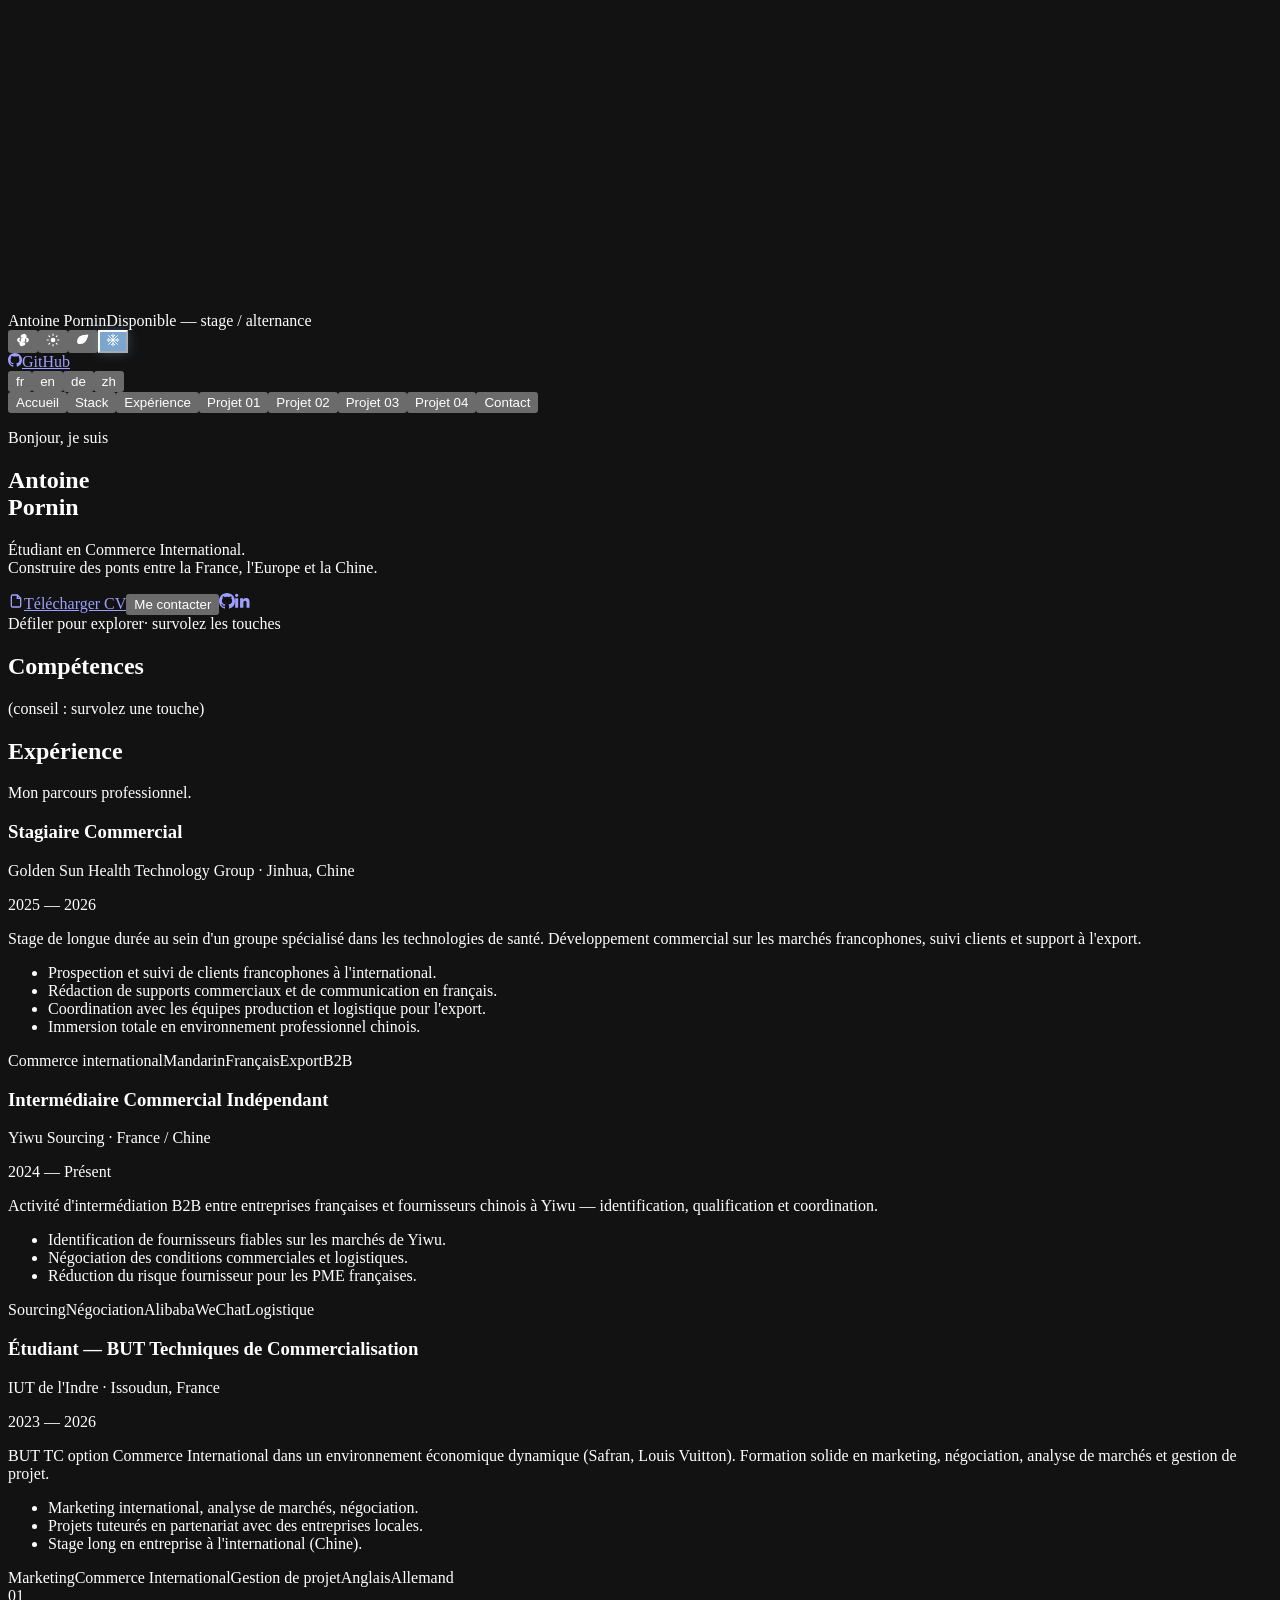
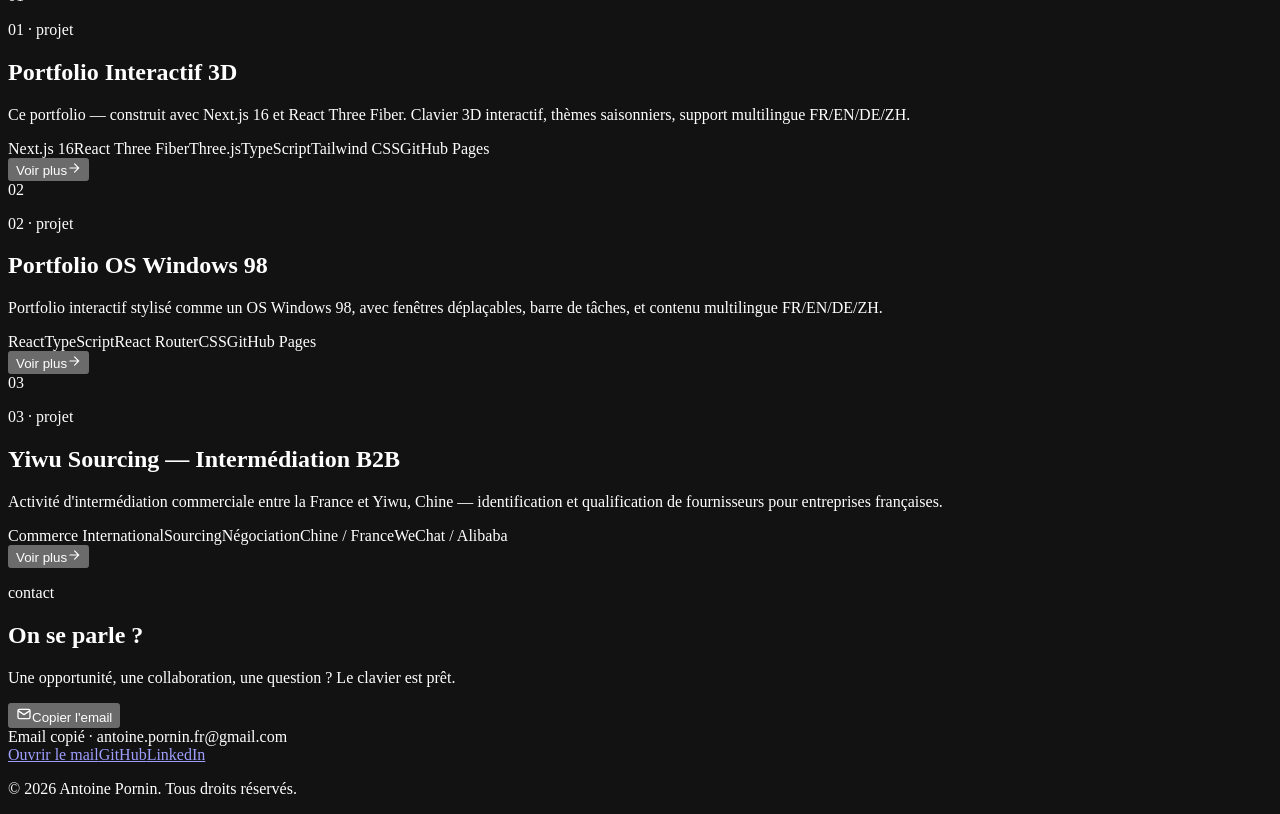
==== index.html @ 3515ebab "deploy: d0228affe2a3b1dc9f2aff6d81b57f43ca228875" ====
<!DOCTYPE html><html lang="es" class="geist_a71539c9-module__T19VSG__variable geist_mono_8d43a2aa-module__8Li5zG__variable h-full antialiased"><head><meta charSet="utf-8"/><meta name="viewport" content="width=device-width, initial-scale=1"/><link rel="preload" href="/portfolio-v3/_next/static/media/797e433ab948586e-s.p.0.q-h669a_dqa.woff2" as="font" crossorigin="" type="font/woff2"/><link rel="preload" href="/portfolio-v3/_next/static/media/caa3a2e1cccd8315-s.p.16t1db8_9y2o~.woff2" as="font" crossorigin="" type="font/woff2"/><link rel="stylesheet" href="/portfolio-v3/_next/static/chunks/0.nl_8.y5q._-.css" data-precedence="next"/><link rel="preload" as="script" fetchPriority="low" href="/portfolio-v3/_next/static/chunks/0ht900cau6_ur.js"/><script src="/portfolio-v3/_next/static/chunks/0-19uxoz8jz1o.js" async=""></script><script src="/portfolio-v3/_next/static/chunks/0n~dq4kpx9xxx.js" async=""></script><script src="/portfolio-v3/_next/static/chunks/turbopack-0~5epou~uvaua.js" async=""></script><script src="/portfolio-v3/_next/static/chunks/0hljuz_raab6l.js" async=""></script><script src="/portfolio-v3/_next/static/chunks/05gg3cnw0j-03.js" async=""></script><script src="/portfolio-v3/_next/static/chunks/17gcv40~qy_9o.js" async=""></script><meta name="next-size-adjust" content=""/><meta name="theme-color" content="#060e1c"/><meta name="color-scheme" content="dark"/><title>Txema Albero — Software Engineer &amp; Tech Lead</title><meta name="description" content="Portfolio inmersivo de Txema Albero — Software Engineer / Tech Lead. Experiencias web 3D con Next.js y React Three Fiber."/><meta name="author" content="Txema Albero"/><meta property="og:title" content="Txema Albero — Software Engineer &amp; Tech Lead"/><meta property="og:description" content="Portfolio inmersivo con escena 3D interactiva. Next.js, React Three Fiber, GLSL."/><meta property="og:locale" content="es_ES"/><meta property="og:type" content="website"/><meta name="twitter:card" content="summary_large_image"/><meta name="twitter:title" content="Txema Albero — Software Engineer &amp; Tech Lead"/><meta name="twitter:description" content="Portfolio inmersivo con escena 3D interactiva. Next.js, React Three Fiber, GLSL."/><link rel="icon" href="/portfolio-v3/favicon.ico?favicon.0x3dzn~oxb6tn.ico" sizes="256x256" type="image/x-icon"/><script>(function(){try{var s=localStorage.getItem("portfolio-season");var ok=["spring","summer","autumn","winter"];if(s&&ok.indexOf(s)>-1){document.documentElement.dataset.season=s;}else{document.documentElement.dataset.season="winter";}}catch(e){document.documentElement.dataset.season="winter";}})();</script><script>(function(){try{var l=localStorage.getItem("portfolio-lang");var ok=["fr","en","de","zh"];if(l&&ok.indexOf(l)>-1){document.documentElement.lang=l;}}catch(e){}})();</script><script src="/portfolio-v3/_next/static/chunks/03~yq9q893hmn.js" noModule=""></script></head><body class="min-h-full flex flex-col"><div hidden=""><!--$--><!--/$--></div><div aria-hidden="true" class="frozen-bg pointer-events-none fixed inset-0 z-0 overflow-hidden"><div class="frozen-aurora absolute inset-0"></div><div class="frozen-aurora frozen-aurora--alt absolute inset-0"></div><canvas class="absolute inset-0"></canvas><div class="frozen-vignette absolute inset-0"></div><div class="frozen-grain absolute inset-0"></div></div><div class="fixed top-0 inset-x-0 z-[60] h-[2px] bg-ice-700/30 pointer-events-none"><div class="h-full origin-left bg-gradient-to-r from-ice-300 via-ice-100 to-ice-400" style="transform:scaleX(0)"></div></div><div class="relative"><div class="fixed inset-0 z-0"><div style="position:relative;width:100%;height:100%;overflow:hidden;pointer-events:auto"><div style="width:100%;height:100%"><canvas style="display:block"></canvas></div></div></div><header class="fixed top-0 inset-x-0 z-50 px-6 sm:px-10 md:px-14 py-5 flex items-center justify-between pointer-events-none"><div class="flex items-center gap-3 pointer-events-auto"><span data-cursor="hover" class="text-sm font-semibold tracking-tight text-ice-100">Antoine Pornin</span><span class="status-pill hidden sm:inline-flex">Disponible — stage / alternance</span></div><div class="flex items-center gap-2 pointer-events-auto"><div class="inline-flex items-center gap-1 p-1 rounded-full bg-ink-2/60 backdrop-blur-sm border border-ink-3 " role="group" aria-label="Saison"><button type="button" data-cursor="hover" aria-label="Printemps" aria-pressed="false" title="Printemps" class="group relative w-7 h-7 rounded-full flex items-center justify-center transition-all duration-300 text-ice-300 hover:text-ice-50"><svg viewBox="0 0 24 24" width="14" height="14" fill="currentColor" aria-hidden="true"><path d="M12 8a4 4 0 100 8 4 4 0 000-8zm0-6a4 4 0 00-3.6 5.74A5.98 5.98 0 0112 8a5.98 5.98 0 013.6 1.74A4 4 0 0012 2zm10 10a4 4 0 00-5.74-3.6A5.98 5.98 0 0118 12a5.98 5.98 0 01-1.74 3.6A4 4 0 0022 12zm-10 10a4 4 0 003.6-5.74A5.98 5.98 0 0112 16a5.98 5.98 0 01-3.6-1.74A4 4 0 0012 22zM2 12a4 4 0 005.74 3.6A5.98 5.98 0 016 12a5.98 5.98 0 011.74-3.6A4 4 0 002 12z"></path></svg></button><button type="button" data-cursor="hover" aria-label="Été" aria-pressed="false" title="Été" class="group relative w-7 h-7 rounded-full flex items-center justify-center transition-all duration-300 text-ice-300 hover:text-ice-50"><svg viewBox="0 0 24 24" width="14" height="14" fill="none" stroke="currentColor" stroke-width="2" stroke-linecap="round" aria-hidden="true"><circle cx="12" cy="12" r="4" fill="currentColor" stroke="none"></circle><path d="M12 2v2M12 20v2M4.9 4.9l1.4 1.4M17.7 17.7l1.4 1.4M2 12h2M20 12h2M4.9 19.1l1.4-1.4M17.7 6.3l1.4-1.4"></path></svg></button><button type="button" data-cursor="hover" aria-label="Automne" aria-pressed="false" title="Automne" class="group relative w-7 h-7 rounded-full flex items-center justify-center transition-all duration-300 text-ice-300 hover:text-ice-50"><svg viewBox="0 0 24 24" width="14" height="14" fill="currentColor" aria-hidden="true"><path d="M21 3S9 3 5 7s-4 12 0 12c4 0 8-2 11-5s5-11 5-11zM8 17l6-6" stroke="currentColor" stroke-width="0"></path><path d="M21 3C13 3 7 5 4.5 8.5 2 12 3 19 5 19c1 0 1.5-.4 2-1l4.5-4.5 1.4 1.4L8.4 19.4C10.7 19 13 18 15 16c3-3 6-11 6-13z"></path></svg></button><button type="button" data-cursor="hover" aria-label="Hiver" aria-pressed="true" title="Hiver" class="group relative w-7 h-7 rounded-full flex items-center justify-center transition-all duration-300 text-background scale-110" style="background:#7aa6d0;box-shadow:0 0 12px #7aa6d055"><svg viewBox="0 0 24 24" width="14" height="14" fill="none" stroke="currentColor" stroke-width="1.6" stroke-linecap="round" aria-hidden="true"><path d="M12 2v20M2 12h20M4.5 4.5l15 15M19.5 4.5l-15 15"></path><path d="M9 4l3 2 3-2M9 20l3-2 3 2M4 9l2 3-2 3M20 9l-2 3 2 3"></path></svg></button></div><a href="https://github.com/notsostoney/portfolio-v3" target="_blank" rel="noopener noreferrer" data-cursor="hover" class="frost-btn !py-1.5 !px-3 !text-xs"><svg viewBox="0 0 16 16" width="14" height="14" fill="currentColor" aria-hidden="true"><path d="M8 0C3.58 0 0 3.58 0 8a8 8 0 005.47 7.59c.4.07.55-.17.55-.38 0-.19-.01-.82-.01-1.49-2.01.37-2.53-.49-2.69-.94-.09-.23-.48-.94-.82-1.13-.28-.15-.68-.52-.01-.53.63-.01 1.08.58 1.23.82.72 1.21 1.87.87 2.33.66.07-.52.28-.87.51-1.07-1.78-.2-3.64-.89-3.64-3.95 0-.87.31-1.59.82-2.15-.08-.2-.36-1.02.08-2.12 0 0 .67-.21 2.2.82.64-.18 1.32-.27 2-.27.68 0 1.36.09 2 .27 1.53-1.04 2.2-.82 2.2-.82.44 1.1.16 1.92.08 2.12.51.56.82 1.27.82 2.15 0 3.07-1.87 3.75-3.65 3.95.29.25.54.73.54 1.48 0 1.07-.01 1.93-.01 2.2 0 .21.15.46.55.38A8.013 8.013 0 0016 8c0-4.42-3.58-8-8-8z"></path></svg><span>GitHub</span></a><div class="inline-flex items-center p-1 rounded-full bg-ink-2/60 backdrop-blur-sm border border-ink-3 " role="group" aria-label="Langue"><button type="button" data-cursor="hover" aria-pressed="true" class="px-2.5 h-6 rounded-full text-[11px] font-semibold tracking-wider uppercase transition-all duration-200 bg-ice-100 text-background">fr</button><button type="button" data-cursor="hover" aria-pressed="false" class="px-2.5 h-6 rounded-full text-[11px] font-semibold tracking-wider uppercase transition-all duration-200 text-ice-300 hover:text-ice-50">en</button><button type="button" data-cursor="hover" aria-pressed="false" class="px-2.5 h-6 rounded-full text-[11px] font-semibold tracking-wider uppercase transition-all duration-200 text-ice-300 hover:text-ice-50">de</button><button type="button" data-cursor="hover" aria-pressed="false" class="px-2.5 h-6 rounded-full text-[11px] font-semibold tracking-wider uppercase transition-all duration-200 text-ice-300 hover:text-ice-50">zh</button></div></div></header><nav aria-label="Sections" class="hidden md:flex fixed right-6 top-1/2 -translate-y-1/2 z-40 flex-col gap-3 pointer-events-auto"><button type="button" data-cursor="hover" class="group relative flex items-center gap-3" aria-label="Accueil" aria-current="true"><span class="text-[10px] uppercase tracking-[0.25em] text-ice-200 transition-all duration-300 opacity-100 -translate-x-1">Accueil</span><span class="block rounded-full transition-all duration-300 w-2.5 h-2.5 bg-ice-100 shadow-[0_0_12px_rgba(234,242,251,0.6)]"></span></button><button type="button" data-cursor="hover" class="group relative flex items-center gap-3" aria-label="Stack"><span class="text-[10px] uppercase tracking-[0.25em] text-ice-200 transition-all duration-300 opacity-0 translate-x-2 group-hover:opacity-80 group-hover:translate-x-0">Stack</span><span class="block rounded-full transition-all duration-300 w-1.5 h-1.5 bg-ice-500/60 group-hover:bg-ice-200"></span></button><button type="button" data-cursor="hover" class="group relative flex items-center gap-3" aria-label="Expérience"><span class="text-[10px] uppercase tracking-[0.25em] text-ice-200 transition-all duration-300 opacity-0 translate-x-2 group-hover:opacity-80 group-hover:translate-x-0">Expérience</span><span class="block rounded-full transition-all duration-300 w-1.5 h-1.5 bg-ice-500/60 group-hover:bg-ice-200"></span></button><button type="button" data-cursor="hover" class="group relative flex items-center gap-3" aria-label="Projet 01"><span class="text-[10px] uppercase tracking-[0.25em] text-ice-200 transition-all duration-300 opacity-0 translate-x-2 group-hover:opacity-80 group-hover:translate-x-0">Projet 01</span><span class="block rounded-full transition-all duration-300 w-1.5 h-1.5 bg-ice-500/60 group-hover:bg-ice-200"></span></button><button type="button" data-cursor="hover" class="group relative flex items-center gap-3" aria-label="Projet 02"><span class="text-[10px] uppercase tracking-[0.25em] text-ice-200 transition-all duration-300 opacity-0 translate-x-2 group-hover:opacity-80 group-hover:translate-x-0">Projet 02</span><span class="block rounded-full transition-all duration-300 w-1.5 h-1.5 bg-ice-500/60 group-hover:bg-ice-200"></span></button><button type="button" data-cursor="hover" class="group relative flex items-center gap-3" aria-label="Projet 03"><span class="text-[10px] uppercase tracking-[0.25em] text-ice-200 transition-all duration-300 opacity-0 translate-x-2 group-hover:opacity-80 group-hover:translate-x-0">Projet 03</span><span class="block rounded-full transition-all duration-300 w-1.5 h-1.5 bg-ice-500/60 group-hover:bg-ice-200"></span></button><button type="button" data-cursor="hover" class="group relative flex items-center gap-3" aria-label="Projet 04"><span class="text-[10px] uppercase tracking-[0.25em] text-ice-200 transition-all duration-300 opacity-0 translate-x-2 group-hover:opacity-80 group-hover:translate-x-0">Projet 04</span><span class="block rounded-full transition-all duration-300 w-1.5 h-1.5 bg-ice-500/60 group-hover:bg-ice-200"></span></button><button type="button" data-cursor="hover" class="group relative flex items-center gap-3" aria-label="Contact"><span class="text-[10px] uppercase tracking-[0.25em] text-ice-200 transition-all duration-300 opacity-0 translate-x-2 group-hover:opacity-80 group-hover:translate-x-0">Contact</span><span class="block rounded-full transition-all duration-300 w-1.5 h-1.5 bg-ice-500/60 group-hover:bg-ice-200"></span></button></nav><main class="relative z-10 pointer-events-none"><section data-kb-section="hero" class="min-h-screen flex flex-col justify-center p-6 sm:p-10 md:p-14"><div class="mt-20"><p class="text-[11px] uppercase tracking-[0.3em] text-ice-300 mb-5 fade-in-up" style="--d:0ms">Bonjour, je suis</p><h1 class="text-6xl sm:text-7xl md:text-8xl lg:text-[8.5rem] font-bold tracking-[-0.03em] text-ice-50 leading-[0.92] whitespace-nowrap"><span class="hero-word "><span style="animation-delay:120ms">Antoine</span></span><br/><span class="hero-word text-ice-400"><span style="animation-delay:260ms">Pornin</span></span></h1><p class="mt-8 text-base sm:text-lg md:text-xl text-ice-200 max-w-xl leading-relaxed fade-in-up" style="--d:520ms">Étudiant en Commerce International.<br/>Construire des ponts entre la France, l&#x27;Europe et la Chine.</p><div class="mt-10 flex flex-wrap items-center gap-3 pointer-events-auto fade-in-up" style="--d:700ms"><a href="/portfolio-v3/cv/Antoine_Pornin_CV_FR.pdf" target="_blank" rel="noopener noreferrer" data-cursor="hover" data-magnetic="true" class="frost-btn frost-btn--primary"><svg viewBox="0 0 24 24" width="16" height="16" fill="none" stroke="currentColor" stroke-width="2" aria-hidden="true"><path d="M14 3H7a2 2 0 00-2 2v14a2 2 0 002 2h10a2 2 0 002-2V8z"></path><path d="M14 3v5h5"></path></svg>Télécharger CV</a><button type="button" data-cursor="hover" data-magnetic="true" class="frost-btn">Me contacter</button><a href="https://github.com/notsostoney" target="_blank" rel="noopener noreferrer" data-cursor="hover" data-magnetic="true" class="frost-icon" aria-label="GitHub"><svg viewBox="0 0 16 16" width="16" height="16" fill="currentColor" aria-hidden="true"><path d="M8 0C3.58 0 0 3.58 0 8a8 8 0 005.47 7.59c.4.07.55-.17.55-.38 0-.19-.01-.82-.01-1.49-2.01.37-2.53-.49-2.69-.94-.09-.23-.48-.94-.82-1.13-.28-.15-.68-.52-.01-.53.63-.01 1.08.58 1.23.82.72 1.21 1.87.87 2.33.66.07-.52.28-.87.51-1.07-1.78-.2-3.64-.89-3.64-3.95 0-.87.31-1.59.82-2.15-.08-.2-.36-1.02.08-2.12 0 0 .67-.21 2.2.82.64-.18 1.32-.27 2-.27.68 0 1.36.09 2 .27 1.53-1.04 2.2-.82 2.2-.82.44 1.1.16 1.92.08 2.12.51.56.82 1.27.82 2.15 0 3.07-1.87 3.75-3.65 3.95.29.25.54.73.54 1.48 0 1.07-.01 1.93-.01 2.2 0 .21.15.46.55.38A8.013 8.013 0 0016 8c0-4.42-3.58-8-8-8z"></path></svg></a><a href="https://www.linkedin.com/in/antoine-pornin/" target="_blank" rel="noopener noreferrer" data-cursor="hover" data-magnetic="true" class="frost-icon" aria-label="LinkedIn"><svg viewBox="0 0 24 24" width="16" height="16" fill="currentColor" aria-hidden="true"><path d="M4.98 3.5C4.98 4.88 3.87 6 2.5 6S0 4.88 0 3.5 1.12 1 2.5 1s2.48 1.12 2.48 2.5zM.22 8h4.56v14H.22V8zm7.4 0h4.37v1.92h.06c.61-1.15 2.1-2.36 4.32-2.36 4.62 0 5.47 3.04 5.47 6.99V22h-4.56v-6.59c0-1.57-.03-3.6-2.19-3.6-2.19 0-2.53 1.71-2.53 3.48V22H7.62V8z"></path></svg></a></div></div><div class="mt-auto flex items-center gap-3 fade-in-up" style="--d:900ms"><span class="scroll-indicator"><span>Défiler pour explorer</span><span class="scroll-indicator__rail"></span></span><span class="text-[11px] uppercase tracking-[0.25em] text-ice-400 hidden sm:inline">· survolez les touches</span></div></section><section data-kb-section="stack" class="relative min-h-[200vh] p-6 sm:p-10 md:p-14"><div class="relative h-[150vh]"><div class="sticky top-24 sm:top-28 text-center"><div class="reveal" style="--reveal-delay:0ms;--reveal-duration:700ms;--reveal-from:translate3d(0, 24px, 0)"><h2 class="text-5xl sm:text-7xl md:text-8xl font-bold tracking-[-0.03em] text-ice-50 leading-[0.95]">Compétences</h2></div><div class="reveal" style="--reveal-delay:120ms;--reveal-duration:700ms;--reveal-from:translate3d(0, 24px, 0)"><p class="mt-3 text-sm sm:text-base text-ice-400">(conseil : survolez une touche)</p></div></div></div></section><section data-kb-section="experience" class="relative p-6 sm:p-10 md:p-14 pb-24"><div class="sticky top-24 sm:top-28 text-center mb-12 sm:mb-16 z-0"><div class="reveal" style="--reveal-delay:0ms;--reveal-duration:700ms;--reveal-from:translate3d(0, 24px, 0)"><h2 class="text-5xl sm:text-7xl md:text-8xl font-bold tracking-[-0.03em] text-ice-50 leading-[0.95]">Expérience</h2></div><div class="reveal" style="--reveal-delay:120ms;--reveal-duration:700ms;--reveal-from:translate3d(0, 24px, 0)"><p class="mt-3 text-sm sm:text-base text-ice-300">Mon parcours professionnel.</p></div></div><div class="relative z-10 max-w-3xl mx-auto space-y-6"><article class="reveal relative rounded-2xl bg-ink-1/75 backdrop-blur-md border border-ink-3 p-6 sm:p-8 md:p-10 pointer-events-auto shadow-[0_8px_40px_-20px_rgba(0,0,0,0.6)]" style="--reveal-delay:0ms;--reveal-duration:700ms;--reveal-from:translate3d(0, 24px, 0)"><header class="flex flex-wrap items-start justify-between gap-3 mb-5"><div><h3 class="text-2xl sm:text-3xl font-bold text-ice-50 tracking-tight">Stagiaire Commercial</h3><p class="text-ice-400 font-medium mt-1">Golden Sun Health Technology Group<span class="text-ice-500/80 font-normal"> · <!-- -->Jinhua, Chine</span></p></div><span class="font-mono text-xs text-ice-100 px-3 py-1 rounded-full border border-ice-700/70 bg-ink-2/60 whitespace-nowrap">2025 — 2026</span></header><p class="text-ice-200 leading-relaxed mb-5">Stage de longue durée au sein d&#x27;un groupe spécialisé dans les technologies de santé. Développement commercial sur les marchés francophones, suivi clients et support à l&#x27;export.</p><ul class="space-y-2.5 mb-6"><li class="flex gap-3 text-ice-100 leading-relaxed"><span class="mt-[0.65em] flex-none w-1.5 h-1.5 rounded-full bg-ice-400"></span><span>Prospection et suivi de clients francophones à l&#x27;international.</span></li><li class="flex gap-3 text-ice-100 leading-relaxed"><span class="mt-[0.65em] flex-none w-1.5 h-1.5 rounded-full bg-ice-400"></span><span>Rédaction de supports commerciaux et de communication en français.</span></li><li class="flex gap-3 text-ice-100 leading-relaxed"><span class="mt-[0.65em] flex-none w-1.5 h-1.5 rounded-full bg-ice-400"></span><span>Coordination avec les équipes production et logistique pour l&#x27;export.</span></li><li class="flex gap-3 text-ice-100 leading-relaxed"><span class="mt-[0.65em] flex-none w-1.5 h-1.5 rounded-full bg-ice-400"></span><span>Immersion totale en environnement professionnel chinois.</span></li></ul><div class="flex flex-wrap gap-1.5"><span data-cursor="hover" class="frost-chip">Commerce international</span><span data-cursor="hover" class="frost-chip">Mandarin</span><span data-cursor="hover" class="frost-chip">Français</span><span data-cursor="hover" class="frost-chip">Export</span><span data-cursor="hover" class="frost-chip">B2B</span></div></article><article class="reveal relative rounded-2xl bg-ink-1/75 backdrop-blur-md border border-ink-3 p-6 sm:p-8 md:p-10 pointer-events-auto shadow-[0_8px_40px_-20px_rgba(0,0,0,0.6)]" style="--reveal-delay:120ms;--reveal-duration:700ms;--reveal-from:translate3d(0, 24px, 0)"><header class="flex flex-wrap items-start justify-between gap-3 mb-5"><div><h3 class="text-2xl sm:text-3xl font-bold text-ice-50 tracking-tight">Intermédiaire Commercial Indépendant</h3><p class="text-ice-400 font-medium mt-1">Yiwu Sourcing<span class="text-ice-500/80 font-normal"> · <!-- -->France / Chine</span></p></div><span class="font-mono text-xs text-ice-100 px-3 py-1 rounded-full border border-ice-700/70 bg-ink-2/60 whitespace-nowrap">2024 — Présent</span></header><p class="text-ice-200 leading-relaxed mb-5">Activité d&#x27;intermédiation B2B entre entreprises françaises et fournisseurs chinois à Yiwu — identification, qualification et coordination.</p><ul class="space-y-2.5 mb-6"><li class="flex gap-3 text-ice-100 leading-relaxed"><span class="mt-[0.65em] flex-none w-1.5 h-1.5 rounded-full bg-ice-400"></span><span>Identification de fournisseurs fiables sur les marchés de Yiwu.</span></li><li class="flex gap-3 text-ice-100 leading-relaxed"><span class="mt-[0.65em] flex-none w-1.5 h-1.5 rounded-full bg-ice-400"></span><span>Négociation des conditions commerciales et logistiques.</span></li><li class="flex gap-3 text-ice-100 leading-relaxed"><span class="mt-[0.65em] flex-none w-1.5 h-1.5 rounded-full bg-ice-400"></span><span>Réduction du risque fournisseur pour les PME françaises.</span></li></ul><div class="flex flex-wrap gap-1.5"><span data-cursor="hover" class="frost-chip">Sourcing</span><span data-cursor="hover" class="frost-chip">Négociation</span><span data-cursor="hover" class="frost-chip">Alibaba</span><span data-cursor="hover" class="frost-chip">WeChat</span><span data-cursor="hover" class="frost-chip">Logistique</span></div></article><article class="reveal relative rounded-2xl bg-ink-1/75 backdrop-blur-md border border-ink-3 p-6 sm:p-8 md:p-10 pointer-events-auto shadow-[0_8px_40px_-20px_rgba(0,0,0,0.6)]" style="--reveal-delay:240ms;--reveal-duration:700ms;--reveal-from:translate3d(0, 24px, 0)"><header class="flex flex-wrap items-start justify-between gap-3 mb-5"><div><h3 class="text-2xl sm:text-3xl font-bold text-ice-50 tracking-tight">Étudiant — BUT Techniques de Commercialisation</h3><p class="text-ice-400 font-medium mt-1">IUT de l&#x27;Indre<span class="text-ice-500/80 font-normal"> · <!-- -->Issoudun, France</span></p></div><span class="font-mono text-xs text-ice-100 px-3 py-1 rounded-full border border-ice-700/70 bg-ink-2/60 whitespace-nowrap">2023 — 2026</span></header><p class="text-ice-200 leading-relaxed mb-5">BUT TC option Commerce International dans un environnement économique dynamique (Safran, Louis Vuitton). Formation solide en marketing, négociation, analyse de marchés et gestion de projet.</p><ul class="space-y-2.5 mb-6"><li class="flex gap-3 text-ice-100 leading-relaxed"><span class="mt-[0.65em] flex-none w-1.5 h-1.5 rounded-full bg-ice-400"></span><span>Marketing international, analyse de marchés, négociation.</span></li><li class="flex gap-3 text-ice-100 leading-relaxed"><span class="mt-[0.65em] flex-none w-1.5 h-1.5 rounded-full bg-ice-400"></span><span>Projets tuteurés en partenariat avec des entreprises locales.</span></li><li class="flex gap-3 text-ice-100 leading-relaxed"><span class="mt-[0.65em] flex-none w-1.5 h-1.5 rounded-full bg-ice-400"></span><span>Stage long en entreprise à l&#x27;international (Chine).</span></li></ul><div class="flex flex-wrap gap-1.5"><span data-cursor="hover" class="frost-chip">Marketing</span><span data-cursor="hover" class="frost-chip">Commerce International</span><span data-cursor="hover" class="frost-chip">Gestion de projet</span><span data-cursor="hover" class="frost-chip">Anglais</span><span data-cursor="hover" class="frost-chip">Allemand</span></div></article></div></section><section data-kb-section="project1" data-kb-highlights="nextdotjs,react,typescript,tailwindcss" class="relative min-h-screen flex items-center p-6 sm:p-10 md:p-14 overflow-hidden"><span aria-hidden="true" class="watermark top-1/2 -translate-y-1/2 right-[-2vw]">01</span><div class="max-w-xl relative"><div class="reveal" style="--reveal-delay:0ms;--reveal-duration:700ms;--reveal-from:translate3d(0, 24px, 0)"><p class="font-mono text-sm text-ice-400 mb-3">01<!-- --> · <!-- -->projet</p></div><div class="reveal" style="--reveal-delay:80ms;--reveal-duration:700ms;--reveal-from:translate3d(0, 24px, 0)"><h2 class="text-3xl sm:text-5xl font-semibold tracking-tight text-ice-50 leading-[1.05] mb-4">Portfolio Interactif 3D</h2></div><div class="reveal" style="--reveal-delay:180ms;--reveal-duration:700ms;--reveal-from:translate3d(0, 24px, 0)"><p class="text-base sm:text-lg text-ice-200 leading-relaxed mb-6">Ce portfolio — construit avec Next.js 16 et React Three Fiber. Clavier 3D interactif, thèmes saisonniers, support multilingue FR/EN/DE/ZH.</p></div><div class="reveal" style="--reveal-delay:260ms;--reveal-duration:700ms;--reveal-from:translate3d(0, 24px, 0)"><div class="flex flex-wrap gap-1.5 pointer-events-auto mb-5"><span data-cursor="hover" class="frost-chip">Next.js 16</span><span data-cursor="hover" class="frost-chip">React Three Fiber</span><span data-cursor="hover" class="frost-chip">Three.js</span><span data-cursor="hover" class="frost-chip">TypeScript</span><span data-cursor="hover" class="frost-chip">Tailwind CSS</span><span data-cursor="hover" class="frost-chip">GitHub Pages</span></div></div><div class="reveal" style="--reveal-delay:320ms;--reveal-duration:700ms;--reveal-from:translate3d(0, 24px, 0)"><div class="flex pointer-events-auto"><button type="button" data-cursor="hover" data-magnetic="true" class="frost-btn">Voir plus<svg viewBox="0 0 24 24" width="14" height="14" fill="none" stroke="currentColor" stroke-width="2" stroke-linecap="round" aria-hidden="true"><path d="M5 12h14M13 5l7 7-7 7"></path></svg></button></div></div></div></section><section data-kb-section="project2" data-kb-highlights="react,typescript,javascript,css" class="relative min-h-screen flex items-center p-6 sm:p-10 md:p-14 overflow-hidden"><span aria-hidden="true" class="watermark top-1/2 -translate-y-1/2 left-[-2vw]">02</span><div class="max-w-xl ml-auto text-right relative md:mr-16 lg:mr-24"><div class="reveal" style="--reveal-delay:0ms;--reveal-duration:700ms;--reveal-from:translate3d(0, 24px, 0)"><p class="font-mono text-sm text-ice-400 mb-3">02<!-- --> · <!-- -->projet</p></div><div class="reveal" style="--reveal-delay:80ms;--reveal-duration:700ms;--reveal-from:translate3d(0, 24px, 0)"><h2 class="text-3xl sm:text-5xl font-semibold tracking-tight text-ice-50 leading-[1.05] mb-4">Portfolio OS Windows 98</h2></div><div class="reveal" style="--reveal-delay:180ms;--reveal-duration:700ms;--reveal-from:translate3d(0, 24px, 0)"><p class="text-base sm:text-lg text-ice-200 leading-relaxed mb-6">Portfolio interactif stylisé comme un OS Windows 98, avec fenêtres déplaçables, barre de tâches, et contenu multilingue FR/EN/DE/ZH.</p></div><div class="reveal" style="--reveal-delay:260ms;--reveal-duration:700ms;--reveal-from:translate3d(0, 24px, 0)"><div class="flex flex-wrap gap-1.5 justify-end pointer-events-auto mb-5"><span data-cursor="hover" class="frost-chip">React</span><span data-cursor="hover" class="frost-chip">TypeScript</span><span data-cursor="hover" class="frost-chip">React Router</span><span data-cursor="hover" class="frost-chip">CSS</span><span data-cursor="hover" class="frost-chip">GitHub Pages</span></div></div><div class="reveal" style="--reveal-delay:320ms;--reveal-duration:700ms;--reveal-from:translate3d(0, 24px, 0)"><div class="flex justify-end pointer-events-auto"><button type="button" data-cursor="hover" data-magnetic="true" class="frost-btn">Voir plus<svg viewBox="0 0 24 24" width="14" height="14" fill="none" stroke="currentColor" stroke-width="2" stroke-linecap="round" aria-hidden="true"><path d="M5 12h14M13 5l7 7-7 7"></path></svg></button></div></div></div></section><section data-kb-section="project3" data-kb-highlights="" class="relative min-h-screen flex items-center p-6 sm:p-10 md:p-14 overflow-hidden"><span aria-hidden="true" class="watermark top-1/2 -translate-y-1/2 right-[-2vw]">03</span><div class="max-w-xl relative"><div class="reveal" style="--reveal-delay:0ms;--reveal-duration:700ms;--reveal-from:translate3d(0, 24px, 0)"><p class="font-mono text-sm text-ice-400 mb-3">03<!-- --> · <!-- -->projet</p></div><div class="reveal" style="--reveal-delay:80ms;--reveal-duration:700ms;--reveal-from:translate3d(0, 24px, 0)"><h2 class="text-3xl sm:text-5xl font-semibold tracking-tight text-ice-50 leading-[1.05] mb-4">Yiwu Sourcing — Intermédiation B2B</h2></div><div class="reveal" style="--reveal-delay:180ms;--reveal-duration:700ms;--reveal-from:translate3d(0, 24px, 0)"><p class="text-base sm:text-lg text-ice-200 leading-relaxed mb-6">Activité d&#x27;intermédiation commerciale entre la France et Yiwu, Chine — identification et qualification de fournisseurs pour entreprises françaises.</p></div><div class="reveal" style="--reveal-delay:260ms;--reveal-duration:700ms;--reveal-from:translate3d(0, 24px, 0)"><div class="flex flex-wrap gap-1.5 pointer-events-auto mb-5"><span data-cursor="hover" class="frost-chip">Commerce International</span><span data-cursor="hover" class="frost-chip">Sourcing</span><span data-cursor="hover" class="frost-chip">Négociation</span><span data-cursor="hover" class="frost-chip">Chine / France</span><span data-cursor="hover" class="frost-chip">WeChat / Alibaba</span></div></div><div class="reveal" style="--reveal-delay:320ms;--reveal-duration:700ms;--reveal-from:translate3d(0, 24px, 0)"><div class="flex pointer-events-auto"><button type="button" data-cursor="hover" data-magnetic="true" class="frost-btn">Voir plus<svg viewBox="0 0 24 24" width="14" height="14" fill="none" stroke="currentColor" stroke-width="2" stroke-linecap="round" aria-hidden="true"><path d="M5 12h14M13 5l7 7-7 7"></path></svg></button></div></div></div></section><section data-kb-section="contact" class="relative min-h-screen flex flex-col justify-center p-6 sm:p-10 md:p-14 overflow-hidden"><div class="max-w-xl relative"><div class="reveal" style="--reveal-delay:0ms;--reveal-duration:700ms;--reveal-from:translate3d(0, 24px, 0)"><p class="font-mono text-sm text-ice-400 mb-3">contact</p></div><div class="reveal" style="--reveal-delay:80ms;--reveal-duration:700ms;--reveal-from:translate3d(0, 24px, 0)"><h2 class="text-4xl sm:text-6xl font-semibold tracking-tight text-ice-50 mb-6">On se parle ?</h2></div><div class="reveal" style="--reveal-delay:160ms;--reveal-duration:700ms;--reveal-from:translate3d(0, 24px, 0)"><p class="text-ice-200 mb-10">Une opportunité, une collaboration, une question ? Le clavier est prêt.</p></div><div class="reveal" style="--reveal-delay:240ms;--reveal-duration:700ms;--reveal-from:translate3d(0, 24px, 0)"><div class="flex flex-wrap gap-3 pointer-events-auto"><button type="button" data-cursor="hover" class="frost-btn frost-btn--primary" aria-label="Copier l&#x27;email antoine.pornin.fr@gmail.com"><svg viewBox="0 0 24 24" width="16" height="16" fill="none" stroke="currentColor" stroke-width="2" aria-hidden="true"><rect x="3" y="5" width="18" height="14" rx="2"></rect><path d="M3 7l9 6 9-6"></path></svg>Copier l&#x27;email</button><div class="toast" data-show="false" role="status" aria-live="polite">Email copié<!-- --> · <!-- -->antoine.pornin.fr@gmail.com</div><a href="mailto:antoine.pornin.fr@gmail.com" data-cursor="hover" class="frost-btn">Ouvrir le mail</a><a href="https://github.com/notsostoney" target="_blank" rel="noopener noreferrer" data-cursor="hover" class="frost-btn">GitHub</a><a href="https://www.linkedin.com/in/antoine-pornin/" target="_blank" rel="noopener noreferrer" data-cursor="hover" class="frost-btn">LinkedIn</a></div></div></div><div class="reveal" style="--reveal-delay:320ms;--reveal-duration:700ms;--reveal-from:translate3d(0, 24px, 0)"><p class="mt-14 text-[11px] uppercase tracking-[0.25em] text-ice-400">© 2026 Antoine Pornin. Tous droits réservés.</p></div></section></main><div class="project-modal " aria-hidden="true"><div class="project-modal__dialog" role="dialog" aria-modal="true" aria-labelledby="project-modal-title" tabindex="-1" data-lenis-prevent="true"></div></div></div><!--$--><!--/$--><div class="cursor-halo" aria-hidden="true"></div><script src="/portfolio-v3/_next/static/chunks/0ht900cau6_ur.js" id="_R_" async=""></script><script>(self.__next_f=self.__next_f||[]).push([0])</script><script>self.__next_f.push([1,"1:\"$Sreact.fragment\"\n2:I[13031,[\"/portfolio-v3/_next/static/chunks/0hljuz_raab6l.js\",\"/portfolio-v3/_next/static/chunks/05gg3cnw0j-03.js\"],\"SEASON_BOOT_SCRIPT\"]\n3:I[19133,[\"/portfolio-v3/_next/static/chunks/0hljuz_raab6l.js\",\"/portfolio-v3/_next/static/chunks/05gg3cnw0j-03.js\"],\"LANG_BOOT_SCRIPT\"]\n4:I[19133,[\"/portfolio-v3/_next/static/chunks/0hljuz_raab6l.js\",\"/portfolio-v3/_next/static/chunks/05gg3cnw0j-03.js\"],\"default\"]\n5:I[13031,[\"/portfolio-v3/_next/static/chunks/0hljuz_raab6l.js\",\"/portfolio-v3/_next/static/chunks/05gg3cnw0j-03.js\"],\"default\"]\n6:I[83779,[\"/portfolio-v3/_next/static/chunks/0hljuz_raab6l.js\",\"/portfolio-v3/_next/static/chunks/05gg3cnw0j-03.js\"],\"default\"]\n7:I[52004,[\"/portfolio-v3/_next/static/chunks/0hljuz_raab6l.js\",\"/portfolio-v3/_next/static/chunks/05gg3cnw0j-03.js\"],\"default\"]\n8:I[39756,[\"/portfolio-v3/_next/static/chunks/0hljuz_raab6l.js\",\"/portfolio-v3/_next/static/chunks/05gg3cnw0j-03.js\"],\"default\"]\n9:I[37457,[\"/portfolio-v3/_next/static/chunks/0hljuz_raab6l.js\",\"/portfolio-v3/_next/static/chunks/05gg3cnw0j-03.js\"],\"default\"]\na:I[44805,[\"/portfolio-v3/_next/static/chunks/0hljuz_raab6l.js\",\"/portfolio-v3/_next/static/chunks/05gg3cnw0j-03.js\"],\"default\"]\nb:I[74925,[\"/portfolio-v3/_next/static/chunks/0hljuz_raab6l.js\",\"/portfolio-v3/_next/static/chunks/05gg3cnw0j-03.js\"],\"default\"]\nc:I[47257,[\"/portfolio-v3/_next/static/chunks/0hljuz_raab6l.js\",\"/portfolio-v3/_next/static/chunks/05gg3cnw0j-03.js\"],\"ClientPageRoot\"]\nd:I[31713,[\"/portfolio-v3/_next/static/chunks/0hljuz_raab6l.js\",\"/portfolio-v3/_next/static/chunks/05gg3cnw0j-03.js\",\"/portfolio-v3/_next/static/chunks/17gcv40~qy_9o.js\"],\"default\"]\n10:I[97367,[\"/portfolio-v3/_next/static/chunks/0hljuz_raab6l.js\",\"/portfolio-v3/_next/static/chunks/05gg3cnw0j-03.js\"],\"OutletBoundary\"]\n11:\"$Sreact.suspense\"\n13:I[97367,[\"/portfolio-v3/_next/static/chunks/0hljuz_raab6l.js\",\"/portfolio-v3/_next/static/chunks/05gg3cnw0j-03.js\"],\"ViewportBoundary\"]\n15:I[97367,[\"/portfolio-v3/_next/static/chunks/0hljuz_raab6l.js\",\"/portfolio-v3/_next/static/chunks/05gg3cnw0j-03.js\"],\"MetadataBoundary\"]\n17:I[68027,[\"/portfolio-v3/_next/static/chunks/0hljuz_raab6l.js\",\"/portfolio-v3/_next/static/chunks/05gg3cnw0j-03.js\"],\"default\",1]\n:HL[\"/portfolio-v3/_next/static/chunks/0.nl_8.y5q._-.css\",\"style\"]\n:HL[\"/portfolio-v3/_next/static/media/797e433ab948586e-s.p.0.q-h669a_dqa.woff2\",\"font\",{\"crossOrigin\":\"\",\"type\":\"font/woff2\"}]\n:HL[\"/portfolio-v3/_next/static/media/caa3a2e1cccd8315-s.p.16t1db8_9y2o~.woff2\",\"font\",{\"crossOrigin\":\"\",\"type\":\"font/woff2\"}]\n"])</script><script>self.__next_f.push([1,"0:{\"P\":null,\"c\":[\"\",\"\"],\"q\":\"\",\"i\":false,\"f\":[[[\"\",{\"children\":[\"__PAGE__\",{}]},\"$undefined\",\"$undefined\",16],[[\"$\",\"$1\",\"c\",{\"children\":[[[\"$\",\"link\",\"0\",{\"rel\":\"stylesheet\",\"href\":\"/portfolio-v3/_next/static/chunks/0.nl_8.y5q._-.css\",\"precedence\":\"next\",\"crossOrigin\":\"$undefined\",\"nonce\":\"$undefined\"}],[\"$\",\"script\",\"script-0\",{\"src\":\"/portfolio-v3/_next/static/chunks/0hljuz_raab6l.js\",\"async\":true,\"nonce\":\"$undefined\"}],[\"$\",\"script\",\"script-1\",{\"src\":\"/portfolio-v3/_next/static/chunks/05gg3cnw0j-03.js\",\"async\":true,\"nonce\":\"$undefined\"}]],[\"$\",\"html\",null,{\"lang\":\"es\",\"className\":\"geist_a71539c9-module__T19VSG__variable geist_mono_8d43a2aa-module__8Li5zG__variable h-full antialiased\",\"suppressHydrationWarning\":true,\"children\":[[\"$\",\"head\",null,{\"children\":[[\"$\",\"script\",null,{\"dangerouslySetInnerHTML\":{\"__html\":\"$2\"}}],[\"$\",\"script\",null,{\"dangerouslySetInnerHTML\":{\"__html\":\"$3\"}}]]}],[\"$\",\"body\",null,{\"className\":\"min-h-full flex flex-col\",\"suppressHydrationWarning\":true,\"children\":[\"$\",\"$L4\",null,{\"children\":[\"$\",\"$L5\",null,{\"children\":[[\"$\",\"$L6\",null,{}],[\"$\",\"$L7\",null,{}],[\"$\",\"$L8\",null,{\"parallelRouterKey\":\"children\",\"error\":\"$undefined\",\"errorStyles\":\"$undefined\",\"errorScripts\":\"$undefined\",\"template\":[\"$\",\"$L9\",null,{}],\"templateStyles\":\"$undefined\",\"templateScripts\":\"$undefined\",\"notFound\":[[[\"$\",\"title\",null,{\"children\":\"404: This page could not be found.\"}],[\"$\",\"div\",null,{\"style\":{\"fontFamily\":\"system-ui,\\\"Segoe UI\\\",Roboto,Helvetica,Arial,sans-serif,\\\"Apple Color Emoji\\\",\\\"Segoe UI Emoji\\\"\",\"height\":\"100vh\",\"textAlign\":\"center\",\"display\":\"flex\",\"flexDirection\":\"column\",\"alignItems\":\"center\",\"justifyContent\":\"center\"},\"children\":[\"$\",\"div\",null,{\"children\":[[\"$\",\"style\",null,{\"dangerouslySetInnerHTML\":{\"__html\":\"body{color:#000;background:#fff;margin:0}.next-error-h1{border-right:1px solid rgba(0,0,0,.3)}@media (prefers-color-scheme:dark){body{color:#fff;background:#000}.next-error-h1{border-right:1px solid rgba(255,255,255,.3)}}\"}}],[\"$\",\"h1\",null,{\"className\":\"next-error-h1\",\"style\":{\"display\":\"inline-block\",\"margin\":\"0 20px 0 0\",\"padding\":\"0 23px 0 0\",\"fontSize\":24,\"fontWeight\":500,\"verticalAlign\":\"top\",\"lineHeight\":\"49px\"},\"children\":404}],[\"$\",\"div\",null,{\"style\":{\"display\":\"inline-block\"},\"children\":[\"$\",\"h2\",null,{\"style\":{\"fontSize\":14,\"fontWeight\":400,\"lineHeight\":\"49px\",\"margin\":0},\"children\":\"This page could not be found.\"}]}]]}]}]],[]],\"forbidden\":\"$undefined\",\"unauthorized\":\"$undefined\"}],[\"$\",\"$La\",null,{}],[\"$\",\"$Lb\",null,{}]]}]}]}]]}]]}],{\"children\":[[\"$\",\"$1\",\"c\",{\"children\":[[\"$\",\"$Lc\",null,{\"Component\":\"$d\",\"serverProvidedParams\":{\"searchParams\":{},\"params\":{},\"promises\":[\"$@e\",\"$@f\"]}}],[[\"$\",\"script\",\"script-0\",{\"src\":\"/portfolio-v3/_next/static/chunks/17gcv40~qy_9o.js\",\"async\":true,\"nonce\":\"$undefined\"}]],[\"$\",\"$L10\",null,{\"children\":[\"$\",\"$11\",null,{\"name\":\"Next.MetadataOutlet\",\"children\":\"$@12\"}]}]]}],{},null,false,null]},null,false,null],[\"$\",\"$1\",\"h\",{\"children\":[null,[\"$\",\"$L13\",null,{\"children\":\"$L14\"}],[\"$\",\"div\",null,{\"hidden\":true,\"children\":[\"$\",\"$L15\",null,{\"children\":[\"$\",\"$11\",null,{\"name\":\"Next.Metadata\",\"children\":\"$L16\"}]}]}],[\"$\",\"meta\",null,{\"name\":\"next-size-adjust\",\"content\":\"\"}]]}],false]],\"m\":\"$undefined\",\"G\":[\"$17\",[[\"$\",\"link\",\"0\",{\"rel\":\"stylesheet\",\"href\":\"/portfolio-v3/_next/static/chunks/0.nl_8.y5q._-.css\",\"precedence\":\"next\",\"crossOrigin\":\"$undefined\",\"nonce\":\"$undefined\"}]]],\"S\":true,\"h\":null,\"s\":\"$undefined\",\"l\":\"$undefined\",\"p\":\"$undefined\",\"d\":\"$undefined\",\"b\":\"bAXK-jQZ03OKhwlivxd8H\"}\n"])</script><script>self.__next_f.push([1,"e:{}\nf:\"$0:f:0:1:1:children:0:props:children:0:props:serverProvidedParams:params\"\n"])</script><script>self.__next_f.push([1,"14:[[\"$\",\"meta\",\"0\",{\"charSet\":\"utf-8\"}],[\"$\",\"meta\",\"1\",{\"name\":\"viewport\",\"content\":\"width=device-width, initial-scale=1\"}],[\"$\",\"meta\",\"2\",{\"name\":\"theme-color\",\"content\":\"#060e1c\"}],[\"$\",\"meta\",\"3\",{\"name\":\"color-scheme\",\"content\":\"dark\"}]]\n"])</script><script>self.__next_f.push([1,"18:I[27201,[\"/portfolio-v3/_next/static/chunks/0hljuz_raab6l.js\",\"/portfolio-v3/_next/static/chunks/05gg3cnw0j-03.js\"],\"IconMark\"]\n12:null\n16:[[\"$\",\"title\",\"0\",{\"children\":\"Txema Albero — Software Engineer \u0026 Tech Lead\"}],[\"$\",\"meta\",\"1\",{\"name\":\"description\",\"content\":\"Portfolio inmersivo de Txema Albero — Software Engineer / Tech Lead. Experiencias web 3D con Next.js y React Three Fiber.\"}],[\"$\",\"meta\",\"2\",{\"name\":\"author\",\"content\":\"Txema Albero\"}],[\"$\",\"meta\",\"3\",{\"property\":\"og:title\",\"content\":\"Txema Albero — Software Engineer \u0026 Tech Lead\"}],[\"$\",\"meta\",\"4\",{\"property\":\"og:description\",\"content\":\"Portfolio inmersivo con escena 3D interactiva. Next.js, React Three Fiber, GLSL.\"}],[\"$\",\"meta\",\"5\",{\"property\":\"og:locale\",\"content\":\"es_ES\"}],[\"$\",\"meta\",\"6\",{\"property\":\"og:type\",\"content\":\"website\"}],[\"$\",\"meta\",\"7\",{\"name\":\"twitter:card\",\"content\":\"summary_large_image\"}],[\"$\",\"meta\",\"8\",{\"name\":\"twitter:title\",\"content\":\"Txema Albero — Software Engineer \u0026 Tech Lead\"}],[\"$\",\"meta\",\"9\",{\"name\":\"twitter:description\",\"content\":\"Portfolio inmersivo con escena 3D interactiva. Next.js, React Three Fiber, GLSL.\"}],[\"$\",\"link\",\"10\",{\"rel\":\"icon\",\"href\":\"/portfolio-v3/favicon.ico?favicon.0x3dzn~oxb6tn.ico\",\"sizes\":\"256x256\",\"type\":\"image/x-icon\"}],[\"$\",\"$L18\",\"11\",{}]]\n"])</script></body></html>
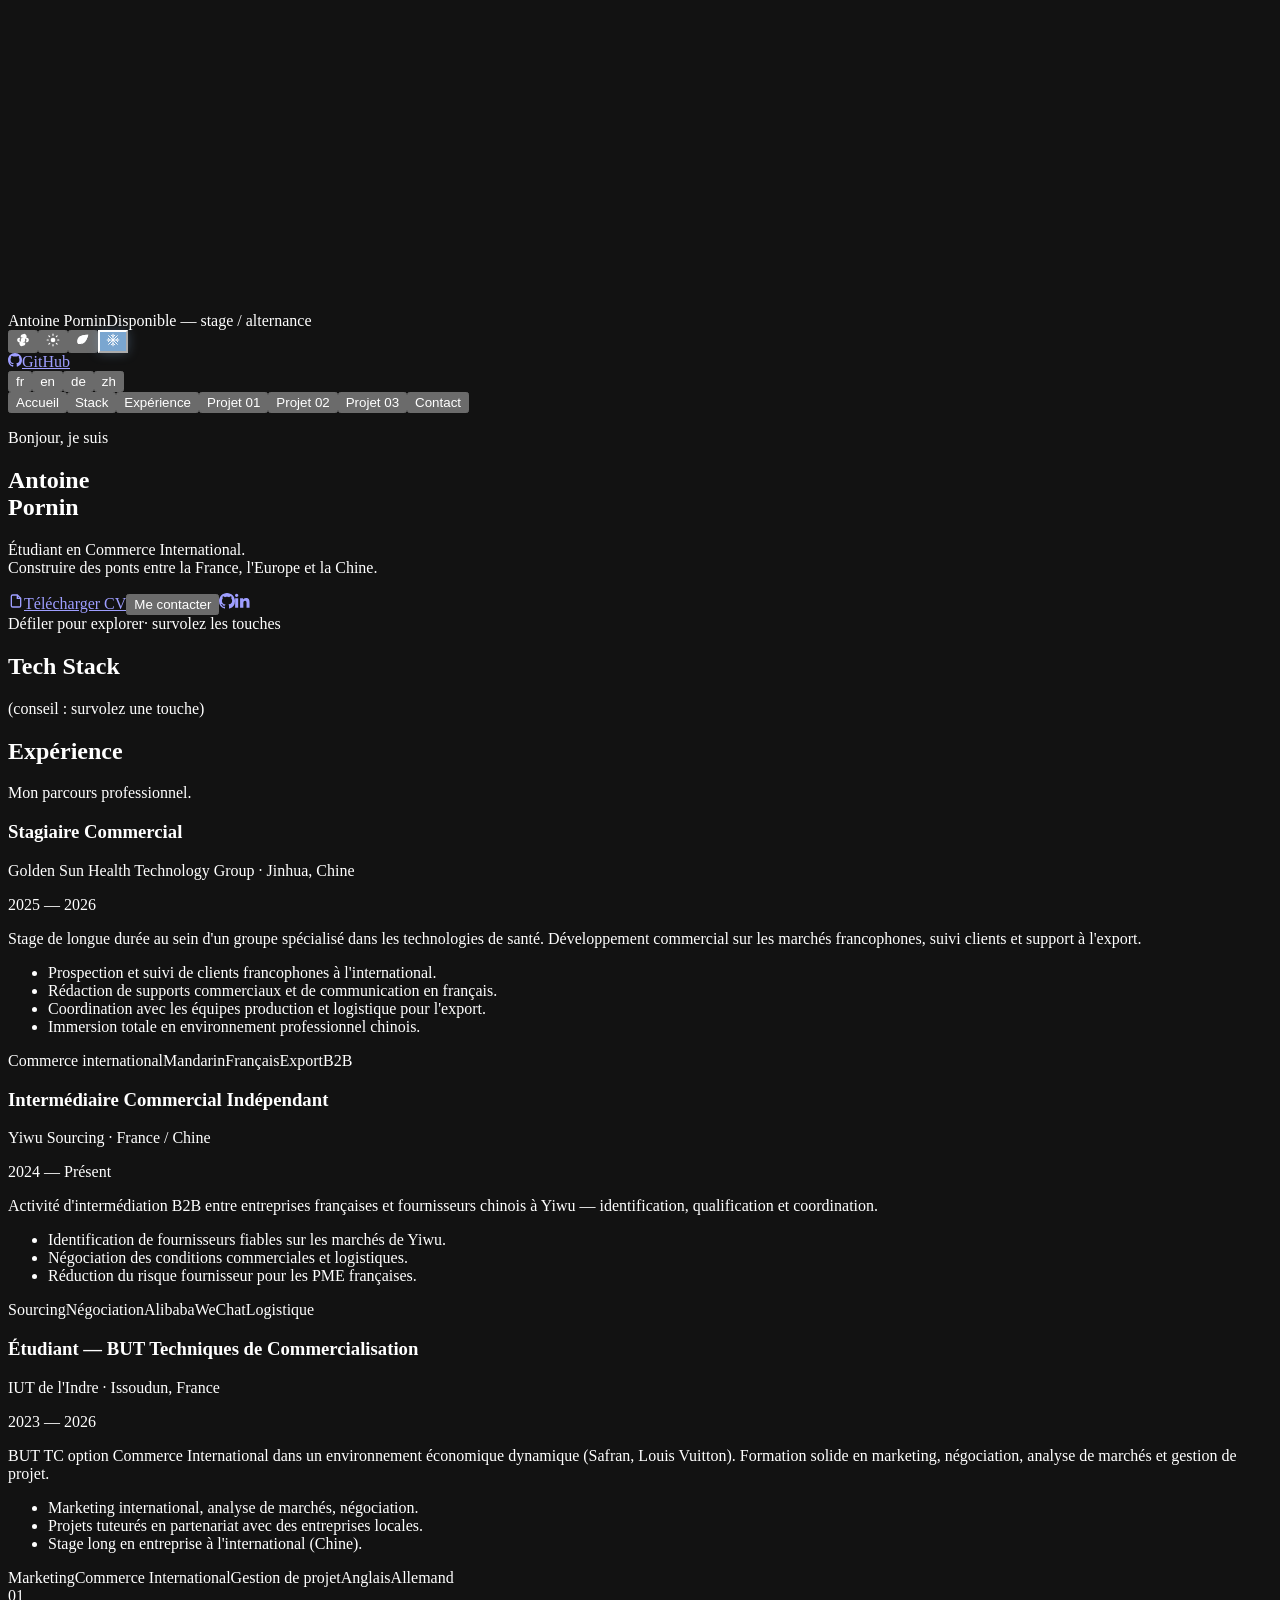
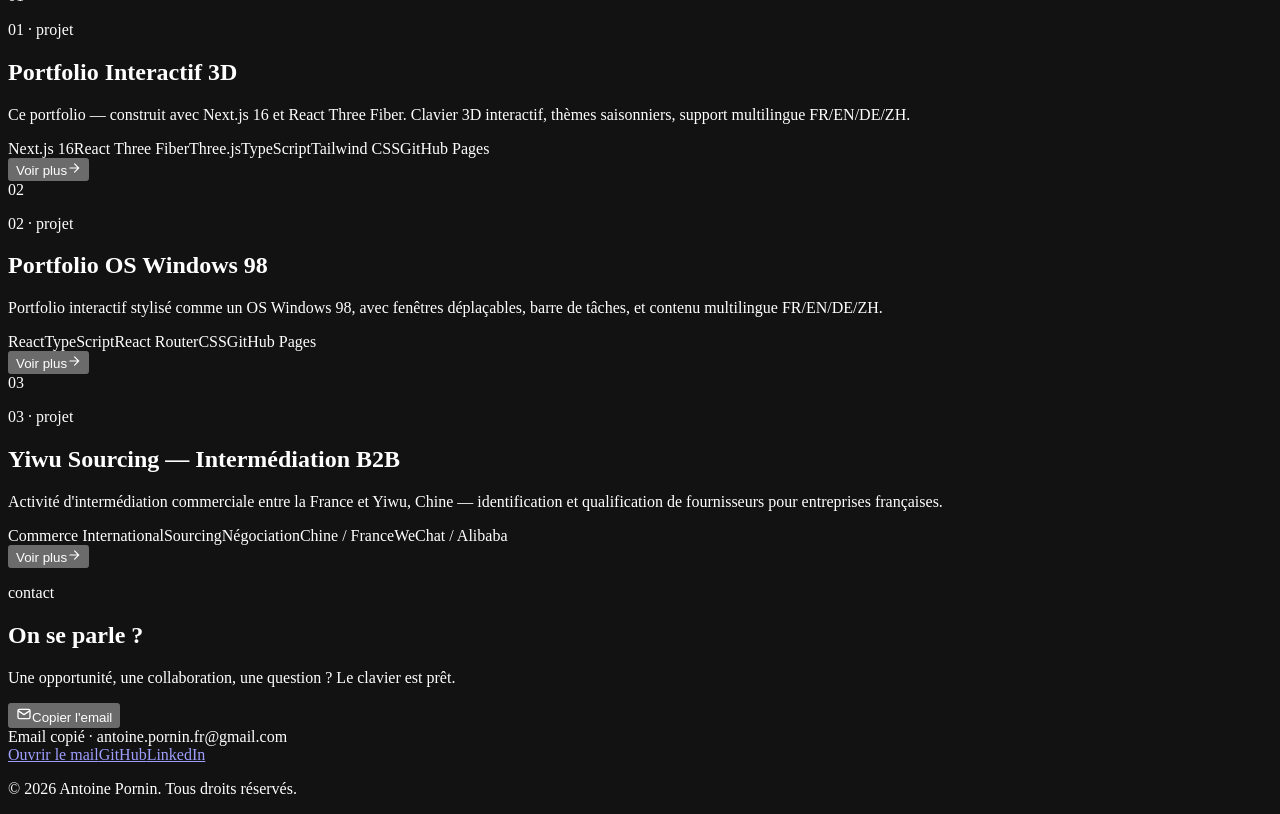
==== commit f5e2b524: "deploy: bd59001cdcb268ead18436b3f6e0a9d1df8a0ba1" ====
--- a/index.html
+++ b/index.html
@@ -1 +1 @@
-<!DOCTYPE html><html lang="es" class="geist_a71539c9-module__T19VSG__variable geist_mono_8d43a2aa-module__8Li5zG__variable h-full antialiased"><head><meta charSet="utf-8"/><meta name="viewport" content="width=device-width, initial-scale=1"/><link rel="preload" href="/portfolio-v3/_next/static/media/797e433ab948586e-s.p.0.q-h669a_dqa.woff2" as="font" crossorigin="" type="font/woff2"/><link rel="preload" href="/portfolio-v3/_next/static/media/caa3a2e1cccd8315-s.p.16t1db8_9y2o~.woff2" as="font" crossorigin="" type="font/woff2"/><link rel="stylesheet" href="/portfolio-v3/_next/static/chunks/0.nl_8.y5q._-.css" data-precedence="next"/><link rel="preload" as="script" fetchPriority="low" href="/portfolio-v3/_next/static/chunks/0ht900cau6_ur.js"/><script src="/portfolio-v3/_next/static/chunks/0-19uxoz8jz1o.js" async=""></script><script src="/portfolio-v3/_next/static/chunks/0n~dq4kpx9xxx.js" async=""></script><script src="/portfolio-v3/_next/static/chunks/turbopack-0~5epou~uvaua.js" async=""></script><script src="/portfolio-v3/_next/static/chunks/0hljuz_raab6l.js" async=""></script><script src="/portfolio-v3/_next/static/chunks/05gg3cnw0j-03.js" async=""></script><script src="/portfolio-v3/_next/static/chunks/17gcv40~qy_9o.js" async=""></script><meta name="next-size-adjust" content=""/><meta name="theme-color" content="#060e1c"/><meta name="color-scheme" content="dark"/><title>Txema Albero — Software Engineer &amp; Tech Lead</title><meta name="description" content="Portfolio inmersivo de Txema Albero — Software Engineer / Tech Lead. Experiencias web 3D con Next.js y React Three Fiber."/><meta name="author" content="Txema Albero"/><meta property="og:title" content="Txema Albero — Software Engineer &amp; Tech Lead"/><meta property="og:description" content="Portfolio inmersivo con escena 3D interactiva. Next.js, React Three Fiber, GLSL."/><meta property="og:locale" content="es_ES"/><meta property="og:type" content="website"/><meta name="twitter:card" content="summary_large_image"/><meta name="twitter:title" content="Txema Albero — Software Engineer &amp; Tech Lead"/><meta name="twitter:description" content="Portfolio inmersivo con escena 3D interactiva. Next.js, React Three Fiber, GLSL."/><link rel="icon" href="/portfolio-v3/favicon.ico?favicon.0x3dzn~oxb6tn.ico" sizes="256x256" type="image/x-icon"/><script>(function(){try{var s=localStorage.getItem("portfolio-season");var ok=["spring","summer","autumn","winter"];if(s&&ok.indexOf(s)>-1){document.documentElement.dataset.season=s;}else{document.documentElement.dataset.season="winter";}}catch(e){document.documentElement.dataset.season="winter";}})();</script><script>(function(){try{var l=localStorage.getItem("portfolio-lang");var ok=["fr","en","de","zh"];if(l&&ok.indexOf(l)>-1){document.documentElement.lang=l;}}catch(e){}})();</script><script src="/portfolio-v3/_next/static/chunks/03~yq9q893hmn.js" noModule=""></script></head><body class="min-h-full flex flex-col"><div hidden=""><!--$--><!--/$--></div><div aria-hidden="true" class="frozen-bg pointer-events-none fixed inset-0 z-0 overflow-hidden"><div class="frozen-aurora absolute inset-0"></div><div class="frozen-aurora frozen-aurora--alt absolute inset-0"></div><canvas class="absolute inset-0"></canvas><div class="frozen-vignette absolute inset-0"></div><div class="frozen-grain absolute inset-0"></div></div><div class="fixed top-0 inset-x-0 z-[60] h-[2px] bg-ice-700/30 pointer-events-none"><div class="h-full origin-left bg-gradient-to-r from-ice-300 via-ice-100 to-ice-400" style="transform:scaleX(0)"></div></div><div class="relative"><div class="fixed inset-0 z-0"><div style="position:relative;width:100%;height:100%;overflow:hidden;pointer-events:auto"><div style="width:100%;height:100%"><canvas style="display:block"></canvas></div></div></div><header class="fixed top-0 inset-x-0 z-50 px-6 sm:px-10 md:px-14 py-5 flex items-center justify-between pointer-events-none"><div class="flex items-center gap-3 pointer-events-auto"><span data-cursor="hover" class="text-sm font-semibold tracking-tight text-ice-100">Antoine Pornin</span><span class="status-pill hidden sm:inline-flex">Disponible — stage / alternance</span></div><div class="flex items-center gap-2 pointer-events-auto"><div class="inline-flex items-center gap-1 p-1 rounded-full bg-ink-2/60 backdrop-blur-sm border border-ink-3 " role="group" aria-label="Saison"><button type="button" data-cursor="hover" aria-label="Printemps" aria-pressed="false" title="Printemps" class="group relative w-7 h-7 rounded-full flex items-center justify-center transition-all duration-300 text-ice-300 hover:text-ice-50"><svg viewBox="0 0 24 24" width="14" height="14" fill="currentColor" aria-hidden="true"><path d="M12 8a4 4 0 100 8 4 4 0 000-8zm0-6a4 4 0 00-3.6 5.74A5.98 5.98 0 0112 8a5.98 5.98 0 013.6 1.74A4 4 0 0012 2zm10 10a4 4 0 00-5.74-3.6A5.98 5.98 0 0118 12a5.98 5.98 0 01-1.74 3.6A4 4 0 0022 12zm-10 10a4 4 0 003.6-5.74A5.98 5.98 0 0112 16a5.98 5.98 0 01-3.6-1.74A4 4 0 0012 22zM2 12a4 4 0 005.74 3.6A5.98 5.98 0 016 12a5.98 5.98 0 011.74-3.6A4 4 0 002 12z"></path></svg></button><button type="button" data-cursor="hover" aria-label="Été" aria-pressed="false" title="Été" class="group relative w-7 h-7 rounded-full flex items-center justify-center transition-all duration-300 text-ice-300 hover:text-ice-50"><svg viewBox="0 0 24 24" width="14" height="14" fill="none" stroke="currentColor" stroke-width="2" stroke-linecap="round" aria-hidden="true"><circle cx="12" cy="12" r="4" fill="currentColor" stroke="none"></circle><path d="M12 2v2M12 20v2M4.9 4.9l1.4 1.4M17.7 17.7l1.4 1.4M2 12h2M20 12h2M4.9 19.1l1.4-1.4M17.7 6.3l1.4-1.4"></path></svg></button><button type="button" data-cursor="hover" aria-label="Automne" aria-pressed="false" title="Automne" class="group relative w-7 h-7 rounded-full flex items-center justify-center transition-all duration-300 text-ice-300 hover:text-ice-50"><svg viewBox="0 0 24 24" width="14" height="14" fill="currentColor" aria-hidden="true"><path d="M21 3S9 3 5 7s-4 12 0 12c4 0 8-2 11-5s5-11 5-11zM8 17l6-6" stroke="currentColor" stroke-width="0"></path><path d="M21 3C13 3 7 5 4.5 8.5 2 12 3 19 5 19c1 0 1.5-.4 2-1l4.5-4.5 1.4 1.4L8.4 19.4C10.7 19 13 18 15 16c3-3 6-11 6-13z"></path></svg></button><button type="button" data-cursor="hover" aria-label="Hiver" aria-pressed="true" title="Hiver" class="group relative w-7 h-7 rounded-full flex items-center justify-center transition-all duration-300 text-background scale-110" style="background:#7aa6d0;box-shadow:0 0 12px #7aa6d055"><svg viewBox="0 0 24 24" width="14" height="14" fill="none" stroke="currentColor" stroke-width="1.6" stroke-linecap="round" aria-hidden="true"><path d="M12 2v20M2 12h20M4.5 4.5l15 15M19.5 4.5l-15 15"></path><path d="M9 4l3 2 3-2M9 20l3-2 3 2M4 9l2 3-2 3M20 9l-2 3 2 3"></path></svg></button></div><a href="https://github.com/notsostoney/portfolio-v3" target="_blank" rel="noopener noreferrer" data-cursor="hover" class="frost-btn !py-1.5 !px-3 !text-xs"><svg viewBox="0 0 16 16" width="14" height="14" fill="currentColor" aria-hidden="true"><path d="M8 0C3.58 0 0 3.58 0 8a8 8 0 005.47 7.59c.4.07.55-.17.55-.38 0-.19-.01-.82-.01-1.49-2.01.37-2.53-.49-2.69-.94-.09-.23-.48-.94-.82-1.13-.28-.15-.68-.52-.01-.53.63-.01 1.08.58 1.23.82.72 1.21 1.87.87 2.33.66.07-.52.28-.87.51-1.07-1.78-.2-3.64-.89-3.64-3.95 0-.87.31-1.59.82-2.15-.08-.2-.36-1.02.08-2.12 0 0 .67-.21 2.2.82.64-.18 1.32-.27 2-.27.68 0 1.36.09 2 .27 1.53-1.04 2.2-.82 2.2-.82.44 1.1.16 1.92.08 2.12.51.56.82 1.27.82 2.15 0 3.07-1.87 3.75-3.65 3.95.29.25.54.73.54 1.48 0 1.07-.01 1.93-.01 2.2 0 .21.15.46.55.38A8.013 8.013 0 0016 8c0-4.42-3.58-8-8-8z"></path></svg><span>GitHub</span></a><div class="inline-flex items-center p-1 rounded-full bg-ink-2/60 backdrop-blur-sm border border-ink-3 " role="group" aria-label="Langue"><button type="button" data-cursor="hover" aria-pressed="true" class="px-2.5 h-6 rounded-full text-[11px] font-semibold tracking-wider uppercase transition-all duration-200 bg-ice-100 text-background">fr</button><button type="button" data-cursor="hover" aria-pressed="false" class="px-2.5 h-6 rounded-full text-[11px] font-semibold tracking-wider uppercase transition-all duration-200 text-ice-300 hover:text-ice-50">en</button><button type="button" data-cursor="hover" aria-pressed="false" class="px-2.5 h-6 rounded-full text-[11px] font-semibold tracking-wider uppercase transition-all duration-200 text-ice-300 hover:text-ice-50">de</button><button type="button" data-cursor="hover" aria-pressed="false" class="px-2.5 h-6 rounded-full text-[11px] font-semibold tracking-wider uppercase transition-all duration-200 text-ice-300 hover:text-ice-50">zh</button></div></div></header><nav aria-label="Sections" class="hidden md:flex fixed right-6 top-1/2 -translate-y-1/2 z-40 flex-col gap-3 pointer-events-auto"><button type="button" data-cursor="hover" class="group relative flex items-center gap-3" aria-label="Accueil" aria-current="true"><span class="text-[10px] uppercase tracking-[0.25em] text-ice-200 transition-all duration-300 opacity-100 -translate-x-1">Accueil</span><span class="block rounded-full transition-all duration-300 w-2.5 h-2.5 bg-ice-100 shadow-[0_0_12px_rgba(234,242,251,0.6)]"></span></button><button type="button" data-cursor="hover" class="group relative flex items-center gap-3" aria-label="Stack"><span class="text-[10px] uppercase tracking-[0.25em] text-ice-200 transition-all duration-300 opacity-0 translate-x-2 group-hover:opacity-80 group-hover:translate-x-0">Stack</span><span class="block rounded-full transition-all duration-300 w-1.5 h-1.5 bg-ice-500/60 group-hover:bg-ice-200"></span></button><button type="button" data-cursor="hover" class="group relative flex items-center gap-3" aria-label="Expérience"><span class="text-[10px] uppercase tracking-[0.25em] text-ice-200 transition-all duration-300 opacity-0 translate-x-2 group-hover:opacity-80 group-hover:translate-x-0">Expérience</span><span class="block rounded-full transition-all duration-300 w-1.5 h-1.5 bg-ice-500/60 group-hover:bg-ice-200"></span></button><button type="button" data-cursor="hover" class="group relative flex items-center gap-3" aria-label="Projet 01"><span class="text-[10px] uppercase tracking-[0.25em] text-ice-200 transition-all duration-300 opacity-0 translate-x-2 group-hover:opacity-80 group-hover:translate-x-0">Projet 01</span><span class="block rounded-full transition-all duration-300 w-1.5 h-1.5 bg-ice-500/60 group-hover:bg-ice-200"></span></button><button type="button" data-cursor="hover" class="group relative flex items-center gap-3" aria-label="Projet 02"><span class="text-[10px] uppercase tracking-[0.25em] text-ice-200 transition-all duration-300 opacity-0 translate-x-2 group-hover:opacity-80 group-hover:translate-x-0">Projet 02</span><span class="block rounded-full transition-all duration-300 w-1.5 h-1.5 bg-ice-500/60 group-hover:bg-ice-200"></span></button><button type="button" data-cursor="hover" class="group relative flex items-center gap-3" aria-label="Projet 03"><span class="text-[10px] uppercase tracking-[0.25em] text-ice-200 transition-all duration-300 opacity-0 translate-x-2 group-hover:opacity-80 group-hover:translate-x-0">Projet 03</span><span class="block rounded-full transition-all duration-300 w-1.5 h-1.5 bg-ice-500/60 group-hover:bg-ice-200"></span></button><button type="button" data-cursor="hover" class="group relative flex items-center gap-3" aria-label="Projet 04"><span class="text-[10px] uppercase tracking-[0.25em] text-ice-200 transition-all duration-300 opacity-0 translate-x-2 group-hover:opacity-80 group-hover:translate-x-0">Projet 04</span><span class="block rounded-full transition-all duration-300 w-1.5 h-1.5 bg-ice-500/60 group-hover:bg-ice-200"></span></button><button type="button" data-cursor="hover" class="group relative flex items-center gap-3" aria-label="Contact"><span class="text-[10px] uppercase tracking-[0.25em] text-ice-200 transition-all duration-300 opacity-0 translate-x-2 group-hover:opacity-80 group-hover:translate-x-0">Contact</span><span class="block rounded-full transition-all duration-300 w-1.5 h-1.5 bg-ice-500/60 group-hover:bg-ice-200"></span></button></nav><main class="relative z-10 pointer-events-none"><section data-kb-section="hero" class="min-h-screen flex flex-col justify-center p-6 sm:p-10 md:p-14"><div class="mt-20"><p class="text-[11px] uppercase tracking-[0.3em] text-ice-300 mb-5 fade-in-up" style="--d:0ms">Bonjour, je suis</p><h1 class="text-6xl sm:text-7xl md:text-8xl lg:text-[8.5rem] font-bold tracking-[-0.03em] text-ice-50 leading-[0.92] whitespace-nowrap"><span class="hero-word "><span style="animation-delay:120ms">Antoine</span></span><br/><span class="hero-word text-ice-400"><span style="animation-delay:260ms">Pornin</span></span></h1><p class="mt-8 text-base sm:text-lg md:text-xl text-ice-200 max-w-xl leading-relaxed fade-in-up" style="--d:520ms">Étudiant en Commerce International.<br/>Construire des ponts entre la France, l&#x27;Europe et la Chine.</p><div class="mt-10 flex flex-wrap items-center gap-3 pointer-events-auto fade-in-up" style="--d:700ms"><a href="/portfolio-v3/cv/Antoine_Pornin_CV_FR.pdf" target="_blank" rel="noopener noreferrer" data-cursor="hover" data-magnetic="true" class="frost-btn frost-btn--primary"><svg viewBox="0 0 24 24" width="16" height="16" fill="none" stroke="currentColor" stroke-width="2" aria-hidden="true"><path d="M14 3H7a2 2 0 00-2 2v14a2 2 0 002 2h10a2 2 0 002-2V8z"></path><path d="M14 3v5h5"></path></svg>Télécharger CV</a><button type="button" data-cursor="hover" data-magnetic="true" class="frost-btn">Me contacter</button><a href="https://github.com/notsostoney" target="_blank" rel="noopener noreferrer" data-cursor="hover" data-magnetic="true" class="frost-icon" aria-label="GitHub"><svg viewBox="0 0 16 16" width="16" height="16" fill="currentColor" aria-hidden="true"><path d="M8 0C3.58 0 0 3.58 0 8a8 8 0 005.47 7.59c.4.07.55-.17.55-.38 0-.19-.01-.82-.01-1.49-2.01.37-2.53-.49-2.69-.94-.09-.23-.48-.94-.82-1.13-.28-.15-.68-.52-.01-.53.63-.01 1.08.58 1.23.82.72 1.21 1.87.87 2.33.66.07-.52.28-.87.51-1.07-1.78-.2-3.64-.89-3.64-3.95 0-.87.31-1.59.82-2.15-.08-.2-.36-1.02.08-2.12 0 0 .67-.21 2.2.82.64-.18 1.32-.27 2-.27.68 0 1.36.09 2 .27 1.53-1.04 2.2-.82 2.2-.82.44 1.1.16 1.92.08 2.12.51.56.82 1.27.82 2.15 0 3.07-1.87 3.75-3.65 3.95.29.25.54.73.54 1.48 0 1.07-.01 1.93-.01 2.2 0 .21.15.46.55.38A8.013 8.013 0 0016 8c0-4.42-3.58-8-8-8z"></path></svg></a><a href="https://www.linkedin.com/in/antoine-pornin/" target="_blank" rel="noopener noreferrer" data-cursor="hover" data-magnetic="true" class="frost-icon" aria-label="LinkedIn"><svg viewBox="0 0 24 24" width="16" height="16" fill="currentColor" aria-hidden="true"><path d="M4.98 3.5C4.98 4.88 3.87 6 2.5 6S0 4.88 0 3.5 1.12 1 2.5 1s2.48 1.12 2.48 2.5zM.22 8h4.56v14H.22V8zm7.4 0h4.37v1.92h.06c.61-1.15 2.1-2.36 4.32-2.36 4.62 0 5.47 3.04 5.47 6.99V22h-4.56v-6.59c0-1.57-.03-3.6-2.19-3.6-2.19 0-2.53 1.71-2.53 3.48V22H7.62V8z"></path></svg></a></div></div><div class="mt-auto flex items-center gap-3 fade-in-up" style="--d:900ms"><span class="scroll-indicator"><span>Défiler pour explorer</span><span class="scroll-indicator__rail"></span></span><span class="text-[11px] uppercase tracking-[0.25em] text-ice-400 hidden sm:inline">· survolez les touches</span></div></section><section data-kb-section="stack" class="relative min-h-[200vh] p-6 sm:p-10 md:p-14"><div class="relative h-[150vh]"><div class="sticky top-24 sm:top-28 text-center"><div class="reveal" style="--reveal-delay:0ms;--reveal-duration:700ms;--reveal-from:translate3d(0, 24px, 0)"><h2 class="text-5xl sm:text-7xl md:text-8xl font-bold tracking-[-0.03em] text-ice-50 leading-[0.95]">Compétences</h2></div><div class="reveal" style="--reveal-delay:120ms;--reveal-duration:700ms;--reveal-from:translate3d(0, 24px, 0)"><p class="mt-3 text-sm sm:text-base text-ice-400">(conseil : survolez une touche)</p></div></div></div></section><section data-kb-section="experience" class="relative p-6 sm:p-10 md:p-14 pb-24"><div class="sticky top-24 sm:top-28 text-center mb-12 sm:mb-16 z-0"><div class="reveal" style="--reveal-delay:0ms;--reveal-duration:700ms;--reveal-from:translate3d(0, 24px, 0)"><h2 class="text-5xl sm:text-7xl md:text-8xl font-bold tracking-[-0.03em] text-ice-50 leading-[0.95]">Expérience</h2></div><div class="reveal" style="--reveal-delay:120ms;--reveal-duration:700ms;--reveal-from:translate3d(0, 24px, 0)"><p class="mt-3 text-sm sm:text-base text-ice-300">Mon parcours professionnel.</p></div></div><div class="relative z-10 max-w-3xl mx-auto space-y-6"><article class="reveal relative rounded-2xl bg-ink-1/75 backdrop-blur-md border border-ink-3 p-6 sm:p-8 md:p-10 pointer-events-auto shadow-[0_8px_40px_-20px_rgba(0,0,0,0.6)]" style="--reveal-delay:0ms;--reveal-duration:700ms;--reveal-from:translate3d(0, 24px, 0)"><header class="flex flex-wrap items-start justify-between gap-3 mb-5"><div><h3 class="text-2xl sm:text-3xl font-bold text-ice-50 tracking-tight">Stagiaire Commercial</h3><p class="text-ice-400 font-medium mt-1">Golden Sun Health Technology Group<span class="text-ice-500/80 font-normal"> · <!-- -->Jinhua, Chine</span></p></div><span class="font-mono text-xs text-ice-100 px-3 py-1 rounded-full border border-ice-700/70 bg-ink-2/60 whitespace-nowrap">2025 — 2026</span></header><p class="text-ice-200 leading-relaxed mb-5">Stage de longue durée au sein d&#x27;un groupe spécialisé dans les technologies de santé. Développement commercial sur les marchés francophones, suivi clients et support à l&#x27;export.</p><ul class="space-y-2.5 mb-6"><li class="flex gap-3 text-ice-100 leading-relaxed"><span class="mt-[0.65em] flex-none w-1.5 h-1.5 rounded-full bg-ice-400"></span><span>Prospection et suivi de clients francophones à l&#x27;international.</span></li><li class="flex gap-3 text-ice-100 leading-relaxed"><span class="mt-[0.65em] flex-none w-1.5 h-1.5 rounded-full bg-ice-400"></span><span>Rédaction de supports commerciaux et de communication en français.</span></li><li class="flex gap-3 text-ice-100 leading-relaxed"><span class="mt-[0.65em] flex-none w-1.5 h-1.5 rounded-full bg-ice-400"></span><span>Coordination avec les équipes production et logistique pour l&#x27;export.</span></li><li class="flex gap-3 text-ice-100 leading-relaxed"><span class="mt-[0.65em] flex-none w-1.5 h-1.5 rounded-full bg-ice-400"></span><span>Immersion totale en environnement professionnel chinois.</span></li></ul><div class="flex flex-wrap gap-1.5"><span data-cursor="hover" class="frost-chip">Commerce international</span><span data-cursor="hover" class="frost-chip">Mandarin</span><span data-cursor="hover" class="frost-chip">Français</span><span data-cursor="hover" class="frost-chip">Export</span><span data-cursor="hover" class="frost-chip">B2B</span></div></article><article class="reveal relative rounded-2xl bg-ink-1/75 backdrop-blur-md border border-ink-3 p-6 sm:p-8 md:p-10 pointer-events-auto shadow-[0_8px_40px_-20px_rgba(0,0,0,0.6)]" style="--reveal-delay:120ms;--reveal-duration:700ms;--reveal-from:translate3d(0, 24px, 0)"><header class="flex flex-wrap items-start justify-between gap-3 mb-5"><div><h3 class="text-2xl sm:text-3xl font-bold text-ice-50 tracking-tight">Intermédiaire Commercial Indépendant</h3><p class="text-ice-400 font-medium mt-1">Yiwu Sourcing<span class="text-ice-500/80 font-normal"> · <!-- -->France / Chine</span></p></div><span class="font-mono text-xs text-ice-100 px-3 py-1 rounded-full border border-ice-700/70 bg-ink-2/60 whitespace-nowrap">2024 — Présent</span></header><p class="text-ice-200 leading-relaxed mb-5">Activité d&#x27;intermédiation B2B entre entreprises françaises et fournisseurs chinois à Yiwu — identification, qualification et coordination.</p><ul class="space-y-2.5 mb-6"><li class="flex gap-3 text-ice-100 leading-relaxed"><span class="mt-[0.65em] flex-none w-1.5 h-1.5 rounded-full bg-ice-400"></span><span>Identification de fournisseurs fiables sur les marchés de Yiwu.</span></li><li class="flex gap-3 text-ice-100 leading-relaxed"><span class="mt-[0.65em] flex-none w-1.5 h-1.5 rounded-full bg-ice-400"></span><span>Négociation des conditions commerciales et logistiques.</span></li><li class="flex gap-3 text-ice-100 leading-relaxed"><span class="mt-[0.65em] flex-none w-1.5 h-1.5 rounded-full bg-ice-400"></span><span>Réduction du risque fournisseur pour les PME françaises.</span></li></ul><div class="flex flex-wrap gap-1.5"><span data-cursor="hover" class="frost-chip">Sourcing</span><span data-cursor="hover" class="frost-chip">Négociation</span><span data-cursor="hover" class="frost-chip">Alibaba</span><span data-cursor="hover" class="frost-chip">WeChat</span><span data-cursor="hover" class="frost-chip">Logistique</span></div></article><article class="reveal relative rounded-2xl bg-ink-1/75 backdrop-blur-md border border-ink-3 p-6 sm:p-8 md:p-10 pointer-events-auto shadow-[0_8px_40px_-20px_rgba(0,0,0,0.6)]" style="--reveal-delay:240ms;--reveal-duration:700ms;--reveal-from:translate3d(0, 24px, 0)"><header class="flex flex-wrap items-start justify-between gap-3 mb-5"><div><h3 class="text-2xl sm:text-3xl font-bold text-ice-50 tracking-tight">Étudiant — BUT Techniques de Commercialisation</h3><p class="text-ice-400 font-medium mt-1">IUT de l&#x27;Indre<span class="text-ice-500/80 font-normal"> · <!-- -->Issoudun, France</span></p></div><span class="font-mono text-xs text-ice-100 px-3 py-1 rounded-full border border-ice-700/70 bg-ink-2/60 whitespace-nowrap">2023 — 2026</span></header><p class="text-ice-200 leading-relaxed mb-5">BUT TC option Commerce International dans un environnement économique dynamique (Safran, Louis Vuitton). Formation solide en marketing, négociation, analyse de marchés et gestion de projet.</p><ul class="space-y-2.5 mb-6"><li class="flex gap-3 text-ice-100 leading-relaxed"><span class="mt-[0.65em] flex-none w-1.5 h-1.5 rounded-full bg-ice-400"></span><span>Marketing international, analyse de marchés, négociation.</span></li><li class="flex gap-3 text-ice-100 leading-relaxed"><span class="mt-[0.65em] flex-none w-1.5 h-1.5 rounded-full bg-ice-400"></span><span>Projets tuteurés en partenariat avec des entreprises locales.</span></li><li class="flex gap-3 text-ice-100 leading-relaxed"><span class="mt-[0.65em] flex-none w-1.5 h-1.5 rounded-full bg-ice-400"></span><span>Stage long en entreprise à l&#x27;international (Chine).</span></li></ul><div class="flex flex-wrap gap-1.5"><span data-cursor="hover" class="frost-chip">Marketing</span><span data-cursor="hover" class="frost-chip">Commerce International</span><span data-cursor="hover" class="frost-chip">Gestion de projet</span><span data-cursor="hover" class="frost-chip">Anglais</span><span data-cursor="hover" class="frost-chip">Allemand</span></div></article></div></section><section data-kb-section="project1" data-kb-highlights="nextdotjs,react,typescript,tailwindcss" class="relative min-h-screen flex items-center p-6 sm:p-10 md:p-14 overflow-hidden"><span aria-hidden="true" class="watermark top-1/2 -translate-y-1/2 right-[-2vw]">01</span><div class="max-w-xl relative"><div class="reveal" style="--reveal-delay:0ms;--reveal-duration:700ms;--reveal-from:translate3d(0, 24px, 0)"><p class="font-mono text-sm text-ice-400 mb-3">01<!-- --> · <!-- -->projet</p></div><div class="reveal" style="--reveal-delay:80ms;--reveal-duration:700ms;--reveal-from:translate3d(0, 24px, 0)"><h2 class="text-3xl sm:text-5xl font-semibold tracking-tight text-ice-50 leading-[1.05] mb-4">Portfolio Interactif 3D</h2></div><div class="reveal" style="--reveal-delay:180ms;--reveal-duration:700ms;--reveal-from:translate3d(0, 24px, 0)"><p class="text-base sm:text-lg text-ice-200 leading-relaxed mb-6">Ce portfolio — construit avec Next.js 16 et React Three Fiber. Clavier 3D interactif, thèmes saisonniers, support multilingue FR/EN/DE/ZH.</p></div><div class="reveal" style="--reveal-delay:260ms;--reveal-duration:700ms;--reveal-from:translate3d(0, 24px, 0)"><div class="flex flex-wrap gap-1.5 pointer-events-auto mb-5"><span data-cursor="hover" class="frost-chip">Next.js 16</span><span data-cursor="hover" class="frost-chip">React Three Fiber</span><span data-cursor="hover" class="frost-chip">Three.js</span><span data-cursor="hover" class="frost-chip">TypeScript</span><span data-cursor="hover" class="frost-chip">Tailwind CSS</span><span data-cursor="hover" class="frost-chip">GitHub Pages</span></div></div><div class="reveal" style="--reveal-delay:320ms;--reveal-duration:700ms;--reveal-from:translate3d(0, 24px, 0)"><div class="flex pointer-events-auto"><button type="button" data-cursor="hover" data-magnetic="true" class="frost-btn">Voir plus<svg viewBox="0 0 24 24" width="14" height="14" fill="none" stroke="currentColor" stroke-width="2" stroke-linecap="round" aria-hidden="true"><path d="M5 12h14M13 5l7 7-7 7"></path></svg></button></div></div></div></section><section data-kb-section="project2" data-kb-highlights="react,typescript,javascript,css" class="relative min-h-screen flex items-center p-6 sm:p-10 md:p-14 overflow-hidden"><span aria-hidden="true" class="watermark top-1/2 -translate-y-1/2 left-[-2vw]">02</span><div class="max-w-xl ml-auto text-right relative md:mr-16 lg:mr-24"><div class="reveal" style="--reveal-delay:0ms;--reveal-duration:700ms;--reveal-from:translate3d(0, 24px, 0)"><p class="font-mono text-sm text-ice-400 mb-3">02<!-- --> · <!-- -->projet</p></div><div class="reveal" style="--reveal-delay:80ms;--reveal-duration:700ms;--reveal-from:translate3d(0, 24px, 0)"><h2 class="text-3xl sm:text-5xl font-semibold tracking-tight text-ice-50 leading-[1.05] mb-4">Portfolio OS Windows 98</h2></div><div class="reveal" style="--reveal-delay:180ms;--reveal-duration:700ms;--reveal-from:translate3d(0, 24px, 0)"><p class="text-base sm:text-lg text-ice-200 leading-relaxed mb-6">Portfolio interactif stylisé comme un OS Windows 98, avec fenêtres déplaçables, barre de tâches, et contenu multilingue FR/EN/DE/ZH.</p></div><div class="reveal" style="--reveal-delay:260ms;--reveal-duration:700ms;--reveal-from:translate3d(0, 24px, 0)"><div class="flex flex-wrap gap-1.5 justify-end pointer-events-auto mb-5"><span data-cursor="hover" class="frost-chip">React</span><span data-cursor="hover" class="frost-chip">TypeScript</span><span data-cursor="hover" class="frost-chip">React Router</span><span data-cursor="hover" class="frost-chip">CSS</span><span data-cursor="hover" class="frost-chip">GitHub Pages</span></div></div><div class="reveal" style="--reveal-delay:320ms;--reveal-duration:700ms;--reveal-from:translate3d(0, 24px, 0)"><div class="flex justify-end pointer-events-auto"><button type="button" data-cursor="hover" data-magnetic="true" class="frost-btn">Voir plus<svg viewBox="0 0 24 24" width="14" height="14" fill="none" stroke="currentColor" stroke-width="2" stroke-linecap="round" aria-hidden="true"><path d="M5 12h14M13 5l7 7-7 7"></path></svg></button></div></div></div></section><section data-kb-section="project3" data-kb-highlights="" class="relative min-h-screen flex items-center p-6 sm:p-10 md:p-14 overflow-hidden"><span aria-hidden="true" class="watermark top-1/2 -translate-y-1/2 right-[-2vw]">03</span><div class="max-w-xl relative"><div class="reveal" style="--reveal-delay:0ms;--reveal-duration:700ms;--reveal-from:translate3d(0, 24px, 0)"><p class="font-mono text-sm text-ice-400 mb-3">03<!-- --> · <!-- -->projet</p></div><div class="reveal" style="--reveal-delay:80ms;--reveal-duration:700ms;--reveal-from:translate3d(0, 24px, 0)"><h2 class="text-3xl sm:text-5xl font-semibold tracking-tight text-ice-50 leading-[1.05] mb-4">Yiwu Sourcing — Intermédiation B2B</h2></div><div class="reveal" style="--reveal-delay:180ms;--reveal-duration:700ms;--reveal-from:translate3d(0, 24px, 0)"><p class="text-base sm:text-lg text-ice-200 leading-relaxed mb-6">Activité d&#x27;intermédiation commerciale entre la France et Yiwu, Chine — identification et qualification de fournisseurs pour entreprises françaises.</p></div><div class="reveal" style="--reveal-delay:260ms;--reveal-duration:700ms;--reveal-from:translate3d(0, 24px, 0)"><div class="flex flex-wrap gap-1.5 pointer-events-auto mb-5"><span data-cursor="hover" class="frost-chip">Commerce International</span><span data-cursor="hover" class="frost-chip">Sourcing</span><span data-cursor="hover" class="frost-chip">Négociation</span><span data-cursor="hover" class="frost-chip">Chine / France</span><span data-cursor="hover" class="frost-chip">WeChat / Alibaba</span></div></div><div class="reveal" style="--reveal-delay:320ms;--reveal-duration:700ms;--reveal-from:translate3d(0, 24px, 0)"><div class="flex pointer-events-auto"><button type="button" data-cursor="hover" data-magnetic="true" class="frost-btn">Voir plus<svg viewBox="0 0 24 24" width="14" height="14" fill="none" stroke="currentColor" stroke-width="2" stroke-linecap="round" aria-hidden="true"><path d="M5 12h14M13 5l7 7-7 7"></path></svg></button></div></div></div></section><section data-kb-section="contact" class="relative min-h-screen flex flex-col justify-center p-6 sm:p-10 md:p-14 overflow-hidden"><div class="max-w-xl relative"><div class="reveal" style="--reveal-delay:0ms;--reveal-duration:700ms;--reveal-from:translate3d(0, 24px, 0)"><p class="font-mono text-sm text-ice-400 mb-3">contact</p></div><div class="reveal" style="--reveal-delay:80ms;--reveal-duration:700ms;--reveal-from:translate3d(0, 24px, 0)"><h2 class="text-4xl sm:text-6xl font-semibold tracking-tight text-ice-50 mb-6">On se parle ?</h2></div><div class="reveal" style="--reveal-delay:160ms;--reveal-duration:700ms;--reveal-from:translate3d(0, 24px, 0)"><p class="text-ice-200 mb-10">Une opportunité, une collaboration, une question ? Le clavier est prêt.</p></div><div class="reveal" style="--reveal-delay:240ms;--reveal-duration:700ms;--reveal-from:translate3d(0, 24px, 0)"><div class="flex flex-wrap gap-3 pointer-events-auto"><button type="button" data-cursor="hover" class="frost-btn frost-btn--primary" aria-label="Copier l&#x27;email antoine.pornin.fr@gmail.com"><svg viewBox="0 0 24 24" width="16" height="16" fill="none" stroke="currentColor" stroke-width="2" aria-hidden="true"><rect x="3" y="5" width="18" height="14" rx="2"></rect><path d="M3 7l9 6 9-6"></path></svg>Copier l&#x27;email</button><div class="toast" data-show="false" role="status" aria-live="polite">Email copié<!-- --> · <!-- -->antoine.pornin.fr@gmail.com</div><a href="mailto:antoine.pornin.fr@gmail.com" data-cursor="hover" class="frost-btn">Ouvrir le mail</a><a href="https://github.com/notsostoney" target="_blank" rel="noopener noreferrer" data-cursor="hover" class="frost-btn">GitHub</a><a href="https://www.linkedin.com/in/antoine-pornin/" target="_blank" rel="noopener noreferrer" data-cursor="hover" class="frost-btn">LinkedIn</a></div></div></div><div class="reveal" style="--reveal-delay:320ms;--reveal-duration:700ms;--reveal-from:translate3d(0, 24px, 0)"><p class="mt-14 text-[11px] uppercase tracking-[0.25em] text-ice-400">© 2026 Antoine Pornin. Tous droits réservés.</p></div></section></main><div class="project-modal " aria-hidden="true"><div class="project-modal__dialog" role="dialog" aria-modal="true" aria-labelledby="project-modal-title" tabindex="-1" data-lenis-prevent="true"></div></div></div><!--$--><!--/$--><div class="cursor-halo" aria-hidden="true"></div><script src="/portfolio-v3/_next/static/chunks/0ht900cau6_ur.js" id="_R_" async=""></script><script>(self.__next_f=self.__next_f||[]).push([0])</script><script>self.__next_f.push([1,"1:\"$Sreact.fragment\"\n2:I[13031,[\"/portfolio-v3/_next/static/chunks/0hljuz_raab6l.js\",\"/portfolio-v3/_next/static/chunks/05gg3cnw0j-03.js\"],\"SEASON_BOOT_SCRIPT\"]\n3:I[19133,[\"/portfolio-v3/_next/static/chunks/0hljuz_raab6l.js\",\"/portfolio-v3/_next/static/chunks/05gg3cnw0j-03.js\"],\"LANG_BOOT_SCRIPT\"]\n4:I[19133,[\"/portfolio-v3/_next/static/chunks/0hljuz_raab6l.js\",\"/portfolio-v3/_next/static/chunks/05gg3cnw0j-03.js\"],\"default\"]\n5:I[13031,[\"/portfolio-v3/_next/static/chunks/0hljuz_raab6l.js\",\"/portfolio-v3/_next/static/chunks/05gg3cnw0j-03.js\"],\"default\"]\n6:I[83779,[\"/portfolio-v3/_next/static/chunks/0hljuz_raab6l.js\",\"/portfolio-v3/_next/static/chunks/05gg3cnw0j-03.js\"],\"default\"]\n7:I[52004,[\"/portfolio-v3/_next/static/chunks/0hljuz_raab6l.js\",\"/portfolio-v3/_next/static/chunks/05gg3cnw0j-03.js\"],\"default\"]\n8:I[39756,[\"/portfolio-v3/_next/static/chunks/0hljuz_raab6l.js\",\"/portfolio-v3/_next/static/chunks/05gg3cnw0j-03.js\"],\"default\"]\n9:I[37457,[\"/portfolio-v3/_next/static/chunks/0hljuz_raab6l.js\",\"/portfolio-v3/_next/static/chunks/05gg3cnw0j-03.js\"],\"default\"]\na:I[44805,[\"/portfolio-v3/_next/static/chunks/0hljuz_raab6l.js\",\"/portfolio-v3/_next/static/chunks/05gg3cnw0j-03.js\"],\"default\"]\nb:I[74925,[\"/portfolio-v3/_next/static/chunks/0hljuz_raab6l.js\",\"/portfolio-v3/_next/static/chunks/05gg3cnw0j-03.js\"],\"default\"]\nc:I[47257,[\"/portfolio-v3/_next/static/chunks/0hljuz_raab6l.js\",\"/portfolio-v3/_next/static/chunks/05gg3cnw0j-03.js\"],\"ClientPageRoot\"]\nd:I[31713,[\"/portfolio-v3/_next/static/chunks/0hljuz_raab6l.js\",\"/portfolio-v3/_next/static/chunks/05gg3cnw0j-03.js\",\"/portfolio-v3/_next/static/chunks/17gcv40~qy_9o.js\"],\"default\"]\n10:I[97367,[\"/portfolio-v3/_next/static/chunks/0hljuz_raab6l.js\",\"/portfolio-v3/_next/static/chunks/05gg3cnw0j-03.js\"],\"OutletBoundary\"]\n11:\"$Sreact.suspense\"\n13:I[97367,[\"/portfolio-v3/_next/static/chunks/0hljuz_raab6l.js\",\"/portfolio-v3/_next/static/chunks/05gg3cnw0j-03.js\"],\"ViewportBoundary\"]\n15:I[97367,[\"/portfolio-v3/_next/static/chunks/0hljuz_raab6l.js\",\"/portfolio-v3/_next/static/chunks/05gg3cnw0j-03.js\"],\"MetadataBoundary\"]\n17:I[68027,[\"/portfolio-v3/_next/static/chunks/0hljuz_raab6l.js\",\"/portfolio-v3/_next/static/chunks/05gg3cnw0j-03.js\"],\"default\",1]\n:HL[\"/portfolio-v3/_next/static/chunks/0.nl_8.y5q._-.css\",\"style\"]\n:HL[\"/portfolio-v3/_next/static/media/797e433ab948586e-s.p.0.q-h669a_dqa.woff2\",\"font\",{\"crossOrigin\":\"\",\"type\":\"font/woff2\"}]\n:HL[\"/portfolio-v3/_next/static/media/caa3a2e1cccd8315-s.p.16t1db8_9y2o~.woff2\",\"font\",{\"crossOrigin\":\"\",\"type\":\"font/woff2\"}]\n"])</script><script>self.__next_f.push([1,"0:{\"P\":null,\"c\":[\"\",\"\"],\"q\":\"\",\"i\":false,\"f\":[[[\"\",{\"children\":[\"__PAGE__\",{}]},\"$undefined\",\"$undefined\",16],[[\"$\",\"$1\",\"c\",{\"children\":[[[\"$\",\"link\",\"0\",{\"rel\":\"stylesheet\",\"href\":\"/portfolio-v3/_next/static/chunks/0.nl_8.y5q._-.css\",\"precedence\":\"next\",\"crossOrigin\":\"$undefined\",\"nonce\":\"$undefined\"}],[\"$\",\"script\",\"script-0\",{\"src\":\"/portfolio-v3/_next/static/chunks/0hljuz_raab6l.js\",\"async\":true,\"nonce\":\"$undefined\"}],[\"$\",\"script\",\"script-1\",{\"src\":\"/portfolio-v3/_next/static/chunks/05gg3cnw0j-03.js\",\"async\":true,\"nonce\":\"$undefined\"}]],[\"$\",\"html\",null,{\"lang\":\"es\",\"className\":\"geist_a71539c9-module__T19VSG__variable geist_mono_8d43a2aa-module__8Li5zG__variable h-full antialiased\",\"suppressHydrationWarning\":true,\"children\":[[\"$\",\"head\",null,{\"children\":[[\"$\",\"script\",null,{\"dangerouslySetInnerHTML\":{\"__html\":\"$2\"}}],[\"$\",\"script\",null,{\"dangerouslySetInnerHTML\":{\"__html\":\"$3\"}}]]}],[\"$\",\"body\",null,{\"className\":\"min-h-full flex flex-col\",\"suppressHydrationWarning\":true,\"children\":[\"$\",\"$L4\",null,{\"children\":[\"$\",\"$L5\",null,{\"children\":[[\"$\",\"$L6\",null,{}],[\"$\",\"$L7\",null,{}],[\"$\",\"$L8\",null,{\"parallelRouterKey\":\"children\",\"error\":\"$undefined\",\"errorStyles\":\"$undefined\",\"errorScripts\":\"$undefined\",\"template\":[\"$\",\"$L9\",null,{}],\"templateStyles\":\"$undefined\",\"templateScripts\":\"$undefined\",\"notFound\":[[[\"$\",\"title\",null,{\"children\":\"404: This page could not be found.\"}],[\"$\",\"div\",null,{\"style\":{\"fontFamily\":\"system-ui,\\\"Segoe UI\\\",Roboto,Helvetica,Arial,sans-serif,\\\"Apple Color Emoji\\\",\\\"Segoe UI Emoji\\\"\",\"height\":\"100vh\",\"textAlign\":\"center\",\"display\":\"flex\",\"flexDirection\":\"column\",\"alignItems\":\"center\",\"justifyContent\":\"center\"},\"children\":[\"$\",\"div\",null,{\"children\":[[\"$\",\"style\",null,{\"dangerouslySetInnerHTML\":{\"__html\":\"body{color:#000;background:#fff;margin:0}.next-error-h1{border-right:1px solid rgba(0,0,0,.3)}@media (prefers-color-scheme:dark){body{color:#fff;background:#000}.next-error-h1{border-right:1px solid rgba(255,255,255,.3)}}\"}}],[\"$\",\"h1\",null,{\"className\":\"next-error-h1\",\"style\":{\"display\":\"inline-block\",\"margin\":\"0 20px 0 0\",\"padding\":\"0 23px 0 0\",\"fontSize\":24,\"fontWeight\":500,\"verticalAlign\":\"top\",\"lineHeight\":\"49px\"},\"children\":404}],[\"$\",\"div\",null,{\"style\":{\"display\":\"inline-block\"},\"children\":[\"$\",\"h2\",null,{\"style\":{\"fontSize\":14,\"fontWeight\":400,\"lineHeight\":\"49px\",\"margin\":0},\"children\":\"This page could not be found.\"}]}]]}]}]],[]],\"forbidden\":\"$undefined\",\"unauthorized\":\"$undefined\"}],[\"$\",\"$La\",null,{}],[\"$\",\"$Lb\",null,{}]]}]}]}]]}]]}],{\"children\":[[\"$\",\"$1\",\"c\",{\"children\":[[\"$\",\"$Lc\",null,{\"Component\":\"$d\",\"serverProvidedParams\":{\"searchParams\":{},\"params\":{},\"promises\":[\"$@e\",\"$@f\"]}}],[[\"$\",\"script\",\"script-0\",{\"src\":\"/portfolio-v3/_next/static/chunks/17gcv40~qy_9o.js\",\"async\":true,\"nonce\":\"$undefined\"}]],[\"$\",\"$L10\",null,{\"children\":[\"$\",\"$11\",null,{\"name\":\"Next.MetadataOutlet\",\"children\":\"$@12\"}]}]]}],{},null,false,null]},null,false,null],[\"$\",\"$1\",\"h\",{\"children\":[null,[\"$\",\"$L13\",null,{\"children\":\"$L14\"}],[\"$\",\"div\",null,{\"hidden\":true,\"children\":[\"$\",\"$L15\",null,{\"children\":[\"$\",\"$11\",null,{\"name\":\"Next.Metadata\",\"children\":\"$L16\"}]}]}],[\"$\",\"meta\",null,{\"name\":\"next-size-adjust\",\"content\":\"\"}]]}],false]],\"m\":\"$undefined\",\"G\":[\"$17\",[[\"$\",\"link\",\"0\",{\"rel\":\"stylesheet\",\"href\":\"/portfolio-v3/_next/static/chunks/0.nl_8.y5q._-.css\",\"precedence\":\"next\",\"crossOrigin\":\"$undefined\",\"nonce\":\"$undefined\"}]]],\"S\":true,\"h\":null,\"s\":\"$undefined\",\"l\":\"$undefined\",\"p\":\"$undefined\",\"d\":\"$undefined\",\"b\":\"bAXK-jQZ03OKhwlivxd8H\"}\n"])</script><script>self.__next_f.push([1,"e:{}\nf:\"$0:f:0:1:1:children:0:props:children:0:props:serverProvidedParams:params\"\n"])</script><script>self.__next_f.push([1,"14:[[\"$\",\"meta\",\"0\",{\"charSet\":\"utf-8\"}],[\"$\",\"meta\",\"1\",{\"name\":\"viewport\",\"content\":\"width=device-width, initial-scale=1\"}],[\"$\",\"meta\",\"2\",{\"name\":\"theme-color\",\"content\":\"#060e1c\"}],[\"$\",\"meta\",\"3\",{\"name\":\"color-scheme\",\"content\":\"dark\"}]]\n"])</script><script>self.__next_f.push([1,"18:I[27201,[\"/portfolio-v3/_next/static/chunks/0hljuz_raab6l.js\",\"/portfolio-v3/_next/static/chunks/05gg3cnw0j-03.js\"],\"IconMark\"]\n12:null\n16:[[\"$\",\"title\",\"0\",{\"children\":\"Txema Albero — Software Engineer \u0026 Tech Lead\"}],[\"$\",\"meta\",\"1\",{\"name\":\"description\",\"content\":\"Portfolio inmersivo de Txema Albero — Software Engineer / Tech Lead. Experiencias web 3D con Next.js y React Three Fiber.\"}],[\"$\",\"meta\",\"2\",{\"name\":\"author\",\"content\":\"Txema Albero\"}],[\"$\",\"meta\",\"3\",{\"property\":\"og:title\",\"content\":\"Txema Albero — Software Engineer \u0026 Tech Lead\"}],[\"$\",\"meta\",\"4\",{\"property\":\"og:description\",\"content\":\"Portfolio inmersivo con escena 3D interactiva. Next.js, React Three Fiber, GLSL.\"}],[\"$\",\"meta\",\"5\",{\"property\":\"og:locale\",\"content\":\"es_ES\"}],[\"$\",\"meta\",\"6\",{\"property\":\"og:type\",\"content\":\"website\"}],[\"$\",\"meta\",\"7\",{\"name\":\"twitter:card\",\"content\":\"summary_large_image\"}],[\"$\",\"meta\",\"8\",{\"name\":\"twitter:title\",\"content\":\"Txema Albero — Software Engineer \u0026 Tech Lead\"}],[\"$\",\"meta\",\"9\",{\"name\":\"twitter:description\",\"content\":\"Portfolio inmersivo con escena 3D interactiva. Next.js, React Three Fiber, GLSL.\"}],[\"$\",\"link\",\"10\",{\"rel\":\"icon\",\"href\":\"/portfolio-v3/favicon.ico?favicon.0x3dzn~oxb6tn.ico\",\"sizes\":\"256x256\",\"type\":\"image/x-icon\"}],[\"$\",\"$L18\",\"11\",{}]]\n"])</script></body></html>+<!DOCTYPE html><html lang="fr" class="geist_a71539c9-module__T19VSG__variable geist_mono_8d43a2aa-module__8Li5zG__variable h-full antialiased"><head><meta charSet="utf-8"/><meta name="viewport" content="width=device-width, initial-scale=1"/><link rel="preload" href="/portfolio-v3/_next/static/media/797e433ab948586e-s.p.0.q-h669a_dqa.woff2" as="font" crossorigin="" type="font/woff2"/><link rel="preload" href="/portfolio-v3/_next/static/media/caa3a2e1cccd8315-s.p.16t1db8_9y2o~.woff2" as="font" crossorigin="" type="font/woff2"/><link rel="stylesheet" href="/portfolio-v3/_next/static/chunks/0qb_nkm4ti136.css" data-precedence="next"/><link rel="preload" as="script" fetchPriority="low" href="/portfolio-v3/_next/static/chunks/0ht900cau6_ur.js"/><script src="/portfolio-v3/_next/static/chunks/0-19uxoz8jz1o.js" async=""></script><script src="/portfolio-v3/_next/static/chunks/0n~dq4kpx9xxx.js" async=""></script><script src="/portfolio-v3/_next/static/chunks/turbopack-0~5epou~uvaua.js" async=""></script><script src="/portfolio-v3/_next/static/chunks/04~g1efj6gtzf.js" async=""></script><script src="/portfolio-v3/_next/static/chunks/05gg3cnw0j-03.js" async=""></script><script src="/portfolio-v3/_next/static/chunks/0~1zmzkq0jw2f.js" async=""></script><meta name="next-size-adjust" content=""/><meta name="theme-color" content="#060e1c"/><meta name="color-scheme" content="dark"/><title>Antoine Pornin — Commerce International</title><meta name="description" content="Portfolio interactif 3D d&#x27;Antoine Pornin — Étudiant en Commerce International. Ponts entre la France, l&#x27;Europe et la Chine."/><meta name="author" content="Antoine Pornin"/><meta property="og:title" content="Antoine Pornin — Commerce International"/><meta property="og:description" content="Portfolio interactif 3D avec scène React Three Fiber. Expériences FR/EN/DE/ZH."/><meta property="og:locale" content="fr_FR"/><meta property="og:type" content="website"/><meta name="twitter:card" content="summary_large_image"/><meta name="twitter:title" content="Antoine Pornin — Commerce International"/><meta name="twitter:description" content="Portfolio interactif 3D avec scène React Three Fiber. Expériences FR/EN/DE/ZH."/><link rel="icon" href="/portfolio-v3/favicon.ico?favicon.0x3dzn~oxb6tn.ico" sizes="256x256" type="image/x-icon"/><script>(function(){try{var s=localStorage.getItem("portfolio-season");var ok=["spring","summer","autumn","winter"];if(s&&ok.indexOf(s)>-1){document.documentElement.dataset.season=s;}else{document.documentElement.dataset.season="winter";}}catch(e){document.documentElement.dataset.season="winter";}})();</script><script>(function(){try{var l=localStorage.getItem("portfolio-lang");var ok=["fr","en","de","zh"];if(l&&ok.indexOf(l)>-1){document.documentElement.lang=l;}}catch(e){}})();</script><script src="/portfolio-v3/_next/static/chunks/03~yq9q893hmn.js" noModule=""></script></head><body class="min-h-full flex flex-col"><div hidden=""><!--$--><!--/$--></div><div aria-hidden="true" class="frozen-bg pointer-events-none fixed inset-0 z-0 overflow-hidden"><div class="frozen-aurora absolute inset-0"></div><div class="frozen-aurora frozen-aurora--alt absolute inset-0"></div><canvas class="absolute inset-0"></canvas><div class="frozen-vignette absolute inset-0"></div><div class="frozen-grain absolute inset-0"></div></div><div class="fixed top-0 inset-x-0 z-[60] h-[2px] bg-ice-700/30 pointer-events-none"><div class="h-full origin-left bg-gradient-to-r from-ice-300 via-ice-100 to-ice-400" style="transform:scaleX(0)"></div></div><div class="relative"><div class="fixed inset-0 z-0"><div style="position:relative;width:100%;height:100%;overflow:hidden;pointer-events:auto"><div style="width:100%;height:100%"><canvas style="display:block"></canvas></div></div></div><header class="fixed top-0 inset-x-0 z-50 px-6 sm:px-10 md:px-14 py-5 flex items-center justify-between pointer-events-none"><div class="flex items-center gap-3 pointer-events-auto"><span data-cursor="hover" class="text-sm font-semibold tracking-tight text-ice-100">Antoine Pornin</span><span class="status-pill hidden sm:inline-flex">Disponible — stage / alternance</span></div><div class="flex items-center gap-2 pointer-events-auto"><div class="inline-flex items-center gap-1 p-1 rounded-full bg-ink-2/60 backdrop-blur-sm border border-ink-3 " role="group" aria-label="Saison"><button type="button" data-cursor="hover" aria-label="Printemps" aria-pressed="false" title="Printemps" class="group relative w-7 h-7 rounded-full flex items-center justify-center transition-all duration-300 text-ice-300 hover:text-ice-50"><svg viewBox="0 0 24 24" width="14" height="14" fill="currentColor" aria-hidden="true"><path d="M12 8a4 4 0 100 8 4 4 0 000-8zm0-6a4 4 0 00-3.6 5.74A5.98 5.98 0 0112 8a5.98 5.98 0 013.6 1.74A4 4 0 0012 2zm10 10a4 4 0 00-5.74-3.6A5.98 5.98 0 0118 12a5.98 5.98 0 01-1.74 3.6A4 4 0 0022 12zm-10 10a4 4 0 003.6-5.74A5.98 5.98 0 0112 16a5.98 5.98 0 01-3.6-1.74A4 4 0 0012 22zM2 12a4 4 0 005.74 3.6A5.98 5.98 0 016 12a5.98 5.98 0 011.74-3.6A4 4 0 002 12z"></path></svg></button><button type="button" data-cursor="hover" aria-label="Été" aria-pressed="false" title="Été" class="group relative w-7 h-7 rounded-full flex items-center justify-center transition-all duration-300 text-ice-300 hover:text-ice-50"><svg viewBox="0 0 24 24" width="14" height="14" fill="none" stroke="currentColor" stroke-width="2" stroke-linecap="round" aria-hidden="true"><circle cx="12" cy="12" r="4" fill="currentColor" stroke="none"></circle><path d="M12 2v2M12 20v2M4.9 4.9l1.4 1.4M17.7 17.7l1.4 1.4M2 12h2M20 12h2M4.9 19.1l1.4-1.4M17.7 6.3l1.4-1.4"></path></svg></button><button type="button" data-cursor="hover" aria-label="Automne" aria-pressed="false" title="Automne" class="group relative w-7 h-7 rounded-full flex items-center justify-center transition-all duration-300 text-ice-300 hover:text-ice-50"><svg viewBox="0 0 24 24" width="14" height="14" fill="currentColor" aria-hidden="true"><path d="M21 3S9 3 5 7s-4 12 0 12c4 0 8-2 11-5s5-11 5-11zM8 17l6-6" stroke="currentColor" stroke-width="0"></path><path d="M21 3C13 3 7 5 4.5 8.5 2 12 3 19 5 19c1 0 1.5-.4 2-1l4.5-4.5 1.4 1.4L8.4 19.4C10.7 19 13 18 15 16c3-3 6-11 6-13z"></path></svg></button><button type="button" data-cursor="hover" aria-label="Hiver" aria-pressed="true" title="Hiver" class="group relative w-7 h-7 rounded-full flex items-center justify-center transition-all duration-300 text-background scale-110" style="background:#7aa6d0;box-shadow:0 0 12px #7aa6d055"><svg viewBox="0 0 24 24" width="14" height="14" fill="none" stroke="currentColor" stroke-width="1.6" stroke-linecap="round" aria-hidden="true"><path d="M12 2v20M2 12h20M4.5 4.5l15 15M19.5 4.5l-15 15"></path><path d="M9 4l3 2 3-2M9 20l3-2 3 2M4 9l2 3-2 3M20 9l-2 3 2 3"></path></svg></button></div><a href="https://github.com/notsostoney/portfolio-v3" target="_blank" rel="noopener noreferrer" data-cursor="hover" class="frost-btn !py-1.5 !px-3 !text-xs"><svg viewBox="0 0 16 16" width="14" height="14" fill="currentColor" aria-hidden="true"><path d="M8 0C3.58 0 0 3.58 0 8a8 8 0 005.47 7.59c.4.07.55-.17.55-.38 0-.19-.01-.82-.01-1.49-2.01.37-2.53-.49-2.69-.94-.09-.23-.48-.94-.82-1.13-.28-.15-.68-.52-.01-.53.63-.01 1.08.58 1.23.82.72 1.21 1.87.87 2.33.66.07-.52.28-.87.51-1.07-1.78-.2-3.64-.89-3.64-3.95 0-.87.31-1.59.82-2.15-.08-.2-.36-1.02.08-2.12 0 0 .67-.21 2.2.82.64-.18 1.32-.27 2-.27.68 0 1.36.09 2 .27 1.53-1.04 2.2-.82 2.2-.82.44 1.1.16 1.92.08 2.12.51.56.82 1.27.82 2.15 0 3.07-1.87 3.75-3.65 3.95.29.25.54.73.54 1.48 0 1.07-.01 1.93-.01 2.2 0 .21.15.46.55.38A8.013 8.013 0 0016 8c0-4.42-3.58-8-8-8z"></path></svg><span>GitHub</span></a><div class="inline-flex items-center p-1 rounded-full bg-ink-2/60 backdrop-blur-sm border border-ink-3 " role="group" aria-label="Langue"><button type="button" data-cursor="hover" aria-pressed="true" class="px-2.5 h-6 rounded-full text-[11px] font-semibold tracking-wider uppercase transition-all duration-200 bg-ice-100 text-background">fr</button><button type="button" data-cursor="hover" aria-pressed="false" class="px-2.5 h-6 rounded-full text-[11px] font-semibold tracking-wider uppercase transition-all duration-200 text-ice-300 hover:text-ice-50">en</button><button type="button" data-cursor="hover" aria-pressed="false" class="px-2.5 h-6 rounded-full text-[11px] font-semibold tracking-wider uppercase transition-all duration-200 text-ice-300 hover:text-ice-50">de</button><button type="button" data-cursor="hover" aria-pressed="false" class="px-2.5 h-6 rounded-full text-[11px] font-semibold tracking-wider uppercase transition-all duration-200 text-ice-300 hover:text-ice-50">zh</button></div></div></header><nav aria-label="Sections" class="hidden md:flex fixed right-6 top-1/2 -translate-y-1/2 z-40 flex-col gap-3 pointer-events-auto"><button type="button" data-cursor="hover" class="group relative flex items-center gap-3" aria-label="Accueil" aria-current="true"><span class="text-[10px] uppercase tracking-[0.25em] text-ice-200 transition-all duration-300 opacity-100 -translate-x-1">Accueil</span><span class="block rounded-full transition-all duration-300 w-2.5 h-2.5 bg-ice-100 shadow-[0_0_12px_rgba(234,242,251,0.6)]"></span></button><button type="button" data-cursor="hover" class="group relative flex items-center gap-3" aria-label="Stack"><span class="text-[10px] uppercase tracking-[0.25em] text-ice-200 transition-all duration-300 opacity-0 translate-x-2 group-hover:opacity-80 group-hover:translate-x-0">Stack</span><span class="block rounded-full transition-all duration-300 w-1.5 h-1.5 bg-ice-500/60 group-hover:bg-ice-200"></span></button><button type="button" data-cursor="hover" class="group relative flex items-center gap-3" aria-label="Expérience"><span class="text-[10px] uppercase tracking-[0.25em] text-ice-200 transition-all duration-300 opacity-0 translate-x-2 group-hover:opacity-80 group-hover:translate-x-0">Expérience</span><span class="block rounded-full transition-all duration-300 w-1.5 h-1.5 bg-ice-500/60 group-hover:bg-ice-200"></span></button><button type="button" data-cursor="hover" class="group relative flex items-center gap-3" aria-label="Projet 01"><span class="text-[10px] uppercase tracking-[0.25em] text-ice-200 transition-all duration-300 opacity-0 translate-x-2 group-hover:opacity-80 group-hover:translate-x-0">Projet 01</span><span class="block rounded-full transition-all duration-300 w-1.5 h-1.5 bg-ice-500/60 group-hover:bg-ice-200"></span></button><button type="button" data-cursor="hover" class="group relative flex items-center gap-3" aria-label="Projet 02"><span class="text-[10px] uppercase tracking-[0.25em] text-ice-200 transition-all duration-300 opacity-0 translate-x-2 group-hover:opacity-80 group-hover:translate-x-0">Projet 02</span><span class="block rounded-full transition-all duration-300 w-1.5 h-1.5 bg-ice-500/60 group-hover:bg-ice-200"></span></button><button type="button" data-cursor="hover" class="group relative flex items-center gap-3" aria-label="Projet 03"><span class="text-[10px] uppercase tracking-[0.25em] text-ice-200 transition-all duration-300 opacity-0 translate-x-2 group-hover:opacity-80 group-hover:translate-x-0">Projet 03</span><span class="block rounded-full transition-all duration-300 w-1.5 h-1.5 bg-ice-500/60 group-hover:bg-ice-200"></span></button><button type="button" data-cursor="hover" class="group relative flex items-center gap-3" aria-label="Contact"><span class="text-[10px] uppercase tracking-[0.25em] text-ice-200 transition-all duration-300 opacity-0 translate-x-2 group-hover:opacity-80 group-hover:translate-x-0">Contact</span><span class="block rounded-full transition-all duration-300 w-1.5 h-1.5 bg-ice-500/60 group-hover:bg-ice-200"></span></button></nav><main class="relative z-10 pointer-events-none"><section data-kb-section="hero" class="min-h-screen flex flex-col justify-center p-6 sm:p-10 md:p-14"><div class="mt-20"><p class="text-[11px] uppercase tracking-[0.3em] text-ice-300 mb-5 fade-in-up" style="--d:0ms">Bonjour, je suis</p><h1 class="text-6xl sm:text-7xl md:text-8xl lg:text-[8.5rem] font-bold tracking-[-0.03em] text-ice-50 leading-[0.92] whitespace-nowrap"><span class="hero-word "><span style="animation-delay:120ms">Antoine</span></span><br/><span class="hero-word text-ice-400"><span style="animation-delay:260ms">Pornin</span></span></h1><p class="mt-8 text-base sm:text-lg md:text-xl text-ice-200 max-w-xl leading-relaxed fade-in-up" style="--d:520ms">Étudiant en Commerce International.<br/>Construire des ponts entre la France, l&#x27;Europe et la Chine.</p><div class="mt-10 flex flex-wrap items-center gap-3 pointer-events-auto fade-in-up" style="--d:700ms"><a href="/portfolio-v3/cv/Antoine_Pornin_CV_FR.pdf" target="_blank" rel="noopener noreferrer" data-cursor="hover" data-magnetic="true" class="frost-btn frost-btn--primary"><svg viewBox="0 0 24 24" width="16" height="16" fill="none" stroke="currentColor" stroke-width="2" aria-hidden="true"><path d="M14 3H7a2 2 0 00-2 2v14a2 2 0 002 2h10a2 2 0 002-2V8z"></path><path d="M14 3v5h5"></path></svg>Télécharger CV</a><button type="button" data-cursor="hover" data-magnetic="true" class="frost-btn">Me contacter</button><a href="https://github.com/notsostoney" target="_blank" rel="noopener noreferrer" data-cursor="hover" data-magnetic="true" class="frost-icon" aria-label="GitHub"><svg viewBox="0 0 16 16" width="16" height="16" fill="currentColor" aria-hidden="true"><path d="M8 0C3.58 0 0 3.58 0 8a8 8 0 005.47 7.59c.4.07.55-.17.55-.38 0-.19-.01-.82-.01-1.49-2.01.37-2.53-.49-2.69-.94-.09-.23-.48-.94-.82-1.13-.28-.15-.68-.52-.01-.53.63-.01 1.08.58 1.23.82.72 1.21 1.87.87 2.33.66.07-.52.28-.87.51-1.07-1.78-.2-3.64-.89-3.64-3.95 0-.87.31-1.59.82-2.15-.08-.2-.36-1.02.08-2.12 0 0 .67-.21 2.2.82.64-.18 1.32-.27 2-.27.68 0 1.36.09 2 .27 1.53-1.04 2.2-.82 2.2-.82.44 1.1.16 1.92.08 2.12.51.56.82 1.27.82 2.15 0 3.07-1.87 3.75-3.65 3.95.29.25.54.73.54 1.48 0 1.07-.01 1.93-.01 2.2 0 .21.15.46.55.38A8.013 8.013 0 0016 8c0-4.42-3.58-8-8-8z"></path></svg></a><a href="https://www.linkedin.com/in/antoine-pornin/" target="_blank" rel="noopener noreferrer" data-cursor="hover" data-magnetic="true" class="frost-icon" aria-label="LinkedIn"><svg viewBox="0 0 24 24" width="16" height="16" fill="currentColor" aria-hidden="true"><path d="M4.98 3.5C4.98 4.88 3.87 6 2.5 6S0 4.88 0 3.5 1.12 1 2.5 1s2.48 1.12 2.48 2.5zM.22 8h4.56v14H.22V8zm7.4 0h4.37v1.92h.06c.61-1.15 2.1-2.36 4.32-2.36 4.62 0 5.47 3.04 5.47 6.99V22h-4.56v-6.59c0-1.57-.03-3.6-2.19-3.6-2.19 0-2.53 1.71-2.53 3.48V22H7.62V8z"></path></svg></a></div></div><div class="mt-auto flex items-center gap-3 fade-in-up" style="--d:900ms"><span class="scroll-indicator"><span>Défiler pour explorer</span><span class="scroll-indicator__rail"></span></span><span class="text-[11px] uppercase tracking-[0.25em] text-ice-400 hidden sm:inline">· survolez les touches</span></div></section><section data-kb-section="stack" class="relative min-h-[200vh] p-6 sm:p-10 md:p-14"><div class="relative h-[150vh]"><div class="sticky top-20 sm:top-20 text-center"><div class="reveal" style="--reveal-delay:0ms;--reveal-duration:700ms;--reveal-from:translate3d(0, 24px, 0)"><h2 class="text-5xl sm:text-7xl md:text-8xl font-bold tracking-[-0.03em] text-ice-50 leading-[0.95]">Tech Stack</h2></div><div class="reveal" style="--reveal-delay:120ms;--reveal-duration:700ms;--reveal-from:translate3d(0, 24px, 0)"><p class="mt-3 text-sm sm:text-base text-ice-400">(conseil : survolez une touche)</p></div></div></div></section><section data-kb-section="experience" class="relative p-6 sm:p-10 md:p-14 pb-24"><div class="sticky top-24 sm:top-28 text-center mb-12 sm:mb-16 z-0"><div class="reveal" style="--reveal-delay:0ms;--reveal-duration:700ms;--reveal-from:translate3d(0, 24px, 0)"><h2 class="text-5xl sm:text-7xl md:text-8xl font-bold tracking-[-0.03em] text-ice-50 leading-[0.95]">Expérience</h2></div><div class="reveal" style="--reveal-delay:120ms;--reveal-duration:700ms;--reveal-from:translate3d(0, 24px, 0)"><p class="mt-3 text-sm sm:text-base text-ice-300">Mon parcours professionnel.</p></div></div><div class="relative z-10 max-w-3xl mx-auto space-y-6"><article class="reveal relative rounded-2xl bg-ink-1/75 backdrop-blur-md border border-ink-3 p-6 sm:p-8 md:p-10 pointer-events-auto shadow-[0_8px_40px_-20px_rgba(0,0,0,0.6)]" style="--reveal-delay:0ms;--reveal-duration:700ms;--reveal-from:translate3d(0, 24px, 0)"><header class="flex flex-wrap items-start justify-between gap-3 mb-5"><div><h3 class="text-2xl sm:text-3xl font-bold text-ice-50 tracking-tight">Stagiaire Commercial</h3><p class="text-ice-400 font-medium mt-1">Golden Sun Health Technology Group<span class="text-ice-500/80 font-normal"> · <!-- -->Jinhua, Chine</span></p></div><span class="font-mono text-xs text-ice-100 px-3 py-1 rounded-full border border-ice-700/70 bg-ink-2/60 whitespace-nowrap">2025 — 2026</span></header><p class="text-ice-200 leading-relaxed mb-5">Stage de longue durée au sein d&#x27;un groupe spécialisé dans les technologies de santé. Développement commercial sur les marchés francophones, suivi clients et support à l&#x27;export.</p><ul class="space-y-2.5 mb-6"><li class="flex gap-3 text-ice-100 leading-relaxed"><span class="mt-[0.65em] flex-none w-1.5 h-1.5 rounded-full bg-ice-400"></span><span>Prospection et suivi de clients francophones à l&#x27;international.</span></li><li class="flex gap-3 text-ice-100 leading-relaxed"><span class="mt-[0.65em] flex-none w-1.5 h-1.5 rounded-full bg-ice-400"></span><span>Rédaction de supports commerciaux et de communication en français.</span></li><li class="flex gap-3 text-ice-100 leading-relaxed"><span class="mt-[0.65em] flex-none w-1.5 h-1.5 rounded-full bg-ice-400"></span><span>Coordination avec les équipes production et logistique pour l&#x27;export.</span></li><li class="flex gap-3 text-ice-100 leading-relaxed"><span class="mt-[0.65em] flex-none w-1.5 h-1.5 rounded-full bg-ice-400"></span><span>Immersion totale en environnement professionnel chinois.</span></li></ul><div class="flex flex-wrap gap-1.5"><span data-cursor="hover" class="frost-chip">Commerce international</span><span data-cursor="hover" class="frost-chip">Mandarin</span><span data-cursor="hover" class="frost-chip">Français</span><span data-cursor="hover" class="frost-chip">Export</span><span data-cursor="hover" class="frost-chip">B2B</span></div></article><article class="reveal relative rounded-2xl bg-ink-1/75 backdrop-blur-md border border-ink-3 p-6 sm:p-8 md:p-10 pointer-events-auto shadow-[0_8px_40px_-20px_rgba(0,0,0,0.6)]" style="--reveal-delay:120ms;--reveal-duration:700ms;--reveal-from:translate3d(0, 24px, 0)"><header class="flex flex-wrap items-start justify-between gap-3 mb-5"><div><h3 class="text-2xl sm:text-3xl font-bold text-ice-50 tracking-tight">Intermédiaire Commercial Indépendant</h3><p class="text-ice-400 font-medium mt-1">Yiwu Sourcing<span class="text-ice-500/80 font-normal"> · <!-- -->France / Chine</span></p></div><span class="font-mono text-xs text-ice-100 px-3 py-1 rounded-full border border-ice-700/70 bg-ink-2/60 whitespace-nowrap">2024 — Présent</span></header><p class="text-ice-200 leading-relaxed mb-5">Activité d&#x27;intermédiation B2B entre entreprises françaises et fournisseurs chinois à Yiwu — identification, qualification et coordination.</p><ul class="space-y-2.5 mb-6"><li class="flex gap-3 text-ice-100 leading-relaxed"><span class="mt-[0.65em] flex-none w-1.5 h-1.5 rounded-full bg-ice-400"></span><span>Identification de fournisseurs fiables sur les marchés de Yiwu.</span></li><li class="flex gap-3 text-ice-100 leading-relaxed"><span class="mt-[0.65em] flex-none w-1.5 h-1.5 rounded-full bg-ice-400"></span><span>Négociation des conditions commerciales et logistiques.</span></li><li class="flex gap-3 text-ice-100 leading-relaxed"><span class="mt-[0.65em] flex-none w-1.5 h-1.5 rounded-full bg-ice-400"></span><span>Réduction du risque fournisseur pour les PME françaises.</span></li></ul><div class="flex flex-wrap gap-1.5"><span data-cursor="hover" class="frost-chip">Sourcing</span><span data-cursor="hover" class="frost-chip">Négociation</span><span data-cursor="hover" class="frost-chip">Alibaba</span><span data-cursor="hover" class="frost-chip">WeChat</span><span data-cursor="hover" class="frost-chip">Logistique</span></div></article><article class="reveal relative rounded-2xl bg-ink-1/75 backdrop-blur-md border border-ink-3 p-6 sm:p-8 md:p-10 pointer-events-auto shadow-[0_8px_40px_-20px_rgba(0,0,0,0.6)]" style="--reveal-delay:240ms;--reveal-duration:700ms;--reveal-from:translate3d(0, 24px, 0)"><header class="flex flex-wrap items-start justify-between gap-3 mb-5"><div><h3 class="text-2xl sm:text-3xl font-bold text-ice-50 tracking-tight">Étudiant — BUT Techniques de Commercialisation</h3><p class="text-ice-400 font-medium mt-1">IUT de l&#x27;Indre<span class="text-ice-500/80 font-normal"> · <!-- -->Issoudun, France</span></p></div><span class="font-mono text-xs text-ice-100 px-3 py-1 rounded-full border border-ice-700/70 bg-ink-2/60 whitespace-nowrap">2023 — 2026</span></header><p class="text-ice-200 leading-relaxed mb-5">BUT TC option Commerce International dans un environnement économique dynamique (Safran, Louis Vuitton). Formation solide en marketing, négociation, analyse de marchés et gestion de projet.</p><ul class="space-y-2.5 mb-6"><li class="flex gap-3 text-ice-100 leading-relaxed"><span class="mt-[0.65em] flex-none w-1.5 h-1.5 rounded-full bg-ice-400"></span><span>Marketing international, analyse de marchés, négociation.</span></li><li class="flex gap-3 text-ice-100 leading-relaxed"><span class="mt-[0.65em] flex-none w-1.5 h-1.5 rounded-full bg-ice-400"></span><span>Projets tuteurés en partenariat avec des entreprises locales.</span></li><li class="flex gap-3 text-ice-100 leading-relaxed"><span class="mt-[0.65em] flex-none w-1.5 h-1.5 rounded-full bg-ice-400"></span><span>Stage long en entreprise à l&#x27;international (Chine).</span></li></ul><div class="flex flex-wrap gap-1.5"><span data-cursor="hover" class="frost-chip">Marketing</span><span data-cursor="hover" class="frost-chip">Commerce International</span><span data-cursor="hover" class="frost-chip">Gestion de projet</span><span data-cursor="hover" class="frost-chip">Anglais</span><span data-cursor="hover" class="frost-chip">Allemand</span></div></article></div></section><section data-kb-section="project1" data-kb-highlights="nextdotjs,react,typescript,tailwindcss" class="relative min-h-screen flex items-center p-6 sm:p-10 md:p-14 overflow-hidden"><span aria-hidden="true" class="watermark top-1/2 -translate-y-1/2 right-[-2vw]">01</span><div class="max-w-xl relative"><div class="reveal" style="--reveal-delay:0ms;--reveal-duration:700ms;--reveal-from:translate3d(0, 24px, 0)"><p class="font-mono text-sm text-ice-400 mb-3">01<!-- --> · <!-- -->projet</p></div><div class="reveal" style="--reveal-delay:80ms;--reveal-duration:700ms;--reveal-from:translate3d(0, 24px, 0)"><h2 class="text-3xl sm:text-5xl font-semibold tracking-tight text-ice-50 leading-[1.05] mb-4">Portfolio Interactif 3D</h2></div><div class="reveal" style="--reveal-delay:180ms;--reveal-duration:700ms;--reveal-from:translate3d(0, 24px, 0)"><p class="text-base sm:text-lg text-ice-200 leading-relaxed mb-6">Ce portfolio — construit avec Next.js 16 et React Three Fiber. Clavier 3D interactif, thèmes saisonniers, support multilingue FR/EN/DE/ZH.</p></div><div class="reveal" style="--reveal-delay:260ms;--reveal-duration:700ms;--reveal-from:translate3d(0, 24px, 0)"><div class="flex flex-wrap gap-1.5 pointer-events-auto mb-5"><span data-cursor="hover" class="frost-chip">Next.js 16</span><span data-cursor="hover" class="frost-chip">React Three Fiber</span><span data-cursor="hover" class="frost-chip">Three.js</span><span data-cursor="hover" class="frost-chip">TypeScript</span><span data-cursor="hover" class="frost-chip">Tailwind CSS</span><span data-cursor="hover" class="frost-chip">GitHub Pages</span></div></div><div class="reveal" style="--reveal-delay:320ms;--reveal-duration:700ms;--reveal-from:translate3d(0, 24px, 0)"><div class="flex pointer-events-auto"><button type="button" data-cursor="hover" data-magnetic="true" class="frost-btn">Voir plus<svg viewBox="0 0 24 24" width="14" height="14" fill="none" stroke="currentColor" stroke-width="2" stroke-linecap="round" aria-hidden="true"><path d="M5 12h14M13 5l7 7-7 7"></path></svg></button></div></div></div></section><section data-kb-section="project2" data-kb-highlights="react,typescript,javascript,css" class="relative min-h-screen flex items-center p-6 sm:p-10 md:p-14 overflow-hidden"><span aria-hidden="true" class="watermark top-1/2 -translate-y-1/2 left-[-2vw]">02</span><div class="max-w-xl ml-auto text-right relative md:mr-16 lg:mr-24"><div class="reveal" style="--reveal-delay:0ms;--reveal-duration:700ms;--reveal-from:translate3d(0, 24px, 0)"><p class="font-mono text-sm text-ice-400 mb-3">02<!-- --> · <!-- -->projet</p></div><div class="reveal" style="--reveal-delay:80ms;--reveal-duration:700ms;--reveal-from:translate3d(0, 24px, 0)"><h2 class="text-3xl sm:text-5xl font-semibold tracking-tight text-ice-50 leading-[1.05] mb-4">Portfolio OS Windows 98</h2></div><div class="reveal" style="--reveal-delay:180ms;--reveal-duration:700ms;--reveal-from:translate3d(0, 24px, 0)"><p class="text-base sm:text-lg text-ice-200 leading-relaxed mb-6">Portfolio interactif stylisé comme un OS Windows 98, avec fenêtres déplaçables, barre de tâches, et contenu multilingue FR/EN/DE/ZH.</p></div><div class="reveal" style="--reveal-delay:260ms;--reveal-duration:700ms;--reveal-from:translate3d(0, 24px, 0)"><div class="flex flex-wrap gap-1.5 justify-end pointer-events-auto mb-5"><span data-cursor="hover" class="frost-chip">React</span><span data-cursor="hover" class="frost-chip">TypeScript</span><span data-cursor="hover" class="frost-chip">React Router</span><span data-cursor="hover" class="frost-chip">CSS</span><span data-cursor="hover" class="frost-chip">GitHub Pages</span></div></div><div class="reveal" style="--reveal-delay:320ms;--reveal-duration:700ms;--reveal-from:translate3d(0, 24px, 0)"><div class="flex justify-end pointer-events-auto"><button type="button" data-cursor="hover" data-magnetic="true" class="frost-btn">Voir plus<svg viewBox="0 0 24 24" width="14" height="14" fill="none" stroke="currentColor" stroke-width="2" stroke-linecap="round" aria-hidden="true"><path d="M5 12h14M13 5l7 7-7 7"></path></svg></button></div></div></div></section><section data-kb-section="project3" data-kb-highlights="" class="relative min-h-screen flex items-center p-6 sm:p-10 md:p-14 overflow-hidden"><span aria-hidden="true" class="watermark top-1/2 -translate-y-1/2 right-[-2vw]">03</span><div class="max-w-xl relative"><div class="reveal" style="--reveal-delay:0ms;--reveal-duration:700ms;--reveal-from:translate3d(0, 24px, 0)"><p class="font-mono text-sm text-ice-400 mb-3">03<!-- --> · <!-- -->projet</p></div><div class="reveal" style="--reveal-delay:80ms;--reveal-duration:700ms;--reveal-from:translate3d(0, 24px, 0)"><h2 class="text-3xl sm:text-5xl font-semibold tracking-tight text-ice-50 leading-[1.05] mb-4">Yiwu Sourcing — Intermédiation B2B</h2></div><div class="reveal" style="--reveal-delay:180ms;--reveal-duration:700ms;--reveal-from:translate3d(0, 24px, 0)"><p class="text-base sm:text-lg text-ice-200 leading-relaxed mb-6">Activité d&#x27;intermédiation commerciale entre la France et Yiwu, Chine — identification et qualification de fournisseurs pour entreprises françaises.</p></div><div class="reveal" style="--reveal-delay:260ms;--reveal-duration:700ms;--reveal-from:translate3d(0, 24px, 0)"><div class="flex flex-wrap gap-1.5 pointer-events-auto mb-5"><span data-cursor="hover" class="frost-chip">Commerce International</span><span data-cursor="hover" class="frost-chip">Sourcing</span><span data-cursor="hover" class="frost-chip">Négociation</span><span data-cursor="hover" class="frost-chip">Chine / France</span><span data-cursor="hover" class="frost-chip">WeChat / Alibaba</span></div></div><div class="reveal" style="--reveal-delay:320ms;--reveal-duration:700ms;--reveal-from:translate3d(0, 24px, 0)"><div class="flex pointer-events-auto"><button type="button" data-cursor="hover" data-magnetic="true" class="frost-btn">Voir plus<svg viewBox="0 0 24 24" width="14" height="14" fill="none" stroke="currentColor" stroke-width="2" stroke-linecap="round" aria-hidden="true"><path d="M5 12h14M13 5l7 7-7 7"></path></svg></button></div></div></div></section><section data-kb-section="contact" class="relative min-h-screen flex flex-col justify-center p-6 sm:p-10 md:p-14 overflow-hidden"><div class="max-w-xl relative"><div class="reveal" style="--reveal-delay:0ms;--reveal-duration:700ms;--reveal-from:translate3d(0, 24px, 0)"><p class="font-mono text-sm text-ice-400 mb-3">contact</p></div><div class="reveal" style="--reveal-delay:80ms;--reveal-duration:700ms;--reveal-from:translate3d(0, 24px, 0)"><h2 class="text-4xl sm:text-6xl font-semibold tracking-tight text-ice-50 mb-6">On se parle ?</h2></div><div class="reveal" style="--reveal-delay:160ms;--reveal-duration:700ms;--reveal-from:translate3d(0, 24px, 0)"><p class="text-ice-200 mb-10">Une opportunité, une collaboration, une question ? Le clavier est prêt.</p></div><div class="reveal" style="--reveal-delay:240ms;--reveal-duration:700ms;--reveal-from:translate3d(0, 24px, 0)"><div class="flex flex-wrap gap-3 pointer-events-auto"><button type="button" data-cursor="hover" class="frost-btn frost-btn--primary" aria-label="Copier l&#x27;email antoine.pornin.fr@gmail.com"><svg viewBox="0 0 24 24" width="16" height="16" fill="none" stroke="currentColor" stroke-width="2" aria-hidden="true"><rect x="3" y="5" width="18" height="14" rx="2"></rect><path d="M3 7l9 6 9-6"></path></svg>Copier l&#x27;email</button><div class="toast" data-show="false" role="status" aria-live="polite">Email copié<!-- --> · <!-- -->antoine.pornin.fr@gmail.com</div><a href="mailto:antoine.pornin.fr@gmail.com" data-cursor="hover" class="frost-btn">Ouvrir le mail</a><a href="https://github.com/notsostoney" target="_blank" rel="noopener noreferrer" data-cursor="hover" class="frost-btn">GitHub</a><a href="https://www.linkedin.com/in/antoine-pornin/" target="_blank" rel="noopener noreferrer" data-cursor="hover" class="frost-btn">LinkedIn</a></div></div></div><div class="reveal" style="--reveal-delay:320ms;--reveal-duration:700ms;--reveal-from:translate3d(0, 24px, 0)"><p class="mt-14 text-[11px] uppercase tracking-[0.25em] text-ice-400">© 2026 Antoine Pornin. Tous droits réservés.</p></div></section></main><div class="project-modal " aria-hidden="true"><div class="project-modal__dialog" role="dialog" aria-modal="true" aria-labelledby="project-modal-title" tabindex="-1" data-lenis-prevent="true"></div></div></div><!--$--><!--/$--><div class="cursor-halo" aria-hidden="true"></div><script src="/portfolio-v3/_next/static/chunks/0ht900cau6_ur.js" id="_R_" async=""></script><script>(self.__next_f=self.__next_f||[]).push([0])</script><script>self.__next_f.push([1,"1:\"$Sreact.fragment\"\n2:I[13031,[\"/portfolio-v3/_next/static/chunks/04~g1efj6gtzf.js\",\"/portfolio-v3/_next/static/chunks/05gg3cnw0j-03.js\"],\"SEASON_BOOT_SCRIPT\"]\n3:I[19133,[\"/portfolio-v3/_next/static/chunks/04~g1efj6gtzf.js\",\"/portfolio-v3/_next/static/chunks/05gg3cnw0j-03.js\"],\"LANG_BOOT_SCRIPT\"]\n4:I[19133,[\"/portfolio-v3/_next/static/chunks/04~g1efj6gtzf.js\",\"/portfolio-v3/_next/static/chunks/05gg3cnw0j-03.js\"],\"default\"]\n5:I[13031,[\"/portfolio-v3/_next/static/chunks/04~g1efj6gtzf.js\",\"/portfolio-v3/_next/static/chunks/05gg3cnw0j-03.js\"],\"default\"]\n6:I[83779,[\"/portfolio-v3/_next/static/chunks/04~g1efj6gtzf.js\",\"/portfolio-v3/_next/static/chunks/05gg3cnw0j-03.js\"],\"default\"]\n7:I[52004,[\"/portfolio-v3/_next/static/chunks/04~g1efj6gtzf.js\",\"/portfolio-v3/_next/static/chunks/05gg3cnw0j-03.js\"],\"default\"]\n8:I[39756,[\"/portfolio-v3/_next/static/chunks/04~g1efj6gtzf.js\",\"/portfolio-v3/_next/static/chunks/05gg3cnw0j-03.js\"],\"default\"]\n9:I[37457,[\"/portfolio-v3/_next/static/chunks/04~g1efj6gtzf.js\",\"/portfolio-v3/_next/static/chunks/05gg3cnw0j-03.js\"],\"default\"]\na:I[44805,[\"/portfolio-v3/_next/static/chunks/04~g1efj6gtzf.js\",\"/portfolio-v3/_next/static/chunks/05gg3cnw0j-03.js\"],\"default\"]\nb:I[74925,[\"/portfolio-v3/_next/static/chunks/04~g1efj6gtzf.js\",\"/portfolio-v3/_next/static/chunks/05gg3cnw0j-03.js\"],\"default\"]\nc:I[47257,[\"/portfolio-v3/_next/static/chunks/04~g1efj6gtzf.js\",\"/portfolio-v3/_next/static/chunks/05gg3cnw0j-03.js\"],\"ClientPageRoot\"]\nd:I[31713,[\"/portfolio-v3/_next/static/chunks/04~g1efj6gtzf.js\",\"/portfolio-v3/_next/static/chunks/05gg3cnw0j-03.js\",\"/portfolio-v3/_next/static/chunks/0~1zmzkq0jw2f.js\"],\"default\"]\n10:I[97367,[\"/portfolio-v3/_next/static/chunks/04~g1efj6gtzf.js\",\"/portfolio-v3/_next/static/chunks/05gg3cnw0j-03.js\"],\"OutletBoundary\"]\n11:\"$Sreact.suspense\"\n13:I[97367,[\"/portfolio-v3/_next/static/chunks/04~g1efj6gtzf.js\",\"/portfolio-v3/_next/static/chunks/05gg3cnw0j-03.js\"],\"ViewportBoundary\"]\n15:I[97367,[\"/portfolio-v3/_next/static/chunks/04~g1efj6gtzf.js\",\"/portfolio-v3/_next/static/chunks/05gg3cnw0j-03.js\"],\"MetadataBoundary\"]\n17:I[68027,[\"/portfolio-v3/_next/static/chunks/04~g1efj6gtzf.js\",\"/portfolio-v3/_next/static/chunks/05gg3cnw0j-03.js\"],\"default\",1]\n:HL[\"/portfolio-v3/_next/static/chunks/0qb_nkm4ti136.css\",\"style\"]\n:HL[\"/portfolio-v3/_next/static/media/797e433ab948586e-s.p.0.q-h669a_dqa.woff2\",\"font\",{\"crossOrigin\":\"\",\"type\":\"font/woff2\"}]\n:HL[\"/portfolio-v3/_next/static/media/caa3a2e1cccd8315-s.p.16t1db8_9y2o~.woff2\",\"font\",{\"crossOrigin\":\"\",\"type\":\"font/woff2\"}]\n"])</script><script>self.__next_f.push([1,"0:{\"P\":null,\"c\":[\"\",\"\"],\"q\":\"\",\"i\":false,\"f\":[[[\"\",{\"children\":[\"__PAGE__\",{}]},\"$undefined\",\"$undefined\",16],[[\"$\",\"$1\",\"c\",{\"children\":[[[\"$\",\"link\",\"0\",{\"rel\":\"stylesheet\",\"href\":\"/portfolio-v3/_next/static/chunks/0qb_nkm4ti136.css\",\"precedence\":\"next\",\"crossOrigin\":\"$undefined\",\"nonce\":\"$undefined\"}],[\"$\",\"script\",\"script-0\",{\"src\":\"/portfolio-v3/_next/static/chunks/04~g1efj6gtzf.js\",\"async\":true,\"nonce\":\"$undefined\"}],[\"$\",\"script\",\"script-1\",{\"src\":\"/portfolio-v3/_next/static/chunks/05gg3cnw0j-03.js\",\"async\":true,\"nonce\":\"$undefined\"}]],[\"$\",\"html\",null,{\"lang\":\"fr\",\"className\":\"geist_a71539c9-module__T19VSG__variable geist_mono_8d43a2aa-module__8Li5zG__variable h-full antialiased\",\"suppressHydrationWarning\":true,\"children\":[[\"$\",\"head\",null,{\"children\":[[\"$\",\"script\",null,{\"dangerouslySetInnerHTML\":{\"__html\":\"$2\"}}],[\"$\",\"script\",null,{\"dangerouslySetInnerHTML\":{\"__html\":\"$3\"}}]]}],[\"$\",\"body\",null,{\"className\":\"min-h-full flex flex-col\",\"suppressHydrationWarning\":true,\"children\":[\"$\",\"$L4\",null,{\"children\":[\"$\",\"$L5\",null,{\"children\":[[\"$\",\"$L6\",null,{}],[\"$\",\"$L7\",null,{}],[\"$\",\"$L8\",null,{\"parallelRouterKey\":\"children\",\"error\":\"$undefined\",\"errorStyles\":\"$undefined\",\"errorScripts\":\"$undefined\",\"template\":[\"$\",\"$L9\",null,{}],\"templateStyles\":\"$undefined\",\"templateScripts\":\"$undefined\",\"notFound\":[[[\"$\",\"title\",null,{\"children\":\"404: This page could not be found.\"}],[\"$\",\"div\",null,{\"style\":{\"fontFamily\":\"system-ui,\\\"Segoe UI\\\",Roboto,Helvetica,Arial,sans-serif,\\\"Apple Color Emoji\\\",\\\"Segoe UI Emoji\\\"\",\"height\":\"100vh\",\"textAlign\":\"center\",\"display\":\"flex\",\"flexDirection\":\"column\",\"alignItems\":\"center\",\"justifyContent\":\"center\"},\"children\":[\"$\",\"div\",null,{\"children\":[[\"$\",\"style\",null,{\"dangerouslySetInnerHTML\":{\"__html\":\"body{color:#000;background:#fff;margin:0}.next-error-h1{border-right:1px solid rgba(0,0,0,.3)}@media (prefers-color-scheme:dark){body{color:#fff;background:#000}.next-error-h1{border-right:1px solid rgba(255,255,255,.3)}}\"}}],[\"$\",\"h1\",null,{\"className\":\"next-error-h1\",\"style\":{\"display\":\"inline-block\",\"margin\":\"0 20px 0 0\",\"padding\":\"0 23px 0 0\",\"fontSize\":24,\"fontWeight\":500,\"verticalAlign\":\"top\",\"lineHeight\":\"49px\"},\"children\":404}],[\"$\",\"div\",null,{\"style\":{\"display\":\"inline-block\"},\"children\":[\"$\",\"h2\",null,{\"style\":{\"fontSize\":14,\"fontWeight\":400,\"lineHeight\":\"49px\",\"margin\":0},\"children\":\"This page could not be found.\"}]}]]}]}]],[]],\"forbidden\":\"$undefined\",\"unauthorized\":\"$undefined\"}],[\"$\",\"$La\",null,{}],[\"$\",\"$Lb\",null,{}]]}]}]}]]}]]}],{\"children\":[[\"$\",\"$1\",\"c\",{\"children\":[[\"$\",\"$Lc\",null,{\"Component\":\"$d\",\"serverProvidedParams\":{\"searchParams\":{},\"params\":{},\"promises\":[\"$@e\",\"$@f\"]}}],[[\"$\",\"script\",\"script-0\",{\"src\":\"/portfolio-v3/_next/static/chunks/0~1zmzkq0jw2f.js\",\"async\":true,\"nonce\":\"$undefined\"}]],[\"$\",\"$L10\",null,{\"children\":[\"$\",\"$11\",null,{\"name\":\"Next.MetadataOutlet\",\"children\":\"$@12\"}]}]]}],{},null,false,null]},null,false,null],[\"$\",\"$1\",\"h\",{\"children\":[null,[\"$\",\"$L13\",null,{\"children\":\"$L14\"}],[\"$\",\"div\",null,{\"hidden\":true,\"children\":[\"$\",\"$L15\",null,{\"children\":[\"$\",\"$11\",null,{\"name\":\"Next.Metadata\",\"children\":\"$L16\"}]}]}],[\"$\",\"meta\",null,{\"name\":\"next-size-adjust\",\"content\":\"\"}]]}],false]],\"m\":\"$undefined\",\"G\":[\"$17\",[[\"$\",\"link\",\"0\",{\"rel\":\"stylesheet\",\"href\":\"/portfolio-v3/_next/static/chunks/0qb_nkm4ti136.css\",\"precedence\":\"next\",\"crossOrigin\":\"$undefined\",\"nonce\":\"$undefined\"}]]],\"S\":true,\"h\":null,\"s\":\"$undefined\",\"l\":\"$undefined\",\"p\":\"$undefined\",\"d\":\"$undefined\",\"b\":\"K0oXASLvWhazoKUrOGMpD\"}\n"])</script><script>self.__next_f.push([1,"e:{}\nf:\"$0:f:0:1:1:children:0:props:children:0:props:serverProvidedParams:params\"\n"])</script><script>self.__next_f.push([1,"14:[[\"$\",\"meta\",\"0\",{\"charSet\":\"utf-8\"}],[\"$\",\"meta\",\"1\",{\"name\":\"viewport\",\"content\":\"width=device-width, initial-scale=1\"}],[\"$\",\"meta\",\"2\",{\"name\":\"theme-color\",\"content\":\"#060e1c\"}],[\"$\",\"meta\",\"3\",{\"name\":\"color-scheme\",\"content\":\"dark\"}]]\n"])</script><script>self.__next_f.push([1,"18:I[27201,[\"/portfolio-v3/_next/static/chunks/04~g1efj6gtzf.js\",\"/portfolio-v3/_next/static/chunks/05gg3cnw0j-03.js\"],\"IconMark\"]\n12:null\n16:[[\"$\",\"title\",\"0\",{\"children\":\"Antoine Pornin — Commerce International\"}],[\"$\",\"meta\",\"1\",{\"name\":\"description\",\"content\":\"Portfolio interactif 3D d'Antoine Pornin — Étudiant en Commerce International. Ponts entre la France, l'Europe et la Chine.\"}],[\"$\",\"meta\",\"2\",{\"name\":\"author\",\"content\":\"Antoine Pornin\"}],[\"$\",\"meta\",\"3\",{\"property\":\"og:title\",\"content\":\"Antoine Pornin — Commerce International\"}],[\"$\",\"meta\",\"4\",{\"property\":\"og:description\",\"content\":\"Portfolio interactif 3D avec scène React Three Fiber. Expériences FR/EN/DE/ZH.\"}],[\"$\",\"meta\",\"5\",{\"property\":\"og:locale\",\"content\":\"fr_FR\"}],[\"$\",\"meta\",\"6\",{\"property\":\"og:type\",\"content\":\"website\"}],[\"$\",\"meta\",\"7\",{\"name\":\"twitter:card\",\"content\":\"summary_large_image\"}],[\"$\",\"meta\",\"8\",{\"name\":\"twitter:title\",\"content\":\"Antoine Pornin — Commerce International\"}],[\"$\",\"meta\",\"9\",{\"name\":\"twitter:description\",\"content\":\"Portfolio interactif 3D avec scène React Three Fiber. Expériences FR/EN/DE/ZH.\"}],[\"$\",\"link\",\"10\",{\"rel\":\"icon\",\"href\":\"/portfolio-v3/favicon.ico?favicon.0x3dzn~oxb6tn.ico\",\"sizes\":\"256x256\",\"type\":\"image/x-icon\"}],[\"$\",\"$L18\",\"11\",{}]]\n"])</script></body></html>
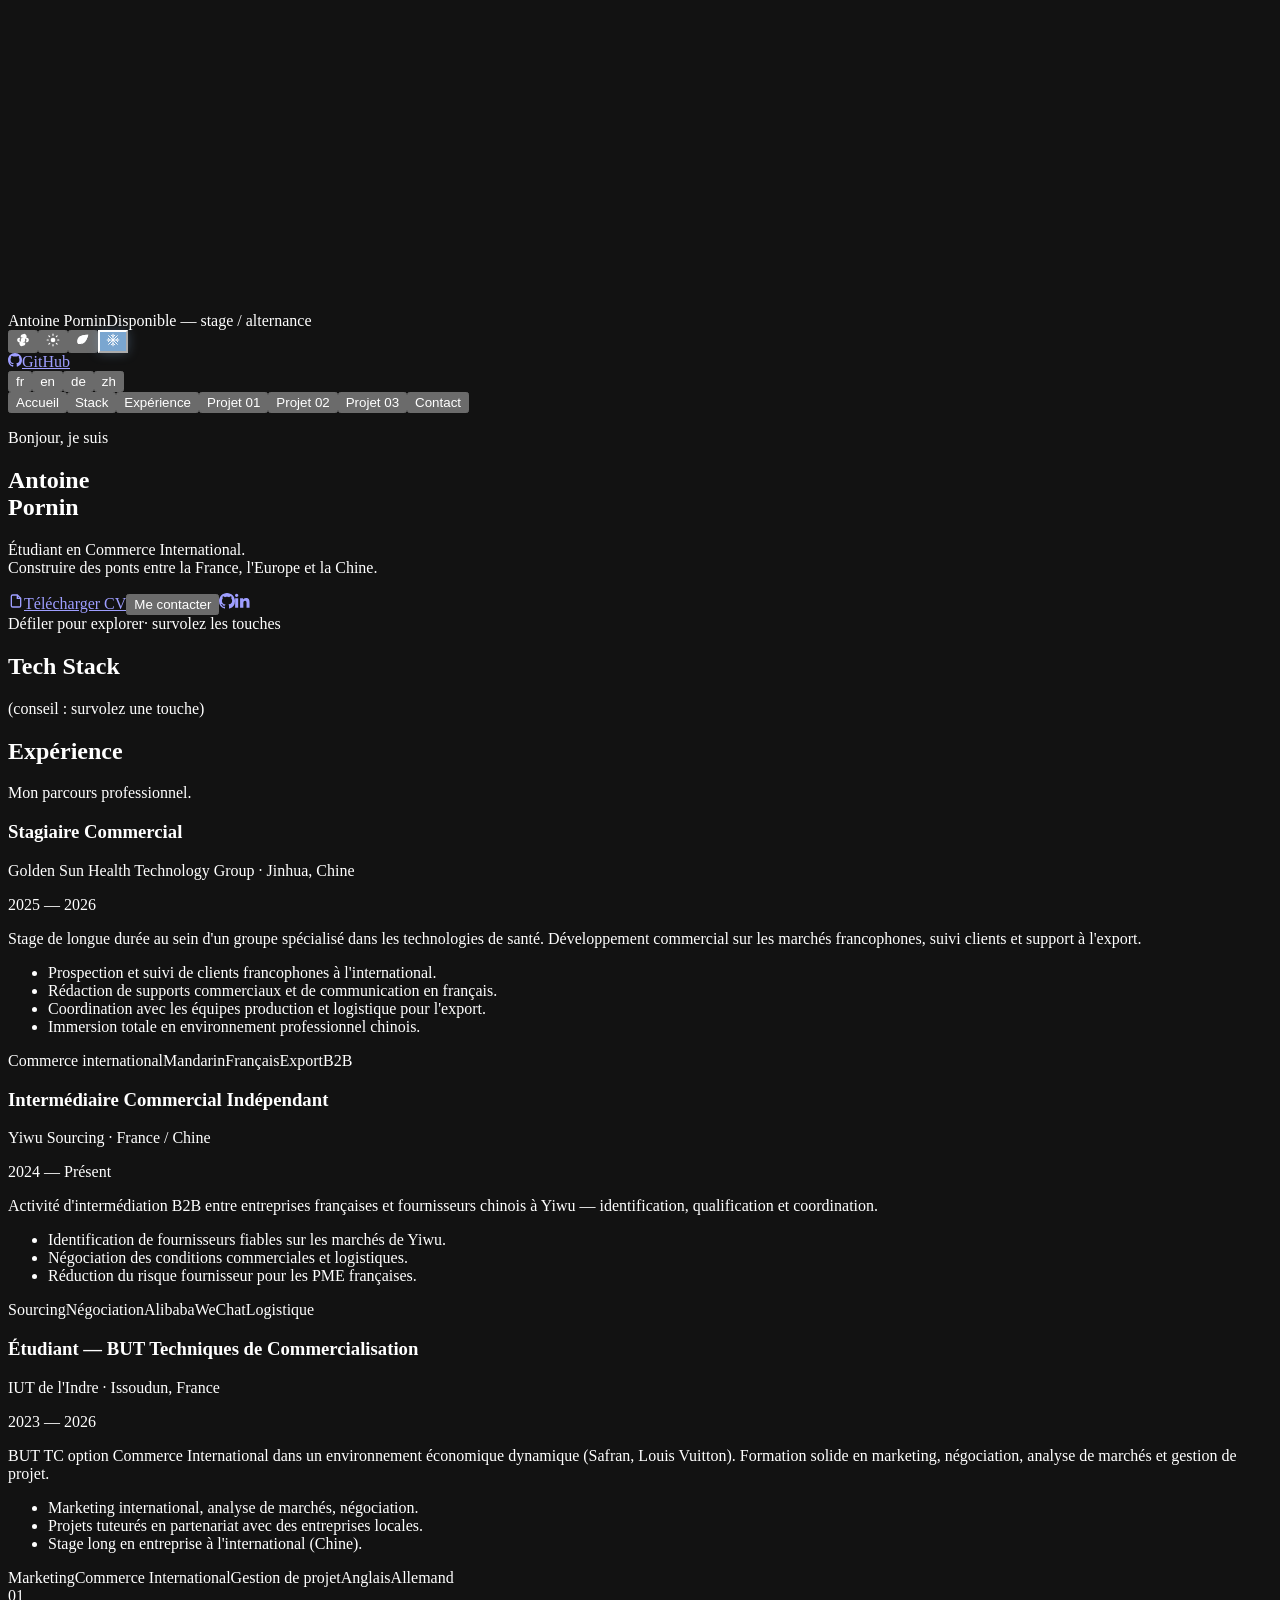
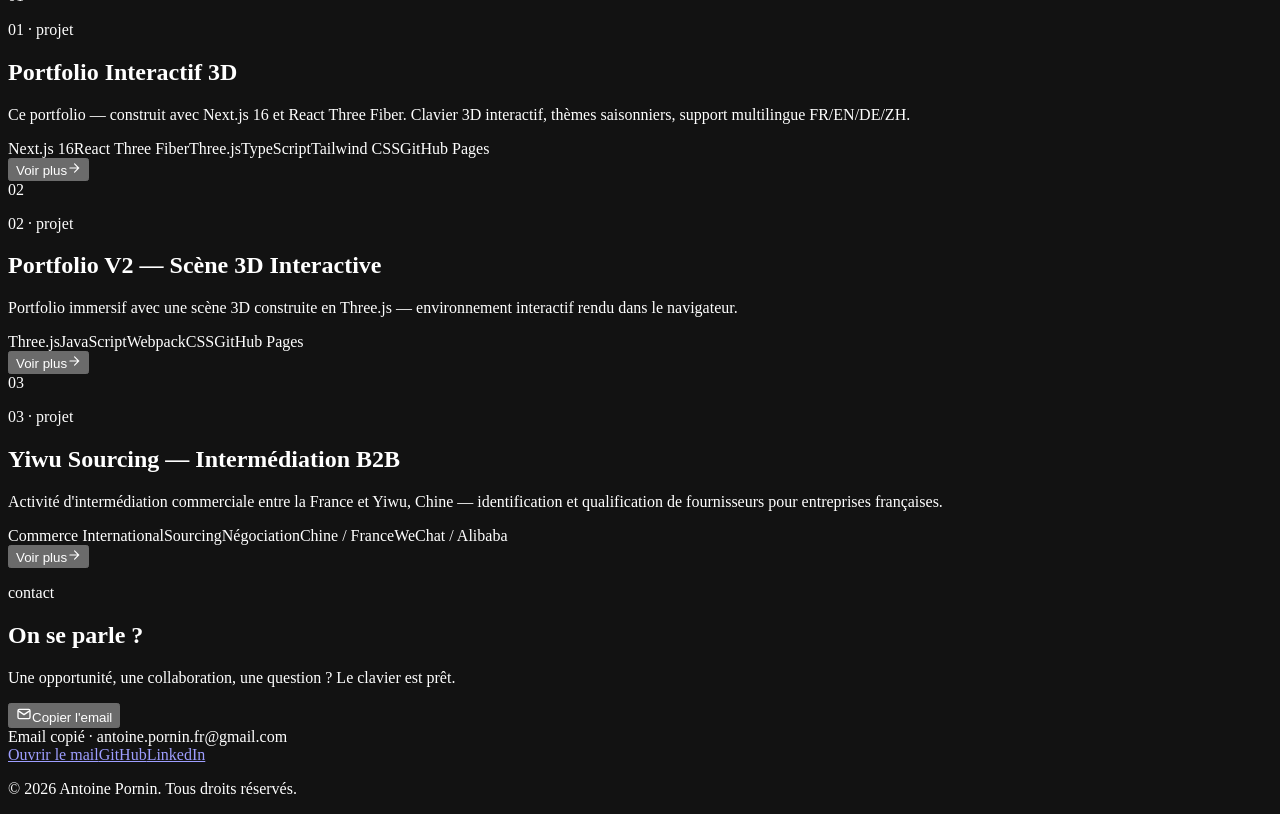
==== commit d8d87a6a: "deploy: 040716456fc868095974ca9870267cedcf515d98" ====
--- a/index.html
+++ b/index.html
@@ -1 +1 @@
-<!DOCTYPE html><html lang="fr" class="geist_a71539c9-module__T19VSG__variable geist_mono_8d43a2aa-module__8Li5zG__variable h-full antialiased"><head><meta charSet="utf-8"/><meta name="viewport" content="width=device-width, initial-scale=1"/><link rel="preload" href="/portfolio-v3/_next/static/media/797e433ab948586e-s.p.0.q-h669a_dqa.woff2" as="font" crossorigin="" type="font/woff2"/><link rel="preload" href="/portfolio-v3/_next/static/media/caa3a2e1cccd8315-s.p.16t1db8_9y2o~.woff2" as="font" crossorigin="" type="font/woff2"/><link rel="stylesheet" href="/portfolio-v3/_next/static/chunks/0qb_nkm4ti136.css" data-precedence="next"/><link rel="preload" as="script" fetchPriority="low" href="/portfolio-v3/_next/static/chunks/0ht900cau6_ur.js"/><script src="/portfolio-v3/_next/static/chunks/0-19uxoz8jz1o.js" async=""></script><script src="/portfolio-v3/_next/static/chunks/0n~dq4kpx9xxx.js" async=""></script><script src="/portfolio-v3/_next/static/chunks/turbopack-0~5epou~uvaua.js" async=""></script><script src="/portfolio-v3/_next/static/chunks/04~g1efj6gtzf.js" async=""></script><script src="/portfolio-v3/_next/static/chunks/05gg3cnw0j-03.js" async=""></script><script src="/portfolio-v3/_next/static/chunks/0~1zmzkq0jw2f.js" async=""></script><meta name="next-size-adjust" content=""/><meta name="theme-color" content="#060e1c"/><meta name="color-scheme" content="dark"/><title>Antoine Pornin — Commerce International</title><meta name="description" content="Portfolio interactif 3D d&#x27;Antoine Pornin — Étudiant en Commerce International. Ponts entre la France, l&#x27;Europe et la Chine."/><meta name="author" content="Antoine Pornin"/><meta property="og:title" content="Antoine Pornin — Commerce International"/><meta property="og:description" content="Portfolio interactif 3D avec scène React Three Fiber. Expériences FR/EN/DE/ZH."/><meta property="og:locale" content="fr_FR"/><meta property="og:type" content="website"/><meta name="twitter:card" content="summary_large_image"/><meta name="twitter:title" content="Antoine Pornin — Commerce International"/><meta name="twitter:description" content="Portfolio interactif 3D avec scène React Three Fiber. Expériences FR/EN/DE/ZH."/><link rel="icon" href="/portfolio-v3/favicon.ico?favicon.0x3dzn~oxb6tn.ico" sizes="256x256" type="image/x-icon"/><script>(function(){try{var s=localStorage.getItem("portfolio-season");var ok=["spring","summer","autumn","winter"];if(s&&ok.indexOf(s)>-1){document.documentElement.dataset.season=s;}else{document.documentElement.dataset.season="winter";}}catch(e){document.documentElement.dataset.season="winter";}})();</script><script>(function(){try{var l=localStorage.getItem("portfolio-lang");var ok=["fr","en","de","zh"];if(l&&ok.indexOf(l)>-1){document.documentElement.lang=l;}}catch(e){}})();</script><script src="/portfolio-v3/_next/static/chunks/03~yq9q893hmn.js" noModule=""></script></head><body class="min-h-full flex flex-col"><div hidden=""><!--$--><!--/$--></div><div aria-hidden="true" class="frozen-bg pointer-events-none fixed inset-0 z-0 overflow-hidden"><div class="frozen-aurora absolute inset-0"></div><div class="frozen-aurora frozen-aurora--alt absolute inset-0"></div><canvas class="absolute inset-0"></canvas><div class="frozen-vignette absolute inset-0"></div><div class="frozen-grain absolute inset-0"></div></div><div class="fixed top-0 inset-x-0 z-[60] h-[2px] bg-ice-700/30 pointer-events-none"><div class="h-full origin-left bg-gradient-to-r from-ice-300 via-ice-100 to-ice-400" style="transform:scaleX(0)"></div></div><div class="relative"><div class="fixed inset-0 z-0"><div style="position:relative;width:100%;height:100%;overflow:hidden;pointer-events:auto"><div style="width:100%;height:100%"><canvas style="display:block"></canvas></div></div></div><header class="fixed top-0 inset-x-0 z-50 px-6 sm:px-10 md:px-14 py-5 flex items-center justify-between pointer-events-none"><div class="flex items-center gap-3 pointer-events-auto"><span data-cursor="hover" class="text-sm font-semibold tracking-tight text-ice-100">Antoine Pornin</span><span class="status-pill hidden sm:inline-flex">Disponible — stage / alternance</span></div><div class="flex items-center gap-2 pointer-events-auto"><div class="inline-flex items-center gap-1 p-1 rounded-full bg-ink-2/60 backdrop-blur-sm border border-ink-3 " role="group" aria-label="Saison"><button type="button" data-cursor="hover" aria-label="Printemps" aria-pressed="false" title="Printemps" class="group relative w-7 h-7 rounded-full flex items-center justify-center transition-all duration-300 text-ice-300 hover:text-ice-50"><svg viewBox="0 0 24 24" width="14" height="14" fill="currentColor" aria-hidden="true"><path d="M12 8a4 4 0 100 8 4 4 0 000-8zm0-6a4 4 0 00-3.6 5.74A5.98 5.98 0 0112 8a5.98 5.98 0 013.6 1.74A4 4 0 0012 2zm10 10a4 4 0 00-5.74-3.6A5.98 5.98 0 0118 12a5.98 5.98 0 01-1.74 3.6A4 4 0 0022 12zm-10 10a4 4 0 003.6-5.74A5.98 5.98 0 0112 16a5.98 5.98 0 01-3.6-1.74A4 4 0 0012 22zM2 12a4 4 0 005.74 3.6A5.98 5.98 0 016 12a5.98 5.98 0 011.74-3.6A4 4 0 002 12z"></path></svg></button><button type="button" data-cursor="hover" aria-label="Été" aria-pressed="false" title="Été" class="group relative w-7 h-7 rounded-full flex items-center justify-center transition-all duration-300 text-ice-300 hover:text-ice-50"><svg viewBox="0 0 24 24" width="14" height="14" fill="none" stroke="currentColor" stroke-width="2" stroke-linecap="round" aria-hidden="true"><circle cx="12" cy="12" r="4" fill="currentColor" stroke="none"></circle><path d="M12 2v2M12 20v2M4.9 4.9l1.4 1.4M17.7 17.7l1.4 1.4M2 12h2M20 12h2M4.9 19.1l1.4-1.4M17.7 6.3l1.4-1.4"></path></svg></button><button type="button" data-cursor="hover" aria-label="Automne" aria-pressed="false" title="Automne" class="group relative w-7 h-7 rounded-full flex items-center justify-center transition-all duration-300 text-ice-300 hover:text-ice-50"><svg viewBox="0 0 24 24" width="14" height="14" fill="currentColor" aria-hidden="true"><path d="M21 3S9 3 5 7s-4 12 0 12c4 0 8-2 11-5s5-11 5-11zM8 17l6-6" stroke="currentColor" stroke-width="0"></path><path d="M21 3C13 3 7 5 4.5 8.5 2 12 3 19 5 19c1 0 1.5-.4 2-1l4.5-4.5 1.4 1.4L8.4 19.4C10.7 19 13 18 15 16c3-3 6-11 6-13z"></path></svg></button><button type="button" data-cursor="hover" aria-label="Hiver" aria-pressed="true" title="Hiver" class="group relative w-7 h-7 rounded-full flex items-center justify-center transition-all duration-300 text-background scale-110" style="background:#7aa6d0;box-shadow:0 0 12px #7aa6d055"><svg viewBox="0 0 24 24" width="14" height="14" fill="none" stroke="currentColor" stroke-width="1.6" stroke-linecap="round" aria-hidden="true"><path d="M12 2v20M2 12h20M4.5 4.5l15 15M19.5 4.5l-15 15"></path><path d="M9 4l3 2 3-2M9 20l3-2 3 2M4 9l2 3-2 3M20 9l-2 3 2 3"></path></svg></button></div><a href="https://github.com/notsostoney/portfolio-v3" target="_blank" rel="noopener noreferrer" data-cursor="hover" class="frost-btn !py-1.5 !px-3 !text-xs"><svg viewBox="0 0 16 16" width="14" height="14" fill="currentColor" aria-hidden="true"><path d="M8 0C3.58 0 0 3.58 0 8a8 8 0 005.47 7.59c.4.07.55-.17.55-.38 0-.19-.01-.82-.01-1.49-2.01.37-2.53-.49-2.69-.94-.09-.23-.48-.94-.82-1.13-.28-.15-.68-.52-.01-.53.63-.01 1.08.58 1.23.82.72 1.21 1.87.87 2.33.66.07-.52.28-.87.51-1.07-1.78-.2-3.64-.89-3.64-3.95 0-.87.31-1.59.82-2.15-.08-.2-.36-1.02.08-2.12 0 0 .67-.21 2.2.82.64-.18 1.32-.27 2-.27.68 0 1.36.09 2 .27 1.53-1.04 2.2-.82 2.2-.82.44 1.1.16 1.92.08 2.12.51.56.82 1.27.82 2.15 0 3.07-1.87 3.75-3.65 3.95.29.25.54.73.54 1.48 0 1.07-.01 1.93-.01 2.2 0 .21.15.46.55.38A8.013 8.013 0 0016 8c0-4.42-3.58-8-8-8z"></path></svg><span>GitHub</span></a><div class="inline-flex items-center p-1 rounded-full bg-ink-2/60 backdrop-blur-sm border border-ink-3 " role="group" aria-label="Langue"><button type="button" data-cursor="hover" aria-pressed="true" class="px-2.5 h-6 rounded-full text-[11px] font-semibold tracking-wider uppercase transition-all duration-200 bg-ice-100 text-background">fr</button><button type="button" data-cursor="hover" aria-pressed="false" class="px-2.5 h-6 rounded-full text-[11px] font-semibold tracking-wider uppercase transition-all duration-200 text-ice-300 hover:text-ice-50">en</button><button type="button" data-cursor="hover" aria-pressed="false" class="px-2.5 h-6 rounded-full text-[11px] font-semibold tracking-wider uppercase transition-all duration-200 text-ice-300 hover:text-ice-50">de</button><button type="button" data-cursor="hover" aria-pressed="false" class="px-2.5 h-6 rounded-full text-[11px] font-semibold tracking-wider uppercase transition-all duration-200 text-ice-300 hover:text-ice-50">zh</button></div></div></header><nav aria-label="Sections" class="hidden md:flex fixed right-6 top-1/2 -translate-y-1/2 z-40 flex-col gap-3 pointer-events-auto"><button type="button" data-cursor="hover" class="group relative flex items-center gap-3" aria-label="Accueil" aria-current="true"><span class="text-[10px] uppercase tracking-[0.25em] text-ice-200 transition-all duration-300 opacity-100 -translate-x-1">Accueil</span><span class="block rounded-full transition-all duration-300 w-2.5 h-2.5 bg-ice-100 shadow-[0_0_12px_rgba(234,242,251,0.6)]"></span></button><button type="button" data-cursor="hover" class="group relative flex items-center gap-3" aria-label="Stack"><span class="text-[10px] uppercase tracking-[0.25em] text-ice-200 transition-all duration-300 opacity-0 translate-x-2 group-hover:opacity-80 group-hover:translate-x-0">Stack</span><span class="block rounded-full transition-all duration-300 w-1.5 h-1.5 bg-ice-500/60 group-hover:bg-ice-200"></span></button><button type="button" data-cursor="hover" class="group relative flex items-center gap-3" aria-label="Expérience"><span class="text-[10px] uppercase tracking-[0.25em] text-ice-200 transition-all duration-300 opacity-0 translate-x-2 group-hover:opacity-80 group-hover:translate-x-0">Expérience</span><span class="block rounded-full transition-all duration-300 w-1.5 h-1.5 bg-ice-500/60 group-hover:bg-ice-200"></span></button><button type="button" data-cursor="hover" class="group relative flex items-center gap-3" aria-label="Projet 01"><span class="text-[10px] uppercase tracking-[0.25em] text-ice-200 transition-all duration-300 opacity-0 translate-x-2 group-hover:opacity-80 group-hover:translate-x-0">Projet 01</span><span class="block rounded-full transition-all duration-300 w-1.5 h-1.5 bg-ice-500/60 group-hover:bg-ice-200"></span></button><button type="button" data-cursor="hover" class="group relative flex items-center gap-3" aria-label="Projet 02"><span class="text-[10px] uppercase tracking-[0.25em] text-ice-200 transition-all duration-300 opacity-0 translate-x-2 group-hover:opacity-80 group-hover:translate-x-0">Projet 02</span><span class="block rounded-full transition-all duration-300 w-1.5 h-1.5 bg-ice-500/60 group-hover:bg-ice-200"></span></button><button type="button" data-cursor="hover" class="group relative flex items-center gap-3" aria-label="Projet 03"><span class="text-[10px] uppercase tracking-[0.25em] text-ice-200 transition-all duration-300 opacity-0 translate-x-2 group-hover:opacity-80 group-hover:translate-x-0">Projet 03</span><span class="block rounded-full transition-all duration-300 w-1.5 h-1.5 bg-ice-500/60 group-hover:bg-ice-200"></span></button><button type="button" data-cursor="hover" class="group relative flex items-center gap-3" aria-label="Contact"><span class="text-[10px] uppercase tracking-[0.25em] text-ice-200 transition-all duration-300 opacity-0 translate-x-2 group-hover:opacity-80 group-hover:translate-x-0">Contact</span><span class="block rounded-full transition-all duration-300 w-1.5 h-1.5 bg-ice-500/60 group-hover:bg-ice-200"></span></button></nav><main class="relative z-10 pointer-events-none"><section data-kb-section="hero" class="min-h-screen flex flex-col justify-center p-6 sm:p-10 md:p-14"><div class="mt-20"><p class="text-[11px] uppercase tracking-[0.3em] text-ice-300 mb-5 fade-in-up" style="--d:0ms">Bonjour, je suis</p><h1 class="text-6xl sm:text-7xl md:text-8xl lg:text-[8.5rem] font-bold tracking-[-0.03em] text-ice-50 leading-[0.92] whitespace-nowrap"><span class="hero-word "><span style="animation-delay:120ms">Antoine</span></span><br/><span class="hero-word text-ice-400"><span style="animation-delay:260ms">Pornin</span></span></h1><p class="mt-8 text-base sm:text-lg md:text-xl text-ice-200 max-w-xl leading-relaxed fade-in-up" style="--d:520ms">Étudiant en Commerce International.<br/>Construire des ponts entre la France, l&#x27;Europe et la Chine.</p><div class="mt-10 flex flex-wrap items-center gap-3 pointer-events-auto fade-in-up" style="--d:700ms"><a href="/portfolio-v3/cv/Antoine_Pornin_CV_FR.pdf" target="_blank" rel="noopener noreferrer" data-cursor="hover" data-magnetic="true" class="frost-btn frost-btn--primary"><svg viewBox="0 0 24 24" width="16" height="16" fill="none" stroke="currentColor" stroke-width="2" aria-hidden="true"><path d="M14 3H7a2 2 0 00-2 2v14a2 2 0 002 2h10a2 2 0 002-2V8z"></path><path d="M14 3v5h5"></path></svg>Télécharger CV</a><button type="button" data-cursor="hover" data-magnetic="true" class="frost-btn">Me contacter</button><a href="https://github.com/notsostoney" target="_blank" rel="noopener noreferrer" data-cursor="hover" data-magnetic="true" class="frost-icon" aria-label="GitHub"><svg viewBox="0 0 16 16" width="16" height="16" fill="currentColor" aria-hidden="true"><path d="M8 0C3.58 0 0 3.58 0 8a8 8 0 005.47 7.59c.4.07.55-.17.55-.38 0-.19-.01-.82-.01-1.49-2.01.37-2.53-.49-2.69-.94-.09-.23-.48-.94-.82-1.13-.28-.15-.68-.52-.01-.53.63-.01 1.08.58 1.23.82.72 1.21 1.87.87 2.33.66.07-.52.28-.87.51-1.07-1.78-.2-3.64-.89-3.64-3.95 0-.87.31-1.59.82-2.15-.08-.2-.36-1.02.08-2.12 0 0 .67-.21 2.2.82.64-.18 1.32-.27 2-.27.68 0 1.36.09 2 .27 1.53-1.04 2.2-.82 2.2-.82.44 1.1.16 1.92.08 2.12.51.56.82 1.27.82 2.15 0 3.07-1.87 3.75-3.65 3.95.29.25.54.73.54 1.48 0 1.07-.01 1.93-.01 2.2 0 .21.15.46.55.38A8.013 8.013 0 0016 8c0-4.42-3.58-8-8-8z"></path></svg></a><a href="https://www.linkedin.com/in/antoine-pornin/" target="_blank" rel="noopener noreferrer" data-cursor="hover" data-magnetic="true" class="frost-icon" aria-label="LinkedIn"><svg viewBox="0 0 24 24" width="16" height="16" fill="currentColor" aria-hidden="true"><path d="M4.98 3.5C4.98 4.88 3.87 6 2.5 6S0 4.88 0 3.5 1.12 1 2.5 1s2.48 1.12 2.48 2.5zM.22 8h4.56v14H.22V8zm7.4 0h4.37v1.92h.06c.61-1.15 2.1-2.36 4.32-2.36 4.62 0 5.47 3.04 5.47 6.99V22h-4.56v-6.59c0-1.57-.03-3.6-2.19-3.6-2.19 0-2.53 1.71-2.53 3.48V22H7.62V8z"></path></svg></a></div></div><div class="mt-auto flex items-center gap-3 fade-in-up" style="--d:900ms"><span class="scroll-indicator"><span>Défiler pour explorer</span><span class="scroll-indicator__rail"></span></span><span class="text-[11px] uppercase tracking-[0.25em] text-ice-400 hidden sm:inline">· survolez les touches</span></div></section><section data-kb-section="stack" class="relative min-h-[200vh] p-6 sm:p-10 md:p-14"><div class="relative h-[150vh]"><div class="sticky top-20 sm:top-20 text-center"><div class="reveal" style="--reveal-delay:0ms;--reveal-duration:700ms;--reveal-from:translate3d(0, 24px, 0)"><h2 class="text-5xl sm:text-7xl md:text-8xl font-bold tracking-[-0.03em] text-ice-50 leading-[0.95]">Tech Stack</h2></div><div class="reveal" style="--reveal-delay:120ms;--reveal-duration:700ms;--reveal-from:translate3d(0, 24px, 0)"><p class="mt-3 text-sm sm:text-base text-ice-400">(conseil : survolez une touche)</p></div></div></div></section><section data-kb-section="experience" class="relative p-6 sm:p-10 md:p-14 pb-24"><div class="sticky top-24 sm:top-28 text-center mb-12 sm:mb-16 z-0"><div class="reveal" style="--reveal-delay:0ms;--reveal-duration:700ms;--reveal-from:translate3d(0, 24px, 0)"><h2 class="text-5xl sm:text-7xl md:text-8xl font-bold tracking-[-0.03em] text-ice-50 leading-[0.95]">Expérience</h2></div><div class="reveal" style="--reveal-delay:120ms;--reveal-duration:700ms;--reveal-from:translate3d(0, 24px, 0)"><p class="mt-3 text-sm sm:text-base text-ice-300">Mon parcours professionnel.</p></div></div><div class="relative z-10 max-w-3xl mx-auto space-y-6"><article class="reveal relative rounded-2xl bg-ink-1/75 backdrop-blur-md border border-ink-3 p-6 sm:p-8 md:p-10 pointer-events-auto shadow-[0_8px_40px_-20px_rgba(0,0,0,0.6)]" style="--reveal-delay:0ms;--reveal-duration:700ms;--reveal-from:translate3d(0, 24px, 0)"><header class="flex flex-wrap items-start justify-between gap-3 mb-5"><div><h3 class="text-2xl sm:text-3xl font-bold text-ice-50 tracking-tight">Stagiaire Commercial</h3><p class="text-ice-400 font-medium mt-1">Golden Sun Health Technology Group<span class="text-ice-500/80 font-normal"> · <!-- -->Jinhua, Chine</span></p></div><span class="font-mono text-xs text-ice-100 px-3 py-1 rounded-full border border-ice-700/70 bg-ink-2/60 whitespace-nowrap">2025 — 2026</span></header><p class="text-ice-200 leading-relaxed mb-5">Stage de longue durée au sein d&#x27;un groupe spécialisé dans les technologies de santé. Développement commercial sur les marchés francophones, suivi clients et support à l&#x27;export.</p><ul class="space-y-2.5 mb-6"><li class="flex gap-3 text-ice-100 leading-relaxed"><span class="mt-[0.65em] flex-none w-1.5 h-1.5 rounded-full bg-ice-400"></span><span>Prospection et suivi de clients francophones à l&#x27;international.</span></li><li class="flex gap-3 text-ice-100 leading-relaxed"><span class="mt-[0.65em] flex-none w-1.5 h-1.5 rounded-full bg-ice-400"></span><span>Rédaction de supports commerciaux et de communication en français.</span></li><li class="flex gap-3 text-ice-100 leading-relaxed"><span class="mt-[0.65em] flex-none w-1.5 h-1.5 rounded-full bg-ice-400"></span><span>Coordination avec les équipes production et logistique pour l&#x27;export.</span></li><li class="flex gap-3 text-ice-100 leading-relaxed"><span class="mt-[0.65em] flex-none w-1.5 h-1.5 rounded-full bg-ice-400"></span><span>Immersion totale en environnement professionnel chinois.</span></li></ul><div class="flex flex-wrap gap-1.5"><span data-cursor="hover" class="frost-chip">Commerce international</span><span data-cursor="hover" class="frost-chip">Mandarin</span><span data-cursor="hover" class="frost-chip">Français</span><span data-cursor="hover" class="frost-chip">Export</span><span data-cursor="hover" class="frost-chip">B2B</span></div></article><article class="reveal relative rounded-2xl bg-ink-1/75 backdrop-blur-md border border-ink-3 p-6 sm:p-8 md:p-10 pointer-events-auto shadow-[0_8px_40px_-20px_rgba(0,0,0,0.6)]" style="--reveal-delay:120ms;--reveal-duration:700ms;--reveal-from:translate3d(0, 24px, 0)"><header class="flex flex-wrap items-start justify-between gap-3 mb-5"><div><h3 class="text-2xl sm:text-3xl font-bold text-ice-50 tracking-tight">Intermédiaire Commercial Indépendant</h3><p class="text-ice-400 font-medium mt-1">Yiwu Sourcing<span class="text-ice-500/80 font-normal"> · <!-- -->France / Chine</span></p></div><span class="font-mono text-xs text-ice-100 px-3 py-1 rounded-full border border-ice-700/70 bg-ink-2/60 whitespace-nowrap">2024 — Présent</span></header><p class="text-ice-200 leading-relaxed mb-5">Activité d&#x27;intermédiation B2B entre entreprises françaises et fournisseurs chinois à Yiwu — identification, qualification et coordination.</p><ul class="space-y-2.5 mb-6"><li class="flex gap-3 text-ice-100 leading-relaxed"><span class="mt-[0.65em] flex-none w-1.5 h-1.5 rounded-full bg-ice-400"></span><span>Identification de fournisseurs fiables sur les marchés de Yiwu.</span></li><li class="flex gap-3 text-ice-100 leading-relaxed"><span class="mt-[0.65em] flex-none w-1.5 h-1.5 rounded-full bg-ice-400"></span><span>Négociation des conditions commerciales et logistiques.</span></li><li class="flex gap-3 text-ice-100 leading-relaxed"><span class="mt-[0.65em] flex-none w-1.5 h-1.5 rounded-full bg-ice-400"></span><span>Réduction du risque fournisseur pour les PME françaises.</span></li></ul><div class="flex flex-wrap gap-1.5"><span data-cursor="hover" class="frost-chip">Sourcing</span><span data-cursor="hover" class="frost-chip">Négociation</span><span data-cursor="hover" class="frost-chip">Alibaba</span><span data-cursor="hover" class="frost-chip">WeChat</span><span data-cursor="hover" class="frost-chip">Logistique</span></div></article><article class="reveal relative rounded-2xl bg-ink-1/75 backdrop-blur-md border border-ink-3 p-6 sm:p-8 md:p-10 pointer-events-auto shadow-[0_8px_40px_-20px_rgba(0,0,0,0.6)]" style="--reveal-delay:240ms;--reveal-duration:700ms;--reveal-from:translate3d(0, 24px, 0)"><header class="flex flex-wrap items-start justify-between gap-3 mb-5"><div><h3 class="text-2xl sm:text-3xl font-bold text-ice-50 tracking-tight">Étudiant — BUT Techniques de Commercialisation</h3><p class="text-ice-400 font-medium mt-1">IUT de l&#x27;Indre<span class="text-ice-500/80 font-normal"> · <!-- -->Issoudun, France</span></p></div><span class="font-mono text-xs text-ice-100 px-3 py-1 rounded-full border border-ice-700/70 bg-ink-2/60 whitespace-nowrap">2023 — 2026</span></header><p class="text-ice-200 leading-relaxed mb-5">BUT TC option Commerce International dans un environnement économique dynamique (Safran, Louis Vuitton). Formation solide en marketing, négociation, analyse de marchés et gestion de projet.</p><ul class="space-y-2.5 mb-6"><li class="flex gap-3 text-ice-100 leading-relaxed"><span class="mt-[0.65em] flex-none w-1.5 h-1.5 rounded-full bg-ice-400"></span><span>Marketing international, analyse de marchés, négociation.</span></li><li class="flex gap-3 text-ice-100 leading-relaxed"><span class="mt-[0.65em] flex-none w-1.5 h-1.5 rounded-full bg-ice-400"></span><span>Projets tuteurés en partenariat avec des entreprises locales.</span></li><li class="flex gap-3 text-ice-100 leading-relaxed"><span class="mt-[0.65em] flex-none w-1.5 h-1.5 rounded-full bg-ice-400"></span><span>Stage long en entreprise à l&#x27;international (Chine).</span></li></ul><div class="flex flex-wrap gap-1.5"><span data-cursor="hover" class="frost-chip">Marketing</span><span data-cursor="hover" class="frost-chip">Commerce International</span><span data-cursor="hover" class="frost-chip">Gestion de projet</span><span data-cursor="hover" class="frost-chip">Anglais</span><span data-cursor="hover" class="frost-chip">Allemand</span></div></article></div></section><section data-kb-section="project1" data-kb-highlights="nextdotjs,react,typescript,tailwindcss" class="relative min-h-screen flex items-center p-6 sm:p-10 md:p-14 overflow-hidden"><span aria-hidden="true" class="watermark top-1/2 -translate-y-1/2 right-[-2vw]">01</span><div class="max-w-xl relative"><div class="reveal" style="--reveal-delay:0ms;--reveal-duration:700ms;--reveal-from:translate3d(0, 24px, 0)"><p class="font-mono text-sm text-ice-400 mb-3">01<!-- --> · <!-- -->projet</p></div><div class="reveal" style="--reveal-delay:80ms;--reveal-duration:700ms;--reveal-from:translate3d(0, 24px, 0)"><h2 class="text-3xl sm:text-5xl font-semibold tracking-tight text-ice-50 leading-[1.05] mb-4">Portfolio Interactif 3D</h2></div><div class="reveal" style="--reveal-delay:180ms;--reveal-duration:700ms;--reveal-from:translate3d(0, 24px, 0)"><p class="text-base sm:text-lg text-ice-200 leading-relaxed mb-6">Ce portfolio — construit avec Next.js 16 et React Three Fiber. Clavier 3D interactif, thèmes saisonniers, support multilingue FR/EN/DE/ZH.</p></div><div class="reveal" style="--reveal-delay:260ms;--reveal-duration:700ms;--reveal-from:translate3d(0, 24px, 0)"><div class="flex flex-wrap gap-1.5 pointer-events-auto mb-5"><span data-cursor="hover" class="frost-chip">Next.js 16</span><span data-cursor="hover" class="frost-chip">React Three Fiber</span><span data-cursor="hover" class="frost-chip">Three.js</span><span data-cursor="hover" class="frost-chip">TypeScript</span><span data-cursor="hover" class="frost-chip">Tailwind CSS</span><span data-cursor="hover" class="frost-chip">GitHub Pages</span></div></div><div class="reveal" style="--reveal-delay:320ms;--reveal-duration:700ms;--reveal-from:translate3d(0, 24px, 0)"><div class="flex pointer-events-auto"><button type="button" data-cursor="hover" data-magnetic="true" class="frost-btn">Voir plus<svg viewBox="0 0 24 24" width="14" height="14" fill="none" stroke="currentColor" stroke-width="2" stroke-linecap="round" aria-hidden="true"><path d="M5 12h14M13 5l7 7-7 7"></path></svg></button></div></div></div></section><section data-kb-section="project2" data-kb-highlights="react,typescript,javascript,css" class="relative min-h-screen flex items-center p-6 sm:p-10 md:p-14 overflow-hidden"><span aria-hidden="true" class="watermark top-1/2 -translate-y-1/2 left-[-2vw]">02</span><div class="max-w-xl ml-auto text-right relative md:mr-16 lg:mr-24"><div class="reveal" style="--reveal-delay:0ms;--reveal-duration:700ms;--reveal-from:translate3d(0, 24px, 0)"><p class="font-mono text-sm text-ice-400 mb-3">02<!-- --> · <!-- -->projet</p></div><div class="reveal" style="--reveal-delay:80ms;--reveal-duration:700ms;--reveal-from:translate3d(0, 24px, 0)"><h2 class="text-3xl sm:text-5xl font-semibold tracking-tight text-ice-50 leading-[1.05] mb-4">Portfolio OS Windows 98</h2></div><div class="reveal" style="--reveal-delay:180ms;--reveal-duration:700ms;--reveal-from:translate3d(0, 24px, 0)"><p class="text-base sm:text-lg text-ice-200 leading-relaxed mb-6">Portfolio interactif stylisé comme un OS Windows 98, avec fenêtres déplaçables, barre de tâches, et contenu multilingue FR/EN/DE/ZH.</p></div><div class="reveal" style="--reveal-delay:260ms;--reveal-duration:700ms;--reveal-from:translate3d(0, 24px, 0)"><div class="flex flex-wrap gap-1.5 justify-end pointer-events-auto mb-5"><span data-cursor="hover" class="frost-chip">React</span><span data-cursor="hover" class="frost-chip">TypeScript</span><span data-cursor="hover" class="frost-chip">React Router</span><span data-cursor="hover" class="frost-chip">CSS</span><span data-cursor="hover" class="frost-chip">GitHub Pages</span></div></div><div class="reveal" style="--reveal-delay:320ms;--reveal-duration:700ms;--reveal-from:translate3d(0, 24px, 0)"><div class="flex justify-end pointer-events-auto"><button type="button" data-cursor="hover" data-magnetic="true" class="frost-btn">Voir plus<svg viewBox="0 0 24 24" width="14" height="14" fill="none" stroke="currentColor" stroke-width="2" stroke-linecap="round" aria-hidden="true"><path d="M5 12h14M13 5l7 7-7 7"></path></svg></button></div></div></div></section><section data-kb-section="project3" data-kb-highlights="" class="relative min-h-screen flex items-center p-6 sm:p-10 md:p-14 overflow-hidden"><span aria-hidden="true" class="watermark top-1/2 -translate-y-1/2 right-[-2vw]">03</span><div class="max-w-xl relative"><div class="reveal" style="--reveal-delay:0ms;--reveal-duration:700ms;--reveal-from:translate3d(0, 24px, 0)"><p class="font-mono text-sm text-ice-400 mb-3">03<!-- --> · <!-- -->projet</p></div><div class="reveal" style="--reveal-delay:80ms;--reveal-duration:700ms;--reveal-from:translate3d(0, 24px, 0)"><h2 class="text-3xl sm:text-5xl font-semibold tracking-tight text-ice-50 leading-[1.05] mb-4">Yiwu Sourcing — Intermédiation B2B</h2></div><div class="reveal" style="--reveal-delay:180ms;--reveal-duration:700ms;--reveal-from:translate3d(0, 24px, 0)"><p class="text-base sm:text-lg text-ice-200 leading-relaxed mb-6">Activité d&#x27;intermédiation commerciale entre la France et Yiwu, Chine — identification et qualification de fournisseurs pour entreprises françaises.</p></div><div class="reveal" style="--reveal-delay:260ms;--reveal-duration:700ms;--reveal-from:translate3d(0, 24px, 0)"><div class="flex flex-wrap gap-1.5 pointer-events-auto mb-5"><span data-cursor="hover" class="frost-chip">Commerce International</span><span data-cursor="hover" class="frost-chip">Sourcing</span><span data-cursor="hover" class="frost-chip">Négociation</span><span data-cursor="hover" class="frost-chip">Chine / France</span><span data-cursor="hover" class="frost-chip">WeChat / Alibaba</span></div></div><div class="reveal" style="--reveal-delay:320ms;--reveal-duration:700ms;--reveal-from:translate3d(0, 24px, 0)"><div class="flex pointer-events-auto"><button type="button" data-cursor="hover" data-magnetic="true" class="frost-btn">Voir plus<svg viewBox="0 0 24 24" width="14" height="14" fill="none" stroke="currentColor" stroke-width="2" stroke-linecap="round" aria-hidden="true"><path d="M5 12h14M13 5l7 7-7 7"></path></svg></button></div></div></div></section><section data-kb-section="contact" class="relative min-h-screen flex flex-col justify-center p-6 sm:p-10 md:p-14 overflow-hidden"><div class="max-w-xl relative"><div class="reveal" style="--reveal-delay:0ms;--reveal-duration:700ms;--reveal-from:translate3d(0, 24px, 0)"><p class="font-mono text-sm text-ice-400 mb-3">contact</p></div><div class="reveal" style="--reveal-delay:80ms;--reveal-duration:700ms;--reveal-from:translate3d(0, 24px, 0)"><h2 class="text-4xl sm:text-6xl font-semibold tracking-tight text-ice-50 mb-6">On se parle ?</h2></div><div class="reveal" style="--reveal-delay:160ms;--reveal-duration:700ms;--reveal-from:translate3d(0, 24px, 0)"><p class="text-ice-200 mb-10">Une opportunité, une collaboration, une question ? Le clavier est prêt.</p></div><div class="reveal" style="--reveal-delay:240ms;--reveal-duration:700ms;--reveal-from:translate3d(0, 24px, 0)"><div class="flex flex-wrap gap-3 pointer-events-auto"><button type="button" data-cursor="hover" class="frost-btn frost-btn--primary" aria-label="Copier l&#x27;email antoine.pornin.fr@gmail.com"><svg viewBox="0 0 24 24" width="16" height="16" fill="none" stroke="currentColor" stroke-width="2" aria-hidden="true"><rect x="3" y="5" width="18" height="14" rx="2"></rect><path d="M3 7l9 6 9-6"></path></svg>Copier l&#x27;email</button><div class="toast" data-show="false" role="status" aria-live="polite">Email copié<!-- --> · <!-- -->antoine.pornin.fr@gmail.com</div><a href="mailto:antoine.pornin.fr@gmail.com" data-cursor="hover" class="frost-btn">Ouvrir le mail</a><a href="https://github.com/notsostoney" target="_blank" rel="noopener noreferrer" data-cursor="hover" class="frost-btn">GitHub</a><a href="https://www.linkedin.com/in/antoine-pornin/" target="_blank" rel="noopener noreferrer" data-cursor="hover" class="frost-btn">LinkedIn</a></div></div></div><div class="reveal" style="--reveal-delay:320ms;--reveal-duration:700ms;--reveal-from:translate3d(0, 24px, 0)"><p class="mt-14 text-[11px] uppercase tracking-[0.25em] text-ice-400">© 2026 Antoine Pornin. Tous droits réservés.</p></div></section></main><div class="project-modal " aria-hidden="true"><div class="project-modal__dialog" role="dialog" aria-modal="true" aria-labelledby="project-modal-title" tabindex="-1" data-lenis-prevent="true"></div></div></div><!--$--><!--/$--><div class="cursor-halo" aria-hidden="true"></div><script src="/portfolio-v3/_next/static/chunks/0ht900cau6_ur.js" id="_R_" async=""></script><script>(self.__next_f=self.__next_f||[]).push([0])</script><script>self.__next_f.push([1,"1:\"$Sreact.fragment\"\n2:I[13031,[\"/portfolio-v3/_next/static/chunks/04~g1efj6gtzf.js\",\"/portfolio-v3/_next/static/chunks/05gg3cnw0j-03.js\"],\"SEASON_BOOT_SCRIPT\"]\n3:I[19133,[\"/portfolio-v3/_next/static/chunks/04~g1efj6gtzf.js\",\"/portfolio-v3/_next/static/chunks/05gg3cnw0j-03.js\"],\"LANG_BOOT_SCRIPT\"]\n4:I[19133,[\"/portfolio-v3/_next/static/chunks/04~g1efj6gtzf.js\",\"/portfolio-v3/_next/static/chunks/05gg3cnw0j-03.js\"],\"default\"]\n5:I[13031,[\"/portfolio-v3/_next/static/chunks/04~g1efj6gtzf.js\",\"/portfolio-v3/_next/static/chunks/05gg3cnw0j-03.js\"],\"default\"]\n6:I[83779,[\"/portfolio-v3/_next/static/chunks/04~g1efj6gtzf.js\",\"/portfolio-v3/_next/static/chunks/05gg3cnw0j-03.js\"],\"default\"]\n7:I[52004,[\"/portfolio-v3/_next/static/chunks/04~g1efj6gtzf.js\",\"/portfolio-v3/_next/static/chunks/05gg3cnw0j-03.js\"],\"default\"]\n8:I[39756,[\"/portfolio-v3/_next/static/chunks/04~g1efj6gtzf.js\",\"/portfolio-v3/_next/static/chunks/05gg3cnw0j-03.js\"],\"default\"]\n9:I[37457,[\"/portfolio-v3/_next/static/chunks/04~g1efj6gtzf.js\",\"/portfolio-v3/_next/static/chunks/05gg3cnw0j-03.js\"],\"default\"]\na:I[44805,[\"/portfolio-v3/_next/static/chunks/04~g1efj6gtzf.js\",\"/portfolio-v3/_next/static/chunks/05gg3cnw0j-03.js\"],\"default\"]\nb:I[74925,[\"/portfolio-v3/_next/static/chunks/04~g1efj6gtzf.js\",\"/portfolio-v3/_next/static/chunks/05gg3cnw0j-03.js\"],\"default\"]\nc:I[47257,[\"/portfolio-v3/_next/static/chunks/04~g1efj6gtzf.js\",\"/portfolio-v3/_next/static/chunks/05gg3cnw0j-03.js\"],\"ClientPageRoot\"]\nd:I[31713,[\"/portfolio-v3/_next/static/chunks/04~g1efj6gtzf.js\",\"/portfolio-v3/_next/static/chunks/05gg3cnw0j-03.js\",\"/portfolio-v3/_next/static/chunks/0~1zmzkq0jw2f.js\"],\"default\"]\n10:I[97367,[\"/portfolio-v3/_next/static/chunks/04~g1efj6gtzf.js\",\"/portfolio-v3/_next/static/chunks/05gg3cnw0j-03.js\"],\"OutletBoundary\"]\n11:\"$Sreact.suspense\"\n13:I[97367,[\"/portfolio-v3/_next/static/chunks/04~g1efj6gtzf.js\",\"/portfolio-v3/_next/static/chunks/05gg3cnw0j-03.js\"],\"ViewportBoundary\"]\n15:I[97367,[\"/portfolio-v3/_next/static/chunks/04~g1efj6gtzf.js\",\"/portfolio-v3/_next/static/chunks/05gg3cnw0j-03.js\"],\"MetadataBoundary\"]\n17:I[68027,[\"/portfolio-v3/_next/static/chunks/04~g1efj6gtzf.js\",\"/portfolio-v3/_next/static/chunks/05gg3cnw0j-03.js\"],\"default\",1]\n:HL[\"/portfolio-v3/_next/static/chunks/0qb_nkm4ti136.css\",\"style\"]\n:HL[\"/portfolio-v3/_next/static/media/797e433ab948586e-s.p.0.q-h669a_dqa.woff2\",\"font\",{\"crossOrigin\":\"\",\"type\":\"font/woff2\"}]\n:HL[\"/portfolio-v3/_next/static/media/caa3a2e1cccd8315-s.p.16t1db8_9y2o~.woff2\",\"font\",{\"crossOrigin\":\"\",\"type\":\"font/woff2\"}]\n"])</script><script>self.__next_f.push([1,"0:{\"P\":null,\"c\":[\"\",\"\"],\"q\":\"\",\"i\":false,\"f\":[[[\"\",{\"children\":[\"__PAGE__\",{}]},\"$undefined\",\"$undefined\",16],[[\"$\",\"$1\",\"c\",{\"children\":[[[\"$\",\"link\",\"0\",{\"rel\":\"stylesheet\",\"href\":\"/portfolio-v3/_next/static/chunks/0qb_nkm4ti136.css\",\"precedence\":\"next\",\"crossOrigin\":\"$undefined\",\"nonce\":\"$undefined\"}],[\"$\",\"script\",\"script-0\",{\"src\":\"/portfolio-v3/_next/static/chunks/04~g1efj6gtzf.js\",\"async\":true,\"nonce\":\"$undefined\"}],[\"$\",\"script\",\"script-1\",{\"src\":\"/portfolio-v3/_next/static/chunks/05gg3cnw0j-03.js\",\"async\":true,\"nonce\":\"$undefined\"}]],[\"$\",\"html\",null,{\"lang\":\"fr\",\"className\":\"geist_a71539c9-module__T19VSG__variable geist_mono_8d43a2aa-module__8Li5zG__variable h-full antialiased\",\"suppressHydrationWarning\":true,\"children\":[[\"$\",\"head\",null,{\"children\":[[\"$\",\"script\",null,{\"dangerouslySetInnerHTML\":{\"__html\":\"$2\"}}],[\"$\",\"script\",null,{\"dangerouslySetInnerHTML\":{\"__html\":\"$3\"}}]]}],[\"$\",\"body\",null,{\"className\":\"min-h-full flex flex-col\",\"suppressHydrationWarning\":true,\"children\":[\"$\",\"$L4\",null,{\"children\":[\"$\",\"$L5\",null,{\"children\":[[\"$\",\"$L6\",null,{}],[\"$\",\"$L7\",null,{}],[\"$\",\"$L8\",null,{\"parallelRouterKey\":\"children\",\"error\":\"$undefined\",\"errorStyles\":\"$undefined\",\"errorScripts\":\"$undefined\",\"template\":[\"$\",\"$L9\",null,{}],\"templateStyles\":\"$undefined\",\"templateScripts\":\"$undefined\",\"notFound\":[[[\"$\",\"title\",null,{\"children\":\"404: This page could not be found.\"}],[\"$\",\"div\",null,{\"style\":{\"fontFamily\":\"system-ui,\\\"Segoe UI\\\",Roboto,Helvetica,Arial,sans-serif,\\\"Apple Color Emoji\\\",\\\"Segoe UI Emoji\\\"\",\"height\":\"100vh\",\"textAlign\":\"center\",\"display\":\"flex\",\"flexDirection\":\"column\",\"alignItems\":\"center\",\"justifyContent\":\"center\"},\"children\":[\"$\",\"div\",null,{\"children\":[[\"$\",\"style\",null,{\"dangerouslySetInnerHTML\":{\"__html\":\"body{color:#000;background:#fff;margin:0}.next-error-h1{border-right:1px solid rgba(0,0,0,.3)}@media (prefers-color-scheme:dark){body{color:#fff;background:#000}.next-error-h1{border-right:1px solid rgba(255,255,255,.3)}}\"}}],[\"$\",\"h1\",null,{\"className\":\"next-error-h1\",\"style\":{\"display\":\"inline-block\",\"margin\":\"0 20px 0 0\",\"padding\":\"0 23px 0 0\",\"fontSize\":24,\"fontWeight\":500,\"verticalAlign\":\"top\",\"lineHeight\":\"49px\"},\"children\":404}],[\"$\",\"div\",null,{\"style\":{\"display\":\"inline-block\"},\"children\":[\"$\",\"h2\",null,{\"style\":{\"fontSize\":14,\"fontWeight\":400,\"lineHeight\":\"49px\",\"margin\":0},\"children\":\"This page could not be found.\"}]}]]}]}]],[]],\"forbidden\":\"$undefined\",\"unauthorized\":\"$undefined\"}],[\"$\",\"$La\",null,{}],[\"$\",\"$Lb\",null,{}]]}]}]}]]}]]}],{\"children\":[[\"$\",\"$1\",\"c\",{\"children\":[[\"$\",\"$Lc\",null,{\"Component\":\"$d\",\"serverProvidedParams\":{\"searchParams\":{},\"params\":{},\"promises\":[\"$@e\",\"$@f\"]}}],[[\"$\",\"script\",\"script-0\",{\"src\":\"/portfolio-v3/_next/static/chunks/0~1zmzkq0jw2f.js\",\"async\":true,\"nonce\":\"$undefined\"}]],[\"$\",\"$L10\",null,{\"children\":[\"$\",\"$11\",null,{\"name\":\"Next.MetadataOutlet\",\"children\":\"$@12\"}]}]]}],{},null,false,null]},null,false,null],[\"$\",\"$1\",\"h\",{\"children\":[null,[\"$\",\"$L13\",null,{\"children\":\"$L14\"}],[\"$\",\"div\",null,{\"hidden\":true,\"children\":[\"$\",\"$L15\",null,{\"children\":[\"$\",\"$11\",null,{\"name\":\"Next.Metadata\",\"children\":\"$L16\"}]}]}],[\"$\",\"meta\",null,{\"name\":\"next-size-adjust\",\"content\":\"\"}]]}],false]],\"m\":\"$undefined\",\"G\":[\"$17\",[[\"$\",\"link\",\"0\",{\"rel\":\"stylesheet\",\"href\":\"/portfolio-v3/_next/static/chunks/0qb_nkm4ti136.css\",\"precedence\":\"next\",\"crossOrigin\":\"$undefined\",\"nonce\":\"$undefined\"}]]],\"S\":true,\"h\":null,\"s\":\"$undefined\",\"l\":\"$undefined\",\"p\":\"$undefined\",\"d\":\"$undefined\",\"b\":\"K0oXASLvWhazoKUrOGMpD\"}\n"])</script><script>self.__next_f.push([1,"e:{}\nf:\"$0:f:0:1:1:children:0:props:children:0:props:serverProvidedParams:params\"\n"])</script><script>self.__next_f.push([1,"14:[[\"$\",\"meta\",\"0\",{\"charSet\":\"utf-8\"}],[\"$\",\"meta\",\"1\",{\"name\":\"viewport\",\"content\":\"width=device-width, initial-scale=1\"}],[\"$\",\"meta\",\"2\",{\"name\":\"theme-color\",\"content\":\"#060e1c\"}],[\"$\",\"meta\",\"3\",{\"name\":\"color-scheme\",\"content\":\"dark\"}]]\n"])</script><script>self.__next_f.push([1,"18:I[27201,[\"/portfolio-v3/_next/static/chunks/04~g1efj6gtzf.js\",\"/portfolio-v3/_next/static/chunks/05gg3cnw0j-03.js\"],\"IconMark\"]\n12:null\n16:[[\"$\",\"title\",\"0\",{\"children\":\"Antoine Pornin — Commerce International\"}],[\"$\",\"meta\",\"1\",{\"name\":\"description\",\"content\":\"Portfolio interactif 3D d'Antoine Pornin — Étudiant en Commerce International. Ponts entre la France, l'Europe et la Chine.\"}],[\"$\",\"meta\",\"2\",{\"name\":\"author\",\"content\":\"Antoine Pornin\"}],[\"$\",\"meta\",\"3\",{\"property\":\"og:title\",\"content\":\"Antoine Pornin — Commerce International\"}],[\"$\",\"meta\",\"4\",{\"property\":\"og:description\",\"content\":\"Portfolio interactif 3D avec scène React Three Fiber. Expériences FR/EN/DE/ZH.\"}],[\"$\",\"meta\",\"5\",{\"property\":\"og:locale\",\"content\":\"fr_FR\"}],[\"$\",\"meta\",\"6\",{\"property\":\"og:type\",\"content\":\"website\"}],[\"$\",\"meta\",\"7\",{\"name\":\"twitter:card\",\"content\":\"summary_large_image\"}],[\"$\",\"meta\",\"8\",{\"name\":\"twitter:title\",\"content\":\"Antoine Pornin — Commerce International\"}],[\"$\",\"meta\",\"9\",{\"name\":\"twitter:description\",\"content\":\"Portfolio interactif 3D avec scène React Three Fiber. Expériences FR/EN/DE/ZH.\"}],[\"$\",\"link\",\"10\",{\"rel\":\"icon\",\"href\":\"/portfolio-v3/favicon.ico?favicon.0x3dzn~oxb6tn.ico\",\"sizes\":\"256x256\",\"type\":\"image/x-icon\"}],[\"$\",\"$L18\",\"11\",{}]]\n"])</script></body></html>+<!DOCTYPE html><html lang="fr" class="geist_a71539c9-module__T19VSG__variable geist_mono_8d43a2aa-module__8Li5zG__variable h-full antialiased"><head><meta charSet="utf-8"/><meta name="viewport" content="width=device-width, initial-scale=1"/><link rel="preload" href="/portfolio-v3/_next/static/media/797e433ab948586e-s.p.0.q-h669a_dqa.woff2" as="font" crossorigin="" type="font/woff2"/><link rel="preload" href="/portfolio-v3/_next/static/media/caa3a2e1cccd8315-s.p.16t1db8_9y2o~.woff2" as="font" crossorigin="" type="font/woff2"/><link rel="stylesheet" href="/portfolio-v3/_next/static/chunks/18e5poi~zpt8..css" data-precedence="next"/><link rel="preload" as="script" fetchPriority="low" href="/portfolio-v3/_next/static/chunks/0ht900cau6_ur.js"/><script src="/portfolio-v3/_next/static/chunks/0-19uxoz8jz1o.js" async=""></script><script src="/portfolio-v3/_next/static/chunks/0n~dq4kpx9xxx.js" async=""></script><script src="/portfolio-v3/_next/static/chunks/turbopack-0~5epou~uvaua.js" async=""></script><script src="/portfolio-v3/_next/static/chunks/04~g1efj6gtzf.js" async=""></script><script src="/portfolio-v3/_next/static/chunks/05gg3cnw0j-03.js" async=""></script><script src="/portfolio-v3/_next/static/chunks/0_mtdtloem5-j.js" async=""></script><meta name="next-size-adjust" content=""/><meta name="theme-color" content="#060e1c"/><meta name="color-scheme" content="dark"/><title>Antoine Pornin — Commerce International</title><meta name="description" content="Portfolio interactif 3D d&#x27;Antoine Pornin — Étudiant en Commerce International. Ponts entre la France, l&#x27;Europe et la Chine."/><meta name="author" content="Antoine Pornin"/><meta property="og:title" content="Antoine Pornin — Commerce International"/><meta property="og:description" content="Portfolio interactif 3D avec scène React Three Fiber. Expériences FR/EN/DE/ZH."/><meta property="og:locale" content="fr_FR"/><meta property="og:type" content="website"/><meta name="twitter:card" content="summary_large_image"/><meta name="twitter:title" content="Antoine Pornin — Commerce International"/><meta name="twitter:description" content="Portfolio interactif 3D avec scène React Three Fiber. Expériences FR/EN/DE/ZH."/><link rel="icon" href="/portfolio-v3/favicon.ico?favicon.0x3dzn~oxb6tn.ico" sizes="256x256" type="image/x-icon"/><script>(function(){try{var s=localStorage.getItem("portfolio-season");var ok=["spring","summer","autumn","winter"];if(s&&ok.indexOf(s)>-1){document.documentElement.dataset.season=s;}else{document.documentElement.dataset.season="winter";}}catch(e){document.documentElement.dataset.season="winter";}})();</script><script>(function(){try{var l=localStorage.getItem("portfolio-lang");var ok=["fr","en","de","zh"];if(l&&ok.indexOf(l)>-1){document.documentElement.lang=l;}}catch(e){}})();</script><script src="/portfolio-v3/_next/static/chunks/03~yq9q893hmn.js" noModule=""></script></head><body class="min-h-full flex flex-col"><div hidden=""><!--$--><!--/$--></div><div aria-hidden="true" class="frozen-bg pointer-events-none fixed inset-0 z-0 overflow-hidden"><div class="frozen-aurora absolute inset-0"></div><div class="frozen-aurora frozen-aurora--alt absolute inset-0"></div><canvas class="absolute inset-0"></canvas><div class="frozen-vignette absolute inset-0"></div><div class="frozen-grain absolute inset-0"></div></div><div class="fixed top-0 inset-x-0 z-[60] h-[2px] bg-ice-700/30 pointer-events-none"><div class="h-full origin-left bg-gradient-to-r from-ice-300 via-ice-100 to-ice-400" style="transform:scaleX(0)"></div></div><div class="relative"><div class="fixed inset-0 z-0"><div style="position:relative;width:100%;height:100%;overflow:hidden;pointer-events:auto"><div style="width:100%;height:100%"><canvas style="display:block"></canvas></div></div></div><header class="fixed top-0 inset-x-0 z-50 px-6 sm:px-10 md:px-14 py-5 flex items-center justify-between pointer-events-none"><div class="flex items-center gap-3 pointer-events-auto"><span data-cursor="hover" class="text-sm font-semibold tracking-tight text-ice-100">Antoine Pornin</span><span class="status-pill hidden sm:inline-flex">Disponible — stage / alternance</span></div><div class="flex items-center gap-2 pointer-events-auto"><div class="inline-flex items-center gap-1 p-1 rounded-full bg-ink-2/60 backdrop-blur-sm border border-ink-3 " role="group" aria-label="Saison"><button type="button" data-cursor="hover" aria-label="Printemps" aria-pressed="false" title="Printemps" class="group relative w-7 h-7 rounded-full flex items-center justify-center transition-all duration-300 text-ice-300 hover:text-ice-50"><svg viewBox="0 0 24 24" width="14" height="14" fill="currentColor" aria-hidden="true"><path d="M12 8a4 4 0 100 8 4 4 0 000-8zm0-6a4 4 0 00-3.6 5.74A5.98 5.98 0 0112 8a5.98 5.98 0 013.6 1.74A4 4 0 0012 2zm10 10a4 4 0 00-5.74-3.6A5.98 5.98 0 0118 12a5.98 5.98 0 01-1.74 3.6A4 4 0 0022 12zm-10 10a4 4 0 003.6-5.74A5.98 5.98 0 0112 16a5.98 5.98 0 01-3.6-1.74A4 4 0 0012 22zM2 12a4 4 0 005.74 3.6A5.98 5.98 0 016 12a5.98 5.98 0 011.74-3.6A4 4 0 002 12z"></path></svg></button><button type="button" data-cursor="hover" aria-label="Été" aria-pressed="false" title="Été" class="group relative w-7 h-7 rounded-full flex items-center justify-center transition-all duration-300 text-ice-300 hover:text-ice-50"><svg viewBox="0 0 24 24" width="14" height="14" fill="none" stroke="currentColor" stroke-width="2" stroke-linecap="round" aria-hidden="true"><circle cx="12" cy="12" r="4" fill="currentColor" stroke="none"></circle><path d="M12 2v2M12 20v2M4.9 4.9l1.4 1.4M17.7 17.7l1.4 1.4M2 12h2M20 12h2M4.9 19.1l1.4-1.4M17.7 6.3l1.4-1.4"></path></svg></button><button type="button" data-cursor="hover" aria-label="Automne" aria-pressed="false" title="Automne" class="group relative w-7 h-7 rounded-full flex items-center justify-center transition-all duration-300 text-ice-300 hover:text-ice-50"><svg viewBox="0 0 24 24" width="14" height="14" fill="currentColor" aria-hidden="true"><path d="M21 3S9 3 5 7s-4 12 0 12c4 0 8-2 11-5s5-11 5-11zM8 17l6-6" stroke="currentColor" stroke-width="0"></path><path d="M21 3C13 3 7 5 4.5 8.5 2 12 3 19 5 19c1 0 1.5-.4 2-1l4.5-4.5 1.4 1.4L8.4 19.4C10.7 19 13 18 15 16c3-3 6-11 6-13z"></path></svg></button><button type="button" data-cursor="hover" aria-label="Hiver" aria-pressed="true" title="Hiver" class="group relative w-7 h-7 rounded-full flex items-center justify-center transition-all duration-300 text-background scale-110" style="background:#7aa6d0;box-shadow:0 0 12px #7aa6d055"><svg viewBox="0 0 24 24" width="14" height="14" fill="none" stroke="currentColor" stroke-width="1.6" stroke-linecap="round" aria-hidden="true"><path d="M12 2v20M2 12h20M4.5 4.5l15 15M19.5 4.5l-15 15"></path><path d="M9 4l3 2 3-2M9 20l3-2 3 2M4 9l2 3-2 3M20 9l-2 3 2 3"></path></svg></button></div><a href="https://github.com/notsostoney/portfolio-v3" target="_blank" rel="noopener noreferrer" data-cursor="hover" class="frost-btn !py-1.5 !px-3 !text-xs"><svg viewBox="0 0 16 16" width="14" height="14" fill="currentColor" aria-hidden="true"><path d="M8 0C3.58 0 0 3.58 0 8a8 8 0 005.47 7.59c.4.07.55-.17.55-.38 0-.19-.01-.82-.01-1.49-2.01.37-2.53-.49-2.69-.94-.09-.23-.48-.94-.82-1.13-.28-.15-.68-.52-.01-.53.63-.01 1.08.58 1.23.82.72 1.21 1.87.87 2.33.66.07-.52.28-.87.51-1.07-1.78-.2-3.64-.89-3.64-3.95 0-.87.31-1.59.82-2.15-.08-.2-.36-1.02.08-2.12 0 0 .67-.21 2.2.82.64-.18 1.32-.27 2-.27.68 0 1.36.09 2 .27 1.53-1.04 2.2-.82 2.2-.82.44 1.1.16 1.92.08 2.12.51.56.82 1.27.82 2.15 0 3.07-1.87 3.75-3.65 3.95.29.25.54.73.54 1.48 0 1.07-.01 1.93-.01 2.2 0 .21.15.46.55.38A8.013 8.013 0 0016 8c0-4.42-3.58-8-8-8z"></path></svg><span>GitHub</span></a><div class="inline-flex items-center p-1 rounded-full bg-ink-2/60 backdrop-blur-sm border border-ink-3 " role="group" aria-label="Langue"><button type="button" data-cursor="hover" aria-pressed="true" class="px-2.5 h-6 rounded-full text-[11px] font-semibold tracking-wider uppercase transition-all duration-200 bg-ice-100 text-background">fr</button><button type="button" data-cursor="hover" aria-pressed="false" class="px-2.5 h-6 rounded-full text-[11px] font-semibold tracking-wider uppercase transition-all duration-200 text-ice-300 hover:text-ice-50">en</button><button type="button" data-cursor="hover" aria-pressed="false" class="px-2.5 h-6 rounded-full text-[11px] font-semibold tracking-wider uppercase transition-all duration-200 text-ice-300 hover:text-ice-50">de</button><button type="button" data-cursor="hover" aria-pressed="false" class="px-2.5 h-6 rounded-full text-[11px] font-semibold tracking-wider uppercase transition-all duration-200 text-ice-300 hover:text-ice-50">zh</button></div></div></header><nav aria-label="Sections" class="hidden md:flex fixed right-6 top-1/2 -translate-y-1/2 z-40 flex-col gap-3 pointer-events-auto"><button type="button" data-cursor="hover" class="group relative flex items-center justify-end w-5" aria-label="Accueil" aria-current="true"><span class="absolute right-full mr-3 whitespace-nowrap text-[10px] uppercase tracking-[0.25em] text-ice-200 transition-all duration-300 opacity-100 -translate-x-0">Accueil</span><span class="block rounded-full transition-all duration-300 w-2.5 h-2.5 bg-ice-100 shadow-[0_0_12px_rgba(234,242,251,0.6)]"></span></button><button type="button" data-cursor="hover" class="group relative flex items-center justify-end w-5" aria-label="Stack"><span class="absolute right-full mr-3 whitespace-nowrap text-[10px] uppercase tracking-[0.25em] text-ice-200 transition-all duration-300 opacity-0 translate-x-2 group-hover:opacity-80 group-hover:translate-x-0">Stack</span><span class="block rounded-full transition-all duration-300 w-1.5 h-1.5 bg-ice-500/60 group-hover:bg-ice-200"></span></button><button type="button" data-cursor="hover" class="group relative flex items-center justify-end w-5" aria-label="Expérience"><span class="absolute right-full mr-3 whitespace-nowrap text-[10px] uppercase tracking-[0.25em] text-ice-200 transition-all duration-300 opacity-0 translate-x-2 group-hover:opacity-80 group-hover:translate-x-0">Expérience</span><span class="block rounded-full transition-all duration-300 w-1.5 h-1.5 bg-ice-500/60 group-hover:bg-ice-200"></span></button><button type="button" data-cursor="hover" class="group relative flex items-center justify-end w-5" aria-label="Projet 01"><span class="absolute right-full mr-3 whitespace-nowrap text-[10px] uppercase tracking-[0.25em] text-ice-200 transition-all duration-300 opacity-0 translate-x-2 group-hover:opacity-80 group-hover:translate-x-0">Projet 01</span><span class="block rounded-full transition-all duration-300 w-1.5 h-1.5 bg-ice-500/60 group-hover:bg-ice-200"></span></button><button type="button" data-cursor="hover" class="group relative flex items-center justify-end w-5" aria-label="Projet 02"><span class="absolute right-full mr-3 whitespace-nowrap text-[10px] uppercase tracking-[0.25em] text-ice-200 transition-all duration-300 opacity-0 translate-x-2 group-hover:opacity-80 group-hover:translate-x-0">Projet 02</span><span class="block rounded-full transition-all duration-300 w-1.5 h-1.5 bg-ice-500/60 group-hover:bg-ice-200"></span></button><button type="button" data-cursor="hover" class="group relative flex items-center justify-end w-5" aria-label="Projet 03"><span class="absolute right-full mr-3 whitespace-nowrap text-[10px] uppercase tracking-[0.25em] text-ice-200 transition-all duration-300 opacity-0 translate-x-2 group-hover:opacity-80 group-hover:translate-x-0">Projet 03</span><span class="block rounded-full transition-all duration-300 w-1.5 h-1.5 bg-ice-500/60 group-hover:bg-ice-200"></span></button><button type="button" data-cursor="hover" class="group relative flex items-center justify-end w-5" aria-label="Contact"><span class="absolute right-full mr-3 whitespace-nowrap text-[10px] uppercase tracking-[0.25em] text-ice-200 transition-all duration-300 opacity-0 translate-x-2 group-hover:opacity-80 group-hover:translate-x-0">Contact</span><span class="block rounded-full transition-all duration-300 w-1.5 h-1.5 bg-ice-500/60 group-hover:bg-ice-200"></span></button></nav><main class="relative z-10 pointer-events-none"><section data-kb-section="hero" class="min-h-screen flex flex-col justify-center p-6 sm:p-10 md:p-14"><div class="mt-20"><p class="text-[11px] uppercase tracking-[0.3em] text-ice-300 mb-5 fade-in-up" style="--d:0ms">Bonjour, je suis</p><h1 class="text-6xl sm:text-7xl md:text-8xl lg:text-[8.5rem] font-bold tracking-[-0.03em] text-ice-50 leading-[0.92] whitespace-nowrap"><span class="hero-word "><span style="animation-delay:120ms">Antoine</span></span><br/><span class="hero-word text-ice-400"><span style="animation-delay:260ms">Pornin</span></span></h1><p class="mt-8 text-base sm:text-lg md:text-xl text-ice-200 max-w-xl leading-relaxed fade-in-up" style="--d:520ms">Étudiant en Commerce International.<br/>Construire des ponts entre la France, l&#x27;Europe et la Chine.</p><div class="mt-10 flex flex-wrap items-center gap-3 pointer-events-auto fade-in-up" style="--d:700ms"><a href="/portfolio-v3/cv/Antoine_Pornin_CV_FR.pdf" target="_blank" rel="noopener noreferrer" data-cursor="hover" data-magnetic="true" class="frost-btn frost-btn--primary"><svg viewBox="0 0 24 24" width="16" height="16" fill="none" stroke="currentColor" stroke-width="2" aria-hidden="true"><path d="M14 3H7a2 2 0 00-2 2v14a2 2 0 002 2h10a2 2 0 002-2V8z"></path><path d="M14 3v5h5"></path></svg>Télécharger CV</a><button type="button" data-cursor="hover" data-magnetic="true" class="frost-btn">Me contacter</button><a href="https://github.com/notsostoney" target="_blank" rel="noopener noreferrer" data-cursor="hover" data-magnetic="true" class="frost-icon" aria-label="GitHub"><svg viewBox="0 0 16 16" width="16" height="16" fill="currentColor" aria-hidden="true"><path d="M8 0C3.58 0 0 3.58 0 8a8 8 0 005.47 7.59c.4.07.55-.17.55-.38 0-.19-.01-.82-.01-1.49-2.01.37-2.53-.49-2.69-.94-.09-.23-.48-.94-.82-1.13-.28-.15-.68-.52-.01-.53.63-.01 1.08.58 1.23.82.72 1.21 1.87.87 2.33.66.07-.52.28-.87.51-1.07-1.78-.2-3.64-.89-3.64-3.95 0-.87.31-1.59.82-2.15-.08-.2-.36-1.02.08-2.12 0 0 .67-.21 2.2.82.64-.18 1.32-.27 2-.27.68 0 1.36.09 2 .27 1.53-1.04 2.2-.82 2.2-.82.44 1.1.16 1.92.08 2.12.51.56.82 1.27.82 2.15 0 3.07-1.87 3.75-3.65 3.95.29.25.54.73.54 1.48 0 1.07-.01 1.93-.01 2.2 0 .21.15.46.55.38A8.013 8.013 0 0016 8c0-4.42-3.58-8-8-8z"></path></svg></a><a href="https://www.linkedin.com/in/antoine-pornin/" target="_blank" rel="noopener noreferrer" data-cursor="hover" data-magnetic="true" class="frost-icon" aria-label="LinkedIn"><svg viewBox="0 0 24 24" width="16" height="16" fill="currentColor" aria-hidden="true"><path d="M4.98 3.5C4.98 4.88 3.87 6 2.5 6S0 4.88 0 3.5 1.12 1 2.5 1s2.48 1.12 2.48 2.5zM.22 8h4.56v14H.22V8zm7.4 0h4.37v1.92h.06c.61-1.15 2.1-2.36 4.32-2.36 4.62 0 5.47 3.04 5.47 6.99V22h-4.56v-6.59c0-1.57-.03-3.6-2.19-3.6-2.19 0-2.53 1.71-2.53 3.48V22H7.62V8z"></path></svg></a></div></div><div class="mt-auto flex items-center gap-3 fade-in-up" style="--d:900ms"><span class="scroll-indicator"><span>Défiler pour explorer</span><span class="scroll-indicator__rail"></span></span><span class="text-[11px] uppercase tracking-[0.25em] text-ice-400 hidden sm:inline">· survolez les touches</span></div></section><section data-kb-section="stack" class="relative min-h-[200vh] p-6 sm:p-10 md:p-14"><div class="relative h-[150vh]"><div class="sticky top-20 sm:top-20 text-center"><div class="reveal" style="--reveal-delay:0ms;--reveal-duration:700ms;--reveal-from:translate3d(0, 24px, 0)"><h2 class="text-5xl sm:text-7xl md:text-8xl font-bold tracking-[-0.03em] text-ice-50 leading-[0.95]">Tech Stack</h2></div><div class="reveal" style="--reveal-delay:120ms;--reveal-duration:700ms;--reveal-from:translate3d(0, 24px, 0)"><p class="mt-3 text-sm sm:text-base text-ice-400">(conseil : survolez une touche)</p></div></div></div></section><section data-kb-section="experience" class="relative p-6 sm:p-10 md:p-14 pb-24"><div class="sticky top-24 sm:top-28 text-center mb-12 sm:mb-16 z-0"><div class="reveal" style="--reveal-delay:0ms;--reveal-duration:700ms;--reveal-from:translate3d(0, 24px, 0)"><h2 class="text-5xl sm:text-7xl md:text-8xl font-bold tracking-[-0.03em] text-ice-50 leading-[0.95]">Expérience</h2></div><div class="reveal" style="--reveal-delay:120ms;--reveal-duration:700ms;--reveal-from:translate3d(0, 24px, 0)"><p class="mt-3 text-sm sm:text-base text-ice-300">Mon parcours professionnel.</p></div></div><div class="relative z-10 max-w-3xl mx-auto space-y-6"><article class="reveal relative rounded-2xl bg-ink-1/75 backdrop-blur-md border border-ink-3 p-6 sm:p-8 md:p-10 pointer-events-auto shadow-[0_8px_40px_-20px_rgba(0,0,0,0.6)]" style="--reveal-delay:0ms;--reveal-duration:700ms;--reveal-from:translate3d(0, 24px, 0)"><header class="flex flex-wrap items-start justify-between gap-3 mb-5"><div><h3 class="text-2xl sm:text-3xl font-bold text-ice-50 tracking-tight">Stagiaire Commercial</h3><p class="text-ice-400 font-medium mt-1">Golden Sun Health Technology Group<span class="text-ice-500/80 font-normal"> · <!-- -->Jinhua, Chine</span></p></div><span class="font-mono text-xs text-ice-100 px-3 py-1 rounded-full border border-ice-700/70 bg-ink-2/60 whitespace-nowrap">2025 — 2026</span></header><p class="text-ice-200 leading-relaxed mb-5">Stage de longue durée au sein d&#x27;un groupe spécialisé dans les technologies de santé. Développement commercial sur les marchés francophones, suivi clients et support à l&#x27;export.</p><ul class="space-y-2.5 mb-6"><li class="flex gap-3 text-ice-100 leading-relaxed"><span class="mt-[0.65em] flex-none w-1.5 h-1.5 rounded-full bg-ice-400"></span><span>Prospection et suivi de clients francophones à l&#x27;international.</span></li><li class="flex gap-3 text-ice-100 leading-relaxed"><span class="mt-[0.65em] flex-none w-1.5 h-1.5 rounded-full bg-ice-400"></span><span>Rédaction de supports commerciaux et de communication en français.</span></li><li class="flex gap-3 text-ice-100 leading-relaxed"><span class="mt-[0.65em] flex-none w-1.5 h-1.5 rounded-full bg-ice-400"></span><span>Coordination avec les équipes production et logistique pour l&#x27;export.</span></li><li class="flex gap-3 text-ice-100 leading-relaxed"><span class="mt-[0.65em] flex-none w-1.5 h-1.5 rounded-full bg-ice-400"></span><span>Immersion totale en environnement professionnel chinois.</span></li></ul><div class="flex flex-wrap gap-1.5"><span data-cursor="hover" class="frost-chip">Commerce international</span><span data-cursor="hover" class="frost-chip">Mandarin</span><span data-cursor="hover" class="frost-chip">Français</span><span data-cursor="hover" class="frost-chip">Export</span><span data-cursor="hover" class="frost-chip">B2B</span></div></article><article class="reveal relative rounded-2xl bg-ink-1/75 backdrop-blur-md border border-ink-3 p-6 sm:p-8 md:p-10 pointer-events-auto shadow-[0_8px_40px_-20px_rgba(0,0,0,0.6)]" style="--reveal-delay:120ms;--reveal-duration:700ms;--reveal-from:translate3d(0, 24px, 0)"><header class="flex flex-wrap items-start justify-between gap-3 mb-5"><div><h3 class="text-2xl sm:text-3xl font-bold text-ice-50 tracking-tight">Intermédiaire Commercial Indépendant</h3><p class="text-ice-400 font-medium mt-1">Yiwu Sourcing<span class="text-ice-500/80 font-normal"> · <!-- -->France / Chine</span></p></div><span class="font-mono text-xs text-ice-100 px-3 py-1 rounded-full border border-ice-700/70 bg-ink-2/60 whitespace-nowrap">2024 — Présent</span></header><p class="text-ice-200 leading-relaxed mb-5">Activité d&#x27;intermédiation B2B entre entreprises françaises et fournisseurs chinois à Yiwu — identification, qualification et coordination.</p><ul class="space-y-2.5 mb-6"><li class="flex gap-3 text-ice-100 leading-relaxed"><span class="mt-[0.65em] flex-none w-1.5 h-1.5 rounded-full bg-ice-400"></span><span>Identification de fournisseurs fiables sur les marchés de Yiwu.</span></li><li class="flex gap-3 text-ice-100 leading-relaxed"><span class="mt-[0.65em] flex-none w-1.5 h-1.5 rounded-full bg-ice-400"></span><span>Négociation des conditions commerciales et logistiques.</span></li><li class="flex gap-3 text-ice-100 leading-relaxed"><span class="mt-[0.65em] flex-none w-1.5 h-1.5 rounded-full bg-ice-400"></span><span>Réduction du risque fournisseur pour les PME françaises.</span></li></ul><div class="flex flex-wrap gap-1.5"><span data-cursor="hover" class="frost-chip">Sourcing</span><span data-cursor="hover" class="frost-chip">Négociation</span><span data-cursor="hover" class="frost-chip">Alibaba</span><span data-cursor="hover" class="frost-chip">WeChat</span><span data-cursor="hover" class="frost-chip">Logistique</span></div></article><article class="reveal relative rounded-2xl bg-ink-1/75 backdrop-blur-md border border-ink-3 p-6 sm:p-8 md:p-10 pointer-events-auto shadow-[0_8px_40px_-20px_rgba(0,0,0,0.6)]" style="--reveal-delay:240ms;--reveal-duration:700ms;--reveal-from:translate3d(0, 24px, 0)"><header class="flex flex-wrap items-start justify-between gap-3 mb-5"><div><h3 class="text-2xl sm:text-3xl font-bold text-ice-50 tracking-tight">Étudiant — BUT Techniques de Commercialisation</h3><p class="text-ice-400 font-medium mt-1">IUT de l&#x27;Indre<span class="text-ice-500/80 font-normal"> · <!-- -->Issoudun, France</span></p></div><span class="font-mono text-xs text-ice-100 px-3 py-1 rounded-full border border-ice-700/70 bg-ink-2/60 whitespace-nowrap">2023 — 2026</span></header><p class="text-ice-200 leading-relaxed mb-5">BUT TC option Commerce International dans un environnement économique dynamique (Safran, Louis Vuitton). Formation solide en marketing, négociation, analyse de marchés et gestion de projet.</p><ul class="space-y-2.5 mb-6"><li class="flex gap-3 text-ice-100 leading-relaxed"><span class="mt-[0.65em] flex-none w-1.5 h-1.5 rounded-full bg-ice-400"></span><span>Marketing international, analyse de marchés, négociation.</span></li><li class="flex gap-3 text-ice-100 leading-relaxed"><span class="mt-[0.65em] flex-none w-1.5 h-1.5 rounded-full bg-ice-400"></span><span>Projets tuteurés en partenariat avec des entreprises locales.</span></li><li class="flex gap-3 text-ice-100 leading-relaxed"><span class="mt-[0.65em] flex-none w-1.5 h-1.5 rounded-full bg-ice-400"></span><span>Stage long en entreprise à l&#x27;international (Chine).</span></li></ul><div class="flex flex-wrap gap-1.5"><span data-cursor="hover" class="frost-chip">Marketing</span><span data-cursor="hover" class="frost-chip">Commerce International</span><span data-cursor="hover" class="frost-chip">Gestion de projet</span><span data-cursor="hover" class="frost-chip">Anglais</span><span data-cursor="hover" class="frost-chip">Allemand</span></div></article></div></section><section data-kb-section="project1" data-kb-highlights="nextdotjs,react,typescript,tailwindcss" class="relative min-h-screen flex items-center p-6 sm:p-10 md:p-14 overflow-hidden"><span aria-hidden="true" class="watermark top-1/2 -translate-y-1/2 right-[-2vw]">01</span><div class="max-w-xl relative"><div class="reveal" style="--reveal-delay:0ms;--reveal-duration:700ms;--reveal-from:translate3d(0, 24px, 0)"><p class="font-mono text-sm text-ice-400 mb-3">01<!-- --> · <!-- -->projet</p></div><div class="reveal" style="--reveal-delay:80ms;--reveal-duration:700ms;--reveal-from:translate3d(0, 24px, 0)"><h2 class="text-3xl sm:text-5xl font-semibold tracking-tight text-ice-50 leading-[1.05] mb-4">Portfolio Interactif 3D</h2></div><div class="reveal" style="--reveal-delay:180ms;--reveal-duration:700ms;--reveal-from:translate3d(0, 24px, 0)"><p class="text-base sm:text-lg text-ice-200 leading-relaxed mb-6">Ce portfolio — construit avec Next.js 16 et React Three Fiber. Clavier 3D interactif, thèmes saisonniers, support multilingue FR/EN/DE/ZH.</p></div><div class="reveal" style="--reveal-delay:260ms;--reveal-duration:700ms;--reveal-from:translate3d(0, 24px, 0)"><div class="flex flex-wrap gap-1.5 pointer-events-auto mb-5"><span data-cursor="hover" class="frost-chip">Next.js 16</span><span data-cursor="hover" class="frost-chip">React Three Fiber</span><span data-cursor="hover" class="frost-chip">Three.js</span><span data-cursor="hover" class="frost-chip">TypeScript</span><span data-cursor="hover" class="frost-chip">Tailwind CSS</span><span data-cursor="hover" class="frost-chip">GitHub Pages</span></div></div><div class="reveal" style="--reveal-delay:320ms;--reveal-duration:700ms;--reveal-from:translate3d(0, 24px, 0)"><div class="flex pointer-events-auto"><button type="button" data-cursor="hover" data-magnetic="true" class="frost-btn">Voir plus<svg viewBox="0 0 24 24" width="14" height="14" fill="none" stroke="currentColor" stroke-width="2" stroke-linecap="round" aria-hidden="true"><path d="M5 12h14M13 5l7 7-7 7"></path></svg></button></div></div></div></section><section data-kb-section="project2" data-kb-highlights="javascript,css,html5" class="relative min-h-screen flex items-center p-6 sm:p-10 md:p-14 overflow-hidden"><span aria-hidden="true" class="watermark top-1/2 -translate-y-1/2 left-[-2vw]">02</span><div class="max-w-xl ml-auto text-right relative md:mr-16 lg:mr-24"><div class="reveal" style="--reveal-delay:0ms;--reveal-duration:700ms;--reveal-from:translate3d(0, 24px, 0)"><p class="font-mono text-sm text-ice-400 mb-3">02<!-- --> · <!-- -->projet</p></div><div class="reveal" style="--reveal-delay:80ms;--reveal-duration:700ms;--reveal-from:translate3d(0, 24px, 0)"><h2 class="text-3xl sm:text-5xl font-semibold tracking-tight text-ice-50 leading-[1.05] mb-4">Portfolio V2 — Scène 3D Interactive</h2></div><div class="reveal" style="--reveal-delay:180ms;--reveal-duration:700ms;--reveal-from:translate3d(0, 24px, 0)"><p class="text-base sm:text-lg text-ice-200 leading-relaxed mb-6">Portfolio immersif avec une scène 3D construite en Three.js — environnement interactif rendu dans le navigateur.</p></div><div class="reveal" style="--reveal-delay:260ms;--reveal-duration:700ms;--reveal-from:translate3d(0, 24px, 0)"><div class="flex flex-wrap gap-1.5 justify-end pointer-events-auto mb-5"><span data-cursor="hover" class="frost-chip">Three.js</span><span data-cursor="hover" class="frost-chip">JavaScript</span><span data-cursor="hover" class="frost-chip">Webpack</span><span data-cursor="hover" class="frost-chip">CSS</span><span data-cursor="hover" class="frost-chip">GitHub Pages</span></div></div><div class="reveal" style="--reveal-delay:320ms;--reveal-duration:700ms;--reveal-from:translate3d(0, 24px, 0)"><div class="flex justify-end pointer-events-auto"><button type="button" data-cursor="hover" data-magnetic="true" class="frost-btn">Voir plus<svg viewBox="0 0 24 24" width="14" height="14" fill="none" stroke="currentColor" stroke-width="2" stroke-linecap="round" aria-hidden="true"><path d="M5 12h14M13 5l7 7-7 7"></path></svg></button></div></div></div></section><section data-kb-section="project3" data-kb-highlights="" class="relative min-h-screen flex items-center p-6 sm:p-10 md:p-14 overflow-hidden"><span aria-hidden="true" class="watermark top-1/2 -translate-y-1/2 right-[-2vw]">03</span><div class="max-w-xl relative"><div class="reveal" style="--reveal-delay:0ms;--reveal-duration:700ms;--reveal-from:translate3d(0, 24px, 0)"><p class="font-mono text-sm text-ice-400 mb-3">03<!-- --> · <!-- -->projet</p></div><div class="reveal" style="--reveal-delay:80ms;--reveal-duration:700ms;--reveal-from:translate3d(0, 24px, 0)"><h2 class="text-3xl sm:text-5xl font-semibold tracking-tight text-ice-50 leading-[1.05] mb-4">Yiwu Sourcing — Intermédiation B2B</h2></div><div class="reveal" style="--reveal-delay:180ms;--reveal-duration:700ms;--reveal-from:translate3d(0, 24px, 0)"><p class="text-base sm:text-lg text-ice-200 leading-relaxed mb-6">Activité d&#x27;intermédiation commerciale entre la France et Yiwu, Chine — identification et qualification de fournisseurs pour entreprises françaises.</p></div><div class="reveal" style="--reveal-delay:260ms;--reveal-duration:700ms;--reveal-from:translate3d(0, 24px, 0)"><div class="flex flex-wrap gap-1.5 pointer-events-auto mb-5"><span data-cursor="hover" class="frost-chip">Commerce International</span><span data-cursor="hover" class="frost-chip">Sourcing</span><span data-cursor="hover" class="frost-chip">Négociation</span><span data-cursor="hover" class="frost-chip">Chine / France</span><span data-cursor="hover" class="frost-chip">WeChat / Alibaba</span></div></div><div class="reveal" style="--reveal-delay:320ms;--reveal-duration:700ms;--reveal-from:translate3d(0, 24px, 0)"><div class="flex pointer-events-auto"><button type="button" data-cursor="hover" data-magnetic="true" class="frost-btn">Voir plus<svg viewBox="0 0 24 24" width="14" height="14" fill="none" stroke="currentColor" stroke-width="2" stroke-linecap="round" aria-hidden="true"><path d="M5 12h14M13 5l7 7-7 7"></path></svg></button></div></div></div></section><section data-kb-section="contact" class="relative min-h-screen flex flex-col justify-center p-6 sm:p-10 md:p-14 overflow-hidden"><div class="max-w-xl relative"><div class="reveal" style="--reveal-delay:0ms;--reveal-duration:700ms;--reveal-from:translate3d(0, 24px, 0)"><p class="font-mono text-sm text-ice-400 mb-3">contact</p></div><div class="reveal" style="--reveal-delay:80ms;--reveal-duration:700ms;--reveal-from:translate3d(0, 24px, 0)"><h2 class="text-4xl sm:text-6xl font-semibold tracking-tight text-ice-50 mb-6">On se parle ?</h2></div><div class="reveal" style="--reveal-delay:160ms;--reveal-duration:700ms;--reveal-from:translate3d(0, 24px, 0)"><p class="text-ice-200 mb-10">Une opportunité, une collaboration, une question ? Le clavier est prêt.</p></div><div class="reveal" style="--reveal-delay:240ms;--reveal-duration:700ms;--reveal-from:translate3d(0, 24px, 0)"><div class="flex flex-wrap gap-3 pointer-events-auto"><button type="button" data-cursor="hover" class="frost-btn frost-btn--primary" aria-label="Copier l&#x27;email antoine.pornin.fr@gmail.com"><svg viewBox="0 0 24 24" width="16" height="16" fill="none" stroke="currentColor" stroke-width="2" aria-hidden="true"><rect x="3" y="5" width="18" height="14" rx="2"></rect><path d="M3 7l9 6 9-6"></path></svg>Copier l&#x27;email</button><div class="toast" data-show="false" role="status" aria-live="polite">Email copié<!-- --> · <!-- -->antoine.pornin.fr@gmail.com</div><a href="mailto:antoine.pornin.fr@gmail.com" data-cursor="hover" class="frost-btn">Ouvrir le mail</a><a href="https://github.com/notsostoney" target="_blank" rel="noopener noreferrer" data-cursor="hover" class="frost-btn">GitHub</a><a href="https://www.linkedin.com/in/antoine-pornin/" target="_blank" rel="noopener noreferrer" data-cursor="hover" class="frost-btn">LinkedIn</a></div></div></div><div class="reveal" style="--reveal-delay:320ms;--reveal-duration:700ms;--reveal-from:translate3d(0, 24px, 0)"><p class="mt-14 text-[11px] uppercase tracking-[0.25em] text-ice-400">© 2026 Antoine Pornin. Tous droits réservés.</p></div></section></main><div class="project-modal " aria-hidden="true"><div class="project-modal__dialog" role="dialog" aria-modal="true" aria-labelledby="project-modal-title" tabindex="-1" data-lenis-prevent="true"></div></div></div><!--$--><!--/$--><div class="cursor-halo" aria-hidden="true"></div><script src="/portfolio-v3/_next/static/chunks/0ht900cau6_ur.js" id="_R_" async=""></script><script>(self.__next_f=self.__next_f||[]).push([0])</script><script>self.__next_f.push([1,"1:\"$Sreact.fragment\"\n2:I[13031,[\"/portfolio-v3/_next/static/chunks/04~g1efj6gtzf.js\",\"/portfolio-v3/_next/static/chunks/05gg3cnw0j-03.js\"],\"SEASON_BOOT_SCRIPT\"]\n3:I[19133,[\"/portfolio-v3/_next/static/chunks/04~g1efj6gtzf.js\",\"/portfolio-v3/_next/static/chunks/05gg3cnw0j-03.js\"],\"LANG_BOOT_SCRIPT\"]\n4:I[19133,[\"/portfolio-v3/_next/static/chunks/04~g1efj6gtzf.js\",\"/portfolio-v3/_next/static/chunks/05gg3cnw0j-03.js\"],\"default\"]\n5:I[13031,[\"/portfolio-v3/_next/static/chunks/04~g1efj6gtzf.js\",\"/portfolio-v3/_next/static/chunks/05gg3cnw0j-03.js\"],\"default\"]\n6:I[83779,[\"/portfolio-v3/_next/static/chunks/04~g1efj6gtzf.js\",\"/portfolio-v3/_next/static/chunks/05gg3cnw0j-03.js\"],\"default\"]\n7:I[52004,[\"/portfolio-v3/_next/static/chunks/04~g1efj6gtzf.js\",\"/portfolio-v3/_next/static/chunks/05gg3cnw0j-03.js\"],\"default\"]\n8:I[39756,[\"/portfolio-v3/_next/static/chunks/04~g1efj6gtzf.js\",\"/portfolio-v3/_next/static/chunks/05gg3cnw0j-03.js\"],\"default\"]\n9:I[37457,[\"/portfolio-v3/_next/static/chunks/04~g1efj6gtzf.js\",\"/portfolio-v3/_next/static/chunks/05gg3cnw0j-03.js\"],\"default\"]\na:I[44805,[\"/portfolio-v3/_next/static/chunks/04~g1efj6gtzf.js\",\"/portfolio-v3/_next/static/chunks/05gg3cnw0j-03.js\"],\"default\"]\nb:I[74925,[\"/portfolio-v3/_next/static/chunks/04~g1efj6gtzf.js\",\"/portfolio-v3/_next/static/chunks/05gg3cnw0j-03.js\"],\"default\"]\nc:I[47257,[\"/portfolio-v3/_next/static/chunks/04~g1efj6gtzf.js\",\"/portfolio-v3/_next/static/chunks/05gg3cnw0j-03.js\"],\"ClientPageRoot\"]\nd:I[31713,[\"/portfolio-v3/_next/static/chunks/04~g1efj6gtzf.js\",\"/portfolio-v3/_next/static/chunks/05gg3cnw0j-03.js\",\"/portfolio-v3/_next/static/chunks/0_mtdtloem5-j.js\"],\"default\"]\n10:I[97367,[\"/portfolio-v3/_next/static/chunks/04~g1efj6gtzf.js\",\"/portfolio-v3/_next/static/chunks/05gg3cnw0j-03.js\"],\"OutletBoundary\"]\n11:\"$Sreact.suspense\"\n13:I[97367,[\"/portfolio-v3/_next/static/chunks/04~g1efj6gtzf.js\",\"/portfolio-v3/_next/static/chunks/05gg3cnw0j-03.js\"],\"ViewportBoundary\"]\n15:I[97367,[\"/portfolio-v3/_next/static/chunks/04~g1efj6gtzf.js\",\"/portfolio-v3/_next/static/chunks/05gg3cnw0j-03.js\"],\"MetadataBoundary\"]\n17:I[68027,[\"/portfolio-v3/_next/static/chunks/04~g1efj6gtzf.js\",\"/portfolio-v3/_next/static/chunks/05gg3cnw0j-03.js\"],\"default\",1]\n:HL[\"/portfolio-v3/_next/static/chunks/18e5poi~zpt8..css\",\"style\"]\n:HL[\"/portfolio-v3/_next/static/media/797e433ab948586e-s.p.0.q-h669a_dqa.woff2\",\"font\",{\"crossOrigin\":\"\",\"type\":\"font/woff2\"}]\n:HL[\"/portfolio-v3/_next/static/media/caa3a2e1cccd8315-s.p.16t1db8_9y2o~.woff2\",\"font\",{\"crossOrigin\":\"\",\"type\":\"font/woff2\"}]\n"])</script><script>self.__next_f.push([1,"0:{\"P\":null,\"c\":[\"\",\"\"],\"q\":\"\",\"i\":false,\"f\":[[[\"\",{\"children\":[\"__PAGE__\",{}]},\"$undefined\",\"$undefined\",16],[[\"$\",\"$1\",\"c\",{\"children\":[[[\"$\",\"link\",\"0\",{\"rel\":\"stylesheet\",\"href\":\"/portfolio-v3/_next/static/chunks/18e5poi~zpt8..css\",\"precedence\":\"next\",\"crossOrigin\":\"$undefined\",\"nonce\":\"$undefined\"}],[\"$\",\"script\",\"script-0\",{\"src\":\"/portfolio-v3/_next/static/chunks/04~g1efj6gtzf.js\",\"async\":true,\"nonce\":\"$undefined\"}],[\"$\",\"script\",\"script-1\",{\"src\":\"/portfolio-v3/_next/static/chunks/05gg3cnw0j-03.js\",\"async\":true,\"nonce\":\"$undefined\"}]],[\"$\",\"html\",null,{\"lang\":\"fr\",\"className\":\"geist_a71539c9-module__T19VSG__variable geist_mono_8d43a2aa-module__8Li5zG__variable h-full antialiased\",\"suppressHydrationWarning\":true,\"children\":[[\"$\",\"head\",null,{\"children\":[[\"$\",\"script\",null,{\"dangerouslySetInnerHTML\":{\"__html\":\"$2\"}}],[\"$\",\"script\",null,{\"dangerouslySetInnerHTML\":{\"__html\":\"$3\"}}]]}],[\"$\",\"body\",null,{\"className\":\"min-h-full flex flex-col\",\"suppressHydrationWarning\":true,\"children\":[\"$\",\"$L4\",null,{\"children\":[\"$\",\"$L5\",null,{\"children\":[[\"$\",\"$L6\",null,{}],[\"$\",\"$L7\",null,{}],[\"$\",\"$L8\",null,{\"parallelRouterKey\":\"children\",\"error\":\"$undefined\",\"errorStyles\":\"$undefined\",\"errorScripts\":\"$undefined\",\"template\":[\"$\",\"$L9\",null,{}],\"templateStyles\":\"$undefined\",\"templateScripts\":\"$undefined\",\"notFound\":[[[\"$\",\"title\",null,{\"children\":\"404: This page could not be found.\"}],[\"$\",\"div\",null,{\"style\":{\"fontFamily\":\"system-ui,\\\"Segoe UI\\\",Roboto,Helvetica,Arial,sans-serif,\\\"Apple Color Emoji\\\",\\\"Segoe UI Emoji\\\"\",\"height\":\"100vh\",\"textAlign\":\"center\",\"display\":\"flex\",\"flexDirection\":\"column\",\"alignItems\":\"center\",\"justifyContent\":\"center\"},\"children\":[\"$\",\"div\",null,{\"children\":[[\"$\",\"style\",null,{\"dangerouslySetInnerHTML\":{\"__html\":\"body{color:#000;background:#fff;margin:0}.next-error-h1{border-right:1px solid rgba(0,0,0,.3)}@media (prefers-color-scheme:dark){body{color:#fff;background:#000}.next-error-h1{border-right:1px solid rgba(255,255,255,.3)}}\"}}],[\"$\",\"h1\",null,{\"className\":\"next-error-h1\",\"style\":{\"display\":\"inline-block\",\"margin\":\"0 20px 0 0\",\"padding\":\"0 23px 0 0\",\"fontSize\":24,\"fontWeight\":500,\"verticalAlign\":\"top\",\"lineHeight\":\"49px\"},\"children\":404}],[\"$\",\"div\",null,{\"style\":{\"display\":\"inline-block\"},\"children\":[\"$\",\"h2\",null,{\"style\":{\"fontSize\":14,\"fontWeight\":400,\"lineHeight\":\"49px\",\"margin\":0},\"children\":\"This page could not be found.\"}]}]]}]}]],[]],\"forbidden\":\"$undefined\",\"unauthorized\":\"$undefined\"}],[\"$\",\"$La\",null,{}],[\"$\",\"$Lb\",null,{}]]}]}]}]]}]]}],{\"children\":[[\"$\",\"$1\",\"c\",{\"children\":[[\"$\",\"$Lc\",null,{\"Component\":\"$d\",\"serverProvidedParams\":{\"searchParams\":{},\"params\":{},\"promises\":[\"$@e\",\"$@f\"]}}],[[\"$\",\"script\",\"script-0\",{\"src\":\"/portfolio-v3/_next/static/chunks/0_mtdtloem5-j.js\",\"async\":true,\"nonce\":\"$undefined\"}]],[\"$\",\"$L10\",null,{\"children\":[\"$\",\"$11\",null,{\"name\":\"Next.MetadataOutlet\",\"children\":\"$@12\"}]}]]}],{},null,false,null]},null,false,null],[\"$\",\"$1\",\"h\",{\"children\":[null,[\"$\",\"$L13\",null,{\"children\":\"$L14\"}],[\"$\",\"div\",null,{\"hidden\":true,\"children\":[\"$\",\"$L15\",null,{\"children\":[\"$\",\"$11\",null,{\"name\":\"Next.Metadata\",\"children\":\"$L16\"}]}]}],[\"$\",\"meta\",null,{\"name\":\"next-size-adjust\",\"content\":\"\"}]]}],false]],\"m\":\"$undefined\",\"G\":[\"$17\",[[\"$\",\"link\",\"0\",{\"rel\":\"stylesheet\",\"href\":\"/portfolio-v3/_next/static/chunks/18e5poi~zpt8..css\",\"precedence\":\"next\",\"crossOrigin\":\"$undefined\",\"nonce\":\"$undefined\"}]]],\"S\":true,\"h\":null,\"s\":\"$undefined\",\"l\":\"$undefined\",\"p\":\"$undefined\",\"d\":\"$undefined\",\"b\":\"EUtOkPm8NSczVS6sok95H\"}\n"])</script><script>self.__next_f.push([1,"e:{}\nf:\"$0:f:0:1:1:children:0:props:children:0:props:serverProvidedParams:params\"\n"])</script><script>self.__next_f.push([1,"14:[[\"$\",\"meta\",\"0\",{\"charSet\":\"utf-8\"}],[\"$\",\"meta\",\"1\",{\"name\":\"viewport\",\"content\":\"width=device-width, initial-scale=1\"}],[\"$\",\"meta\",\"2\",{\"name\":\"theme-color\",\"content\":\"#060e1c\"}],[\"$\",\"meta\",\"3\",{\"name\":\"color-scheme\",\"content\":\"dark\"}]]\n"])</script><script>self.__next_f.push([1,"18:I[27201,[\"/portfolio-v3/_next/static/chunks/04~g1efj6gtzf.js\",\"/portfolio-v3/_next/static/chunks/05gg3cnw0j-03.js\"],\"IconMark\"]\n12:null\n16:[[\"$\",\"title\",\"0\",{\"children\":\"Antoine Pornin — Commerce International\"}],[\"$\",\"meta\",\"1\",{\"name\":\"description\",\"content\":\"Portfolio interactif 3D d'Antoine Pornin — Étudiant en Commerce International. Ponts entre la France, l'Europe et la Chine.\"}],[\"$\",\"meta\",\"2\",{\"name\":\"author\",\"content\":\"Antoine Pornin\"}],[\"$\",\"meta\",\"3\",{\"property\":\"og:title\",\"content\":\"Antoine Pornin — Commerce International\"}],[\"$\",\"meta\",\"4\",{\"property\":\"og:description\",\"content\":\"Portfolio interactif 3D avec scène React Three Fiber. Expériences FR/EN/DE/ZH.\"}],[\"$\",\"meta\",\"5\",{\"property\":\"og:locale\",\"content\":\"fr_FR\"}],[\"$\",\"meta\",\"6\",{\"property\":\"og:type\",\"content\":\"website\"}],[\"$\",\"meta\",\"7\",{\"name\":\"twitter:card\",\"content\":\"summary_large_image\"}],[\"$\",\"meta\",\"8\",{\"name\":\"twitter:title\",\"content\":\"Antoine Pornin — Commerce International\"}],[\"$\",\"meta\",\"9\",{\"name\":\"twitter:description\",\"content\":\"Portfolio interactif 3D avec scène React Three Fiber. Expériences FR/EN/DE/ZH.\"}],[\"$\",\"link\",\"10\",{\"rel\":\"icon\",\"href\":\"/portfolio-v3/favicon.ico?favicon.0x3dzn~oxb6tn.ico\",\"sizes\":\"256x256\",\"type\":\"image/x-icon\"}],[\"$\",\"$L18\",\"11\",{}]]\n"])</script></body></html>
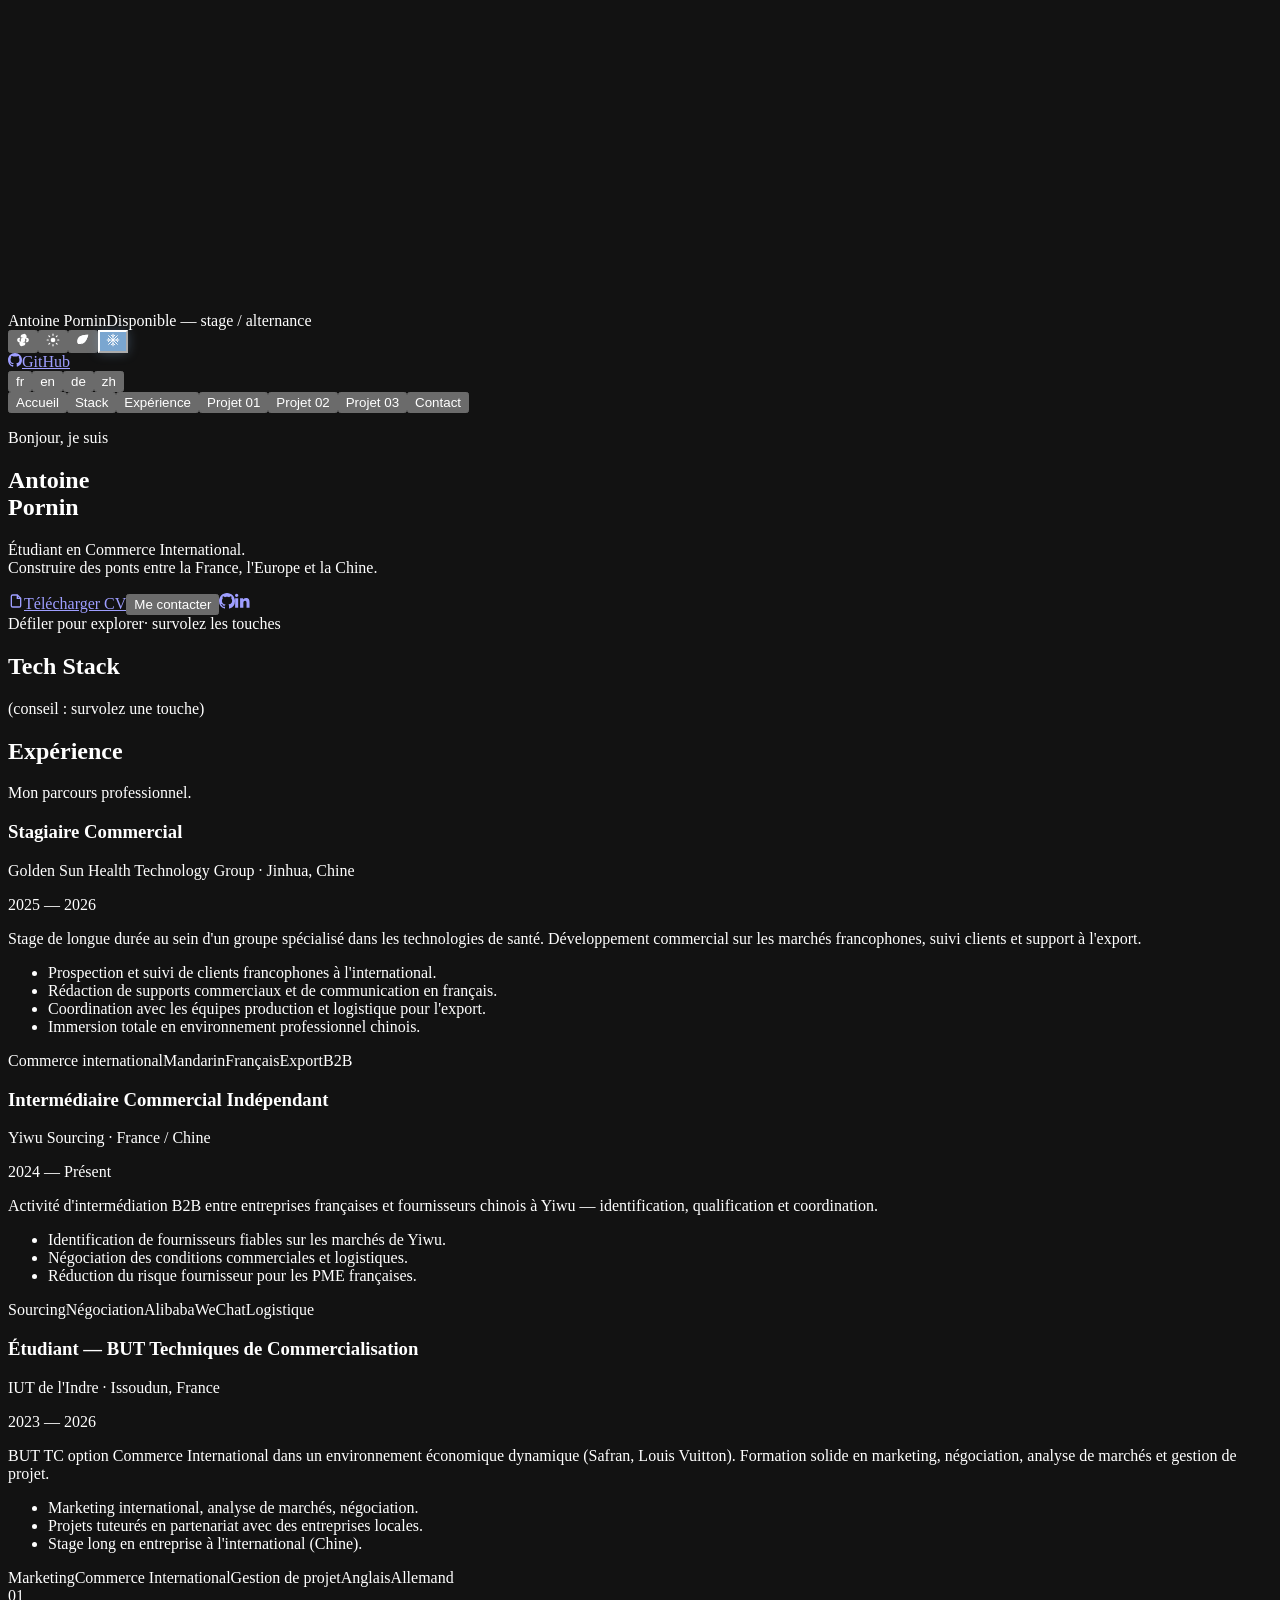
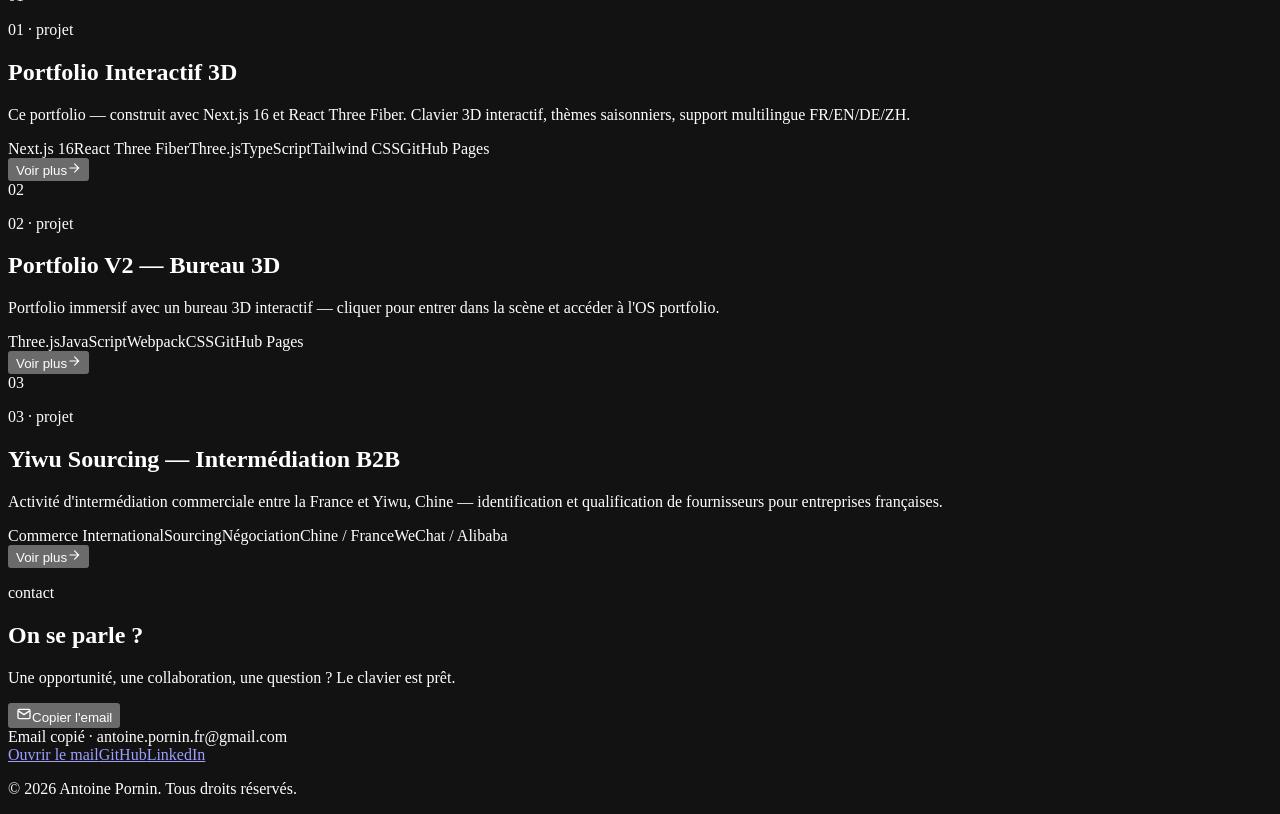
==== commit 52f3b941: "deploy: 93991830ceaac3639a45c3e1e7daf55aef0d04f1" ====
--- a/index.html
+++ b/index.html
@@ -1 +1 @@
-<!DOCTYPE html><html lang="fr" class="geist_a71539c9-module__T19VSG__variable geist_mono_8d43a2aa-module__8Li5zG__variable h-full antialiased"><head><meta charSet="utf-8"/><meta name="viewport" content="width=device-width, initial-scale=1"/><link rel="preload" href="/portfolio-v3/_next/static/media/797e433ab948586e-s.p.0.q-h669a_dqa.woff2" as="font" crossorigin="" type="font/woff2"/><link rel="preload" href="/portfolio-v3/_next/static/media/caa3a2e1cccd8315-s.p.16t1db8_9y2o~.woff2" as="font" crossorigin="" type="font/woff2"/><link rel="stylesheet" href="/portfolio-v3/_next/static/chunks/18e5poi~zpt8..css" data-precedence="next"/><link rel="preload" as="script" fetchPriority="low" href="/portfolio-v3/_next/static/chunks/0ht900cau6_ur.js"/><script src="/portfolio-v3/_next/static/chunks/0-19uxoz8jz1o.js" async=""></script><script src="/portfolio-v3/_next/static/chunks/0n~dq4kpx9xxx.js" async=""></script><script src="/portfolio-v3/_next/static/chunks/turbopack-0~5epou~uvaua.js" async=""></script><script src="/portfolio-v3/_next/static/chunks/04~g1efj6gtzf.js" async=""></script><script src="/portfolio-v3/_next/static/chunks/05gg3cnw0j-03.js" async=""></script><script src="/portfolio-v3/_next/static/chunks/0_mtdtloem5-j.js" async=""></script><meta name="next-size-adjust" content=""/><meta name="theme-color" content="#060e1c"/><meta name="color-scheme" content="dark"/><title>Antoine Pornin — Commerce International</title><meta name="description" content="Portfolio interactif 3D d&#x27;Antoine Pornin — Étudiant en Commerce International. Ponts entre la France, l&#x27;Europe et la Chine."/><meta name="author" content="Antoine Pornin"/><meta property="og:title" content="Antoine Pornin — Commerce International"/><meta property="og:description" content="Portfolio interactif 3D avec scène React Three Fiber. Expériences FR/EN/DE/ZH."/><meta property="og:locale" content="fr_FR"/><meta property="og:type" content="website"/><meta name="twitter:card" content="summary_large_image"/><meta name="twitter:title" content="Antoine Pornin — Commerce International"/><meta name="twitter:description" content="Portfolio interactif 3D avec scène React Three Fiber. Expériences FR/EN/DE/ZH."/><link rel="icon" href="/portfolio-v3/favicon.ico?favicon.0x3dzn~oxb6tn.ico" sizes="256x256" type="image/x-icon"/><script>(function(){try{var s=localStorage.getItem("portfolio-season");var ok=["spring","summer","autumn","winter"];if(s&&ok.indexOf(s)>-1){document.documentElement.dataset.season=s;}else{document.documentElement.dataset.season="winter";}}catch(e){document.documentElement.dataset.season="winter";}})();</script><script>(function(){try{var l=localStorage.getItem("portfolio-lang");var ok=["fr","en","de","zh"];if(l&&ok.indexOf(l)>-1){document.documentElement.lang=l;}}catch(e){}})();</script><script src="/portfolio-v3/_next/static/chunks/03~yq9q893hmn.js" noModule=""></script></head><body class="min-h-full flex flex-col"><div hidden=""><!--$--><!--/$--></div><div aria-hidden="true" class="frozen-bg pointer-events-none fixed inset-0 z-0 overflow-hidden"><div class="frozen-aurora absolute inset-0"></div><div class="frozen-aurora frozen-aurora--alt absolute inset-0"></div><canvas class="absolute inset-0"></canvas><div class="frozen-vignette absolute inset-0"></div><div class="frozen-grain absolute inset-0"></div></div><div class="fixed top-0 inset-x-0 z-[60] h-[2px] bg-ice-700/30 pointer-events-none"><div class="h-full origin-left bg-gradient-to-r from-ice-300 via-ice-100 to-ice-400" style="transform:scaleX(0)"></div></div><div class="relative"><div class="fixed inset-0 z-0"><div style="position:relative;width:100%;height:100%;overflow:hidden;pointer-events:auto"><div style="width:100%;height:100%"><canvas style="display:block"></canvas></div></div></div><header class="fixed top-0 inset-x-0 z-50 px-6 sm:px-10 md:px-14 py-5 flex items-center justify-between pointer-events-none"><div class="flex items-center gap-3 pointer-events-auto"><span data-cursor="hover" class="text-sm font-semibold tracking-tight text-ice-100">Antoine Pornin</span><span class="status-pill hidden sm:inline-flex">Disponible — stage / alternance</span></div><div class="flex items-center gap-2 pointer-events-auto"><div class="inline-flex items-center gap-1 p-1 rounded-full bg-ink-2/60 backdrop-blur-sm border border-ink-3 " role="group" aria-label="Saison"><button type="button" data-cursor="hover" aria-label="Printemps" aria-pressed="false" title="Printemps" class="group relative w-7 h-7 rounded-full flex items-center justify-center transition-all duration-300 text-ice-300 hover:text-ice-50"><svg viewBox="0 0 24 24" width="14" height="14" fill="currentColor" aria-hidden="true"><path d="M12 8a4 4 0 100 8 4 4 0 000-8zm0-6a4 4 0 00-3.6 5.74A5.98 5.98 0 0112 8a5.98 5.98 0 013.6 1.74A4 4 0 0012 2zm10 10a4 4 0 00-5.74-3.6A5.98 5.98 0 0118 12a5.98 5.98 0 01-1.74 3.6A4 4 0 0022 12zm-10 10a4 4 0 003.6-5.74A5.98 5.98 0 0112 16a5.98 5.98 0 01-3.6-1.74A4 4 0 0012 22zM2 12a4 4 0 005.74 3.6A5.98 5.98 0 016 12a5.98 5.98 0 011.74-3.6A4 4 0 002 12z"></path></svg></button><button type="button" data-cursor="hover" aria-label="Été" aria-pressed="false" title="Été" class="group relative w-7 h-7 rounded-full flex items-center justify-center transition-all duration-300 text-ice-300 hover:text-ice-50"><svg viewBox="0 0 24 24" width="14" height="14" fill="none" stroke="currentColor" stroke-width="2" stroke-linecap="round" aria-hidden="true"><circle cx="12" cy="12" r="4" fill="currentColor" stroke="none"></circle><path d="M12 2v2M12 20v2M4.9 4.9l1.4 1.4M17.7 17.7l1.4 1.4M2 12h2M20 12h2M4.9 19.1l1.4-1.4M17.7 6.3l1.4-1.4"></path></svg></button><button type="button" data-cursor="hover" aria-label="Automne" aria-pressed="false" title="Automne" class="group relative w-7 h-7 rounded-full flex items-center justify-center transition-all duration-300 text-ice-300 hover:text-ice-50"><svg viewBox="0 0 24 24" width="14" height="14" fill="currentColor" aria-hidden="true"><path d="M21 3S9 3 5 7s-4 12 0 12c4 0 8-2 11-5s5-11 5-11zM8 17l6-6" stroke="currentColor" stroke-width="0"></path><path d="M21 3C13 3 7 5 4.5 8.5 2 12 3 19 5 19c1 0 1.5-.4 2-1l4.5-4.5 1.4 1.4L8.4 19.4C10.7 19 13 18 15 16c3-3 6-11 6-13z"></path></svg></button><button type="button" data-cursor="hover" aria-label="Hiver" aria-pressed="true" title="Hiver" class="group relative w-7 h-7 rounded-full flex items-center justify-center transition-all duration-300 text-background scale-110" style="background:#7aa6d0;box-shadow:0 0 12px #7aa6d055"><svg viewBox="0 0 24 24" width="14" height="14" fill="none" stroke="currentColor" stroke-width="1.6" stroke-linecap="round" aria-hidden="true"><path d="M12 2v20M2 12h20M4.5 4.5l15 15M19.5 4.5l-15 15"></path><path d="M9 4l3 2 3-2M9 20l3-2 3 2M4 9l2 3-2 3M20 9l-2 3 2 3"></path></svg></button></div><a href="https://github.com/notsostoney/portfolio-v3" target="_blank" rel="noopener noreferrer" data-cursor="hover" class="frost-btn !py-1.5 !px-3 !text-xs"><svg viewBox="0 0 16 16" width="14" height="14" fill="currentColor" aria-hidden="true"><path d="M8 0C3.58 0 0 3.58 0 8a8 8 0 005.47 7.59c.4.07.55-.17.55-.38 0-.19-.01-.82-.01-1.49-2.01.37-2.53-.49-2.69-.94-.09-.23-.48-.94-.82-1.13-.28-.15-.68-.52-.01-.53.63-.01 1.08.58 1.23.82.72 1.21 1.87.87 2.33.66.07-.52.28-.87.51-1.07-1.78-.2-3.64-.89-3.64-3.95 0-.87.31-1.59.82-2.15-.08-.2-.36-1.02.08-2.12 0 0 .67-.21 2.2.82.64-.18 1.32-.27 2-.27.68 0 1.36.09 2 .27 1.53-1.04 2.2-.82 2.2-.82.44 1.1.16 1.92.08 2.12.51.56.82 1.27.82 2.15 0 3.07-1.87 3.75-3.65 3.95.29.25.54.73.54 1.48 0 1.07-.01 1.93-.01 2.2 0 .21.15.46.55.38A8.013 8.013 0 0016 8c0-4.42-3.58-8-8-8z"></path></svg><span>GitHub</span></a><div class="inline-flex items-center p-1 rounded-full bg-ink-2/60 backdrop-blur-sm border border-ink-3 " role="group" aria-label="Langue"><button type="button" data-cursor="hover" aria-pressed="true" class="px-2.5 h-6 rounded-full text-[11px] font-semibold tracking-wider uppercase transition-all duration-200 bg-ice-100 text-background">fr</button><button type="button" data-cursor="hover" aria-pressed="false" class="px-2.5 h-6 rounded-full text-[11px] font-semibold tracking-wider uppercase transition-all duration-200 text-ice-300 hover:text-ice-50">en</button><button type="button" data-cursor="hover" aria-pressed="false" class="px-2.5 h-6 rounded-full text-[11px] font-semibold tracking-wider uppercase transition-all duration-200 text-ice-300 hover:text-ice-50">de</button><button type="button" data-cursor="hover" aria-pressed="false" class="px-2.5 h-6 rounded-full text-[11px] font-semibold tracking-wider uppercase transition-all duration-200 text-ice-300 hover:text-ice-50">zh</button></div></div></header><nav aria-label="Sections" class="hidden md:flex fixed right-6 top-1/2 -translate-y-1/2 z-40 flex-col gap-3 pointer-events-auto"><button type="button" data-cursor="hover" class="group relative flex items-center justify-end w-5" aria-label="Accueil" aria-current="true"><span class="absolute right-full mr-3 whitespace-nowrap text-[10px] uppercase tracking-[0.25em] text-ice-200 transition-all duration-300 opacity-100 -translate-x-0">Accueil</span><span class="block rounded-full transition-all duration-300 w-2.5 h-2.5 bg-ice-100 shadow-[0_0_12px_rgba(234,242,251,0.6)]"></span></button><button type="button" data-cursor="hover" class="group relative flex items-center justify-end w-5" aria-label="Stack"><span class="absolute right-full mr-3 whitespace-nowrap text-[10px] uppercase tracking-[0.25em] text-ice-200 transition-all duration-300 opacity-0 translate-x-2 group-hover:opacity-80 group-hover:translate-x-0">Stack</span><span class="block rounded-full transition-all duration-300 w-1.5 h-1.5 bg-ice-500/60 group-hover:bg-ice-200"></span></button><button type="button" data-cursor="hover" class="group relative flex items-center justify-end w-5" aria-label="Expérience"><span class="absolute right-full mr-3 whitespace-nowrap text-[10px] uppercase tracking-[0.25em] text-ice-200 transition-all duration-300 opacity-0 translate-x-2 group-hover:opacity-80 group-hover:translate-x-0">Expérience</span><span class="block rounded-full transition-all duration-300 w-1.5 h-1.5 bg-ice-500/60 group-hover:bg-ice-200"></span></button><button type="button" data-cursor="hover" class="group relative flex items-center justify-end w-5" aria-label="Projet 01"><span class="absolute right-full mr-3 whitespace-nowrap text-[10px] uppercase tracking-[0.25em] text-ice-200 transition-all duration-300 opacity-0 translate-x-2 group-hover:opacity-80 group-hover:translate-x-0">Projet 01</span><span class="block rounded-full transition-all duration-300 w-1.5 h-1.5 bg-ice-500/60 group-hover:bg-ice-200"></span></button><button type="button" data-cursor="hover" class="group relative flex items-center justify-end w-5" aria-label="Projet 02"><span class="absolute right-full mr-3 whitespace-nowrap text-[10px] uppercase tracking-[0.25em] text-ice-200 transition-all duration-300 opacity-0 translate-x-2 group-hover:opacity-80 group-hover:translate-x-0">Projet 02</span><span class="block rounded-full transition-all duration-300 w-1.5 h-1.5 bg-ice-500/60 group-hover:bg-ice-200"></span></button><button type="button" data-cursor="hover" class="group relative flex items-center justify-end w-5" aria-label="Projet 03"><span class="absolute right-full mr-3 whitespace-nowrap text-[10px] uppercase tracking-[0.25em] text-ice-200 transition-all duration-300 opacity-0 translate-x-2 group-hover:opacity-80 group-hover:translate-x-0">Projet 03</span><span class="block rounded-full transition-all duration-300 w-1.5 h-1.5 bg-ice-500/60 group-hover:bg-ice-200"></span></button><button type="button" data-cursor="hover" class="group relative flex items-center justify-end w-5" aria-label="Contact"><span class="absolute right-full mr-3 whitespace-nowrap text-[10px] uppercase tracking-[0.25em] text-ice-200 transition-all duration-300 opacity-0 translate-x-2 group-hover:opacity-80 group-hover:translate-x-0">Contact</span><span class="block rounded-full transition-all duration-300 w-1.5 h-1.5 bg-ice-500/60 group-hover:bg-ice-200"></span></button></nav><main class="relative z-10 pointer-events-none"><section data-kb-section="hero" class="min-h-screen flex flex-col justify-center p-6 sm:p-10 md:p-14"><div class="mt-20"><p class="text-[11px] uppercase tracking-[0.3em] text-ice-300 mb-5 fade-in-up" style="--d:0ms">Bonjour, je suis</p><h1 class="text-6xl sm:text-7xl md:text-8xl lg:text-[8.5rem] font-bold tracking-[-0.03em] text-ice-50 leading-[0.92] whitespace-nowrap"><span class="hero-word "><span style="animation-delay:120ms">Antoine</span></span><br/><span class="hero-word text-ice-400"><span style="animation-delay:260ms">Pornin</span></span></h1><p class="mt-8 text-base sm:text-lg md:text-xl text-ice-200 max-w-xl leading-relaxed fade-in-up" style="--d:520ms">Étudiant en Commerce International.<br/>Construire des ponts entre la France, l&#x27;Europe et la Chine.</p><div class="mt-10 flex flex-wrap items-center gap-3 pointer-events-auto fade-in-up" style="--d:700ms"><a href="/portfolio-v3/cv/Antoine_Pornin_CV_FR.pdf" target="_blank" rel="noopener noreferrer" data-cursor="hover" data-magnetic="true" class="frost-btn frost-btn--primary"><svg viewBox="0 0 24 24" width="16" height="16" fill="none" stroke="currentColor" stroke-width="2" aria-hidden="true"><path d="M14 3H7a2 2 0 00-2 2v14a2 2 0 002 2h10a2 2 0 002-2V8z"></path><path d="M14 3v5h5"></path></svg>Télécharger CV</a><button type="button" data-cursor="hover" data-magnetic="true" class="frost-btn">Me contacter</button><a href="https://github.com/notsostoney" target="_blank" rel="noopener noreferrer" data-cursor="hover" data-magnetic="true" class="frost-icon" aria-label="GitHub"><svg viewBox="0 0 16 16" width="16" height="16" fill="currentColor" aria-hidden="true"><path d="M8 0C3.58 0 0 3.58 0 8a8 8 0 005.47 7.59c.4.07.55-.17.55-.38 0-.19-.01-.82-.01-1.49-2.01.37-2.53-.49-2.69-.94-.09-.23-.48-.94-.82-1.13-.28-.15-.68-.52-.01-.53.63-.01 1.08.58 1.23.82.72 1.21 1.87.87 2.33.66.07-.52.28-.87.51-1.07-1.78-.2-3.64-.89-3.64-3.95 0-.87.31-1.59.82-2.15-.08-.2-.36-1.02.08-2.12 0 0 .67-.21 2.2.82.64-.18 1.32-.27 2-.27.68 0 1.36.09 2 .27 1.53-1.04 2.2-.82 2.2-.82.44 1.1.16 1.92.08 2.12.51.56.82 1.27.82 2.15 0 3.07-1.87 3.75-3.65 3.95.29.25.54.73.54 1.48 0 1.07-.01 1.93-.01 2.2 0 .21.15.46.55.38A8.013 8.013 0 0016 8c0-4.42-3.58-8-8-8z"></path></svg></a><a href="https://www.linkedin.com/in/antoine-pornin/" target="_blank" rel="noopener noreferrer" data-cursor="hover" data-magnetic="true" class="frost-icon" aria-label="LinkedIn"><svg viewBox="0 0 24 24" width="16" height="16" fill="currentColor" aria-hidden="true"><path d="M4.98 3.5C4.98 4.88 3.87 6 2.5 6S0 4.88 0 3.5 1.12 1 2.5 1s2.48 1.12 2.48 2.5zM.22 8h4.56v14H.22V8zm7.4 0h4.37v1.92h.06c.61-1.15 2.1-2.36 4.32-2.36 4.62 0 5.47 3.04 5.47 6.99V22h-4.56v-6.59c0-1.57-.03-3.6-2.19-3.6-2.19 0-2.53 1.71-2.53 3.48V22H7.62V8z"></path></svg></a></div></div><div class="mt-auto flex items-center gap-3 fade-in-up" style="--d:900ms"><span class="scroll-indicator"><span>Défiler pour explorer</span><span class="scroll-indicator__rail"></span></span><span class="text-[11px] uppercase tracking-[0.25em] text-ice-400 hidden sm:inline">· survolez les touches</span></div></section><section data-kb-section="stack" class="relative min-h-[200vh] p-6 sm:p-10 md:p-14"><div class="relative h-[150vh]"><div class="sticky top-20 sm:top-20 text-center"><div class="reveal" style="--reveal-delay:0ms;--reveal-duration:700ms;--reveal-from:translate3d(0, 24px, 0)"><h2 class="text-5xl sm:text-7xl md:text-8xl font-bold tracking-[-0.03em] text-ice-50 leading-[0.95]">Tech Stack</h2></div><div class="reveal" style="--reveal-delay:120ms;--reveal-duration:700ms;--reveal-from:translate3d(0, 24px, 0)"><p class="mt-3 text-sm sm:text-base text-ice-400">(conseil : survolez une touche)</p></div></div></div></section><section data-kb-section="experience" class="relative p-6 sm:p-10 md:p-14 pb-24"><div class="sticky top-24 sm:top-28 text-center mb-12 sm:mb-16 z-0"><div class="reveal" style="--reveal-delay:0ms;--reveal-duration:700ms;--reveal-from:translate3d(0, 24px, 0)"><h2 class="text-5xl sm:text-7xl md:text-8xl font-bold tracking-[-0.03em] text-ice-50 leading-[0.95]">Expérience</h2></div><div class="reveal" style="--reveal-delay:120ms;--reveal-duration:700ms;--reveal-from:translate3d(0, 24px, 0)"><p class="mt-3 text-sm sm:text-base text-ice-300">Mon parcours professionnel.</p></div></div><div class="relative z-10 max-w-3xl mx-auto space-y-6"><article class="reveal relative rounded-2xl bg-ink-1/75 backdrop-blur-md border border-ink-3 p-6 sm:p-8 md:p-10 pointer-events-auto shadow-[0_8px_40px_-20px_rgba(0,0,0,0.6)]" style="--reveal-delay:0ms;--reveal-duration:700ms;--reveal-from:translate3d(0, 24px, 0)"><header class="flex flex-wrap items-start justify-between gap-3 mb-5"><div><h3 class="text-2xl sm:text-3xl font-bold text-ice-50 tracking-tight">Stagiaire Commercial</h3><p class="text-ice-400 font-medium mt-1">Golden Sun Health Technology Group<span class="text-ice-500/80 font-normal"> · <!-- -->Jinhua, Chine</span></p></div><span class="font-mono text-xs text-ice-100 px-3 py-1 rounded-full border border-ice-700/70 bg-ink-2/60 whitespace-nowrap">2025 — 2026</span></header><p class="text-ice-200 leading-relaxed mb-5">Stage de longue durée au sein d&#x27;un groupe spécialisé dans les technologies de santé. Développement commercial sur les marchés francophones, suivi clients et support à l&#x27;export.</p><ul class="space-y-2.5 mb-6"><li class="flex gap-3 text-ice-100 leading-relaxed"><span class="mt-[0.65em] flex-none w-1.5 h-1.5 rounded-full bg-ice-400"></span><span>Prospection et suivi de clients francophones à l&#x27;international.</span></li><li class="flex gap-3 text-ice-100 leading-relaxed"><span class="mt-[0.65em] flex-none w-1.5 h-1.5 rounded-full bg-ice-400"></span><span>Rédaction de supports commerciaux et de communication en français.</span></li><li class="flex gap-3 text-ice-100 leading-relaxed"><span class="mt-[0.65em] flex-none w-1.5 h-1.5 rounded-full bg-ice-400"></span><span>Coordination avec les équipes production et logistique pour l&#x27;export.</span></li><li class="flex gap-3 text-ice-100 leading-relaxed"><span class="mt-[0.65em] flex-none w-1.5 h-1.5 rounded-full bg-ice-400"></span><span>Immersion totale en environnement professionnel chinois.</span></li></ul><div class="flex flex-wrap gap-1.5"><span data-cursor="hover" class="frost-chip">Commerce international</span><span data-cursor="hover" class="frost-chip">Mandarin</span><span data-cursor="hover" class="frost-chip">Français</span><span data-cursor="hover" class="frost-chip">Export</span><span data-cursor="hover" class="frost-chip">B2B</span></div></article><article class="reveal relative rounded-2xl bg-ink-1/75 backdrop-blur-md border border-ink-3 p-6 sm:p-8 md:p-10 pointer-events-auto shadow-[0_8px_40px_-20px_rgba(0,0,0,0.6)]" style="--reveal-delay:120ms;--reveal-duration:700ms;--reveal-from:translate3d(0, 24px, 0)"><header class="flex flex-wrap items-start justify-between gap-3 mb-5"><div><h3 class="text-2xl sm:text-3xl font-bold text-ice-50 tracking-tight">Intermédiaire Commercial Indépendant</h3><p class="text-ice-400 font-medium mt-1">Yiwu Sourcing<span class="text-ice-500/80 font-normal"> · <!-- -->France / Chine</span></p></div><span class="font-mono text-xs text-ice-100 px-3 py-1 rounded-full border border-ice-700/70 bg-ink-2/60 whitespace-nowrap">2024 — Présent</span></header><p class="text-ice-200 leading-relaxed mb-5">Activité d&#x27;intermédiation B2B entre entreprises françaises et fournisseurs chinois à Yiwu — identification, qualification et coordination.</p><ul class="space-y-2.5 mb-6"><li class="flex gap-3 text-ice-100 leading-relaxed"><span class="mt-[0.65em] flex-none w-1.5 h-1.5 rounded-full bg-ice-400"></span><span>Identification de fournisseurs fiables sur les marchés de Yiwu.</span></li><li class="flex gap-3 text-ice-100 leading-relaxed"><span class="mt-[0.65em] flex-none w-1.5 h-1.5 rounded-full bg-ice-400"></span><span>Négociation des conditions commerciales et logistiques.</span></li><li class="flex gap-3 text-ice-100 leading-relaxed"><span class="mt-[0.65em] flex-none w-1.5 h-1.5 rounded-full bg-ice-400"></span><span>Réduction du risque fournisseur pour les PME françaises.</span></li></ul><div class="flex flex-wrap gap-1.5"><span data-cursor="hover" class="frost-chip">Sourcing</span><span data-cursor="hover" class="frost-chip">Négociation</span><span data-cursor="hover" class="frost-chip">Alibaba</span><span data-cursor="hover" class="frost-chip">WeChat</span><span data-cursor="hover" class="frost-chip">Logistique</span></div></article><article class="reveal relative rounded-2xl bg-ink-1/75 backdrop-blur-md border border-ink-3 p-6 sm:p-8 md:p-10 pointer-events-auto shadow-[0_8px_40px_-20px_rgba(0,0,0,0.6)]" style="--reveal-delay:240ms;--reveal-duration:700ms;--reveal-from:translate3d(0, 24px, 0)"><header class="flex flex-wrap items-start justify-between gap-3 mb-5"><div><h3 class="text-2xl sm:text-3xl font-bold text-ice-50 tracking-tight">Étudiant — BUT Techniques de Commercialisation</h3><p class="text-ice-400 font-medium mt-1">IUT de l&#x27;Indre<span class="text-ice-500/80 font-normal"> · <!-- -->Issoudun, France</span></p></div><span class="font-mono text-xs text-ice-100 px-3 py-1 rounded-full border border-ice-700/70 bg-ink-2/60 whitespace-nowrap">2023 — 2026</span></header><p class="text-ice-200 leading-relaxed mb-5">BUT TC option Commerce International dans un environnement économique dynamique (Safran, Louis Vuitton). Formation solide en marketing, négociation, analyse de marchés et gestion de projet.</p><ul class="space-y-2.5 mb-6"><li class="flex gap-3 text-ice-100 leading-relaxed"><span class="mt-[0.65em] flex-none w-1.5 h-1.5 rounded-full bg-ice-400"></span><span>Marketing international, analyse de marchés, négociation.</span></li><li class="flex gap-3 text-ice-100 leading-relaxed"><span class="mt-[0.65em] flex-none w-1.5 h-1.5 rounded-full bg-ice-400"></span><span>Projets tuteurés en partenariat avec des entreprises locales.</span></li><li class="flex gap-3 text-ice-100 leading-relaxed"><span class="mt-[0.65em] flex-none w-1.5 h-1.5 rounded-full bg-ice-400"></span><span>Stage long en entreprise à l&#x27;international (Chine).</span></li></ul><div class="flex flex-wrap gap-1.5"><span data-cursor="hover" class="frost-chip">Marketing</span><span data-cursor="hover" class="frost-chip">Commerce International</span><span data-cursor="hover" class="frost-chip">Gestion de projet</span><span data-cursor="hover" class="frost-chip">Anglais</span><span data-cursor="hover" class="frost-chip">Allemand</span></div></article></div></section><section data-kb-section="project1" data-kb-highlights="nextdotjs,react,typescript,tailwindcss" class="relative min-h-screen flex items-center p-6 sm:p-10 md:p-14 overflow-hidden"><span aria-hidden="true" class="watermark top-1/2 -translate-y-1/2 right-[-2vw]">01</span><div class="max-w-xl relative"><div class="reveal" style="--reveal-delay:0ms;--reveal-duration:700ms;--reveal-from:translate3d(0, 24px, 0)"><p class="font-mono text-sm text-ice-400 mb-3">01<!-- --> · <!-- -->projet</p></div><div class="reveal" style="--reveal-delay:80ms;--reveal-duration:700ms;--reveal-from:translate3d(0, 24px, 0)"><h2 class="text-3xl sm:text-5xl font-semibold tracking-tight text-ice-50 leading-[1.05] mb-4">Portfolio Interactif 3D</h2></div><div class="reveal" style="--reveal-delay:180ms;--reveal-duration:700ms;--reveal-from:translate3d(0, 24px, 0)"><p class="text-base sm:text-lg text-ice-200 leading-relaxed mb-6">Ce portfolio — construit avec Next.js 16 et React Three Fiber. Clavier 3D interactif, thèmes saisonniers, support multilingue FR/EN/DE/ZH.</p></div><div class="reveal" style="--reveal-delay:260ms;--reveal-duration:700ms;--reveal-from:translate3d(0, 24px, 0)"><div class="flex flex-wrap gap-1.5 pointer-events-auto mb-5"><span data-cursor="hover" class="frost-chip">Next.js 16</span><span data-cursor="hover" class="frost-chip">React Three Fiber</span><span data-cursor="hover" class="frost-chip">Three.js</span><span data-cursor="hover" class="frost-chip">TypeScript</span><span data-cursor="hover" class="frost-chip">Tailwind CSS</span><span data-cursor="hover" class="frost-chip">GitHub Pages</span></div></div><div class="reveal" style="--reveal-delay:320ms;--reveal-duration:700ms;--reveal-from:translate3d(0, 24px, 0)"><div class="flex pointer-events-auto"><button type="button" data-cursor="hover" data-magnetic="true" class="frost-btn">Voir plus<svg viewBox="0 0 24 24" width="14" height="14" fill="none" stroke="currentColor" stroke-width="2" stroke-linecap="round" aria-hidden="true"><path d="M5 12h14M13 5l7 7-7 7"></path></svg></button></div></div></div></section><section data-kb-section="project2" data-kb-highlights="javascript,css,html5" class="relative min-h-screen flex items-center p-6 sm:p-10 md:p-14 overflow-hidden"><span aria-hidden="true" class="watermark top-1/2 -translate-y-1/2 left-[-2vw]">02</span><div class="max-w-xl ml-auto text-right relative md:mr-16 lg:mr-24"><div class="reveal" style="--reveal-delay:0ms;--reveal-duration:700ms;--reveal-from:translate3d(0, 24px, 0)"><p class="font-mono text-sm text-ice-400 mb-3">02<!-- --> · <!-- -->projet</p></div><div class="reveal" style="--reveal-delay:80ms;--reveal-duration:700ms;--reveal-from:translate3d(0, 24px, 0)"><h2 class="text-3xl sm:text-5xl font-semibold tracking-tight text-ice-50 leading-[1.05] mb-4">Portfolio V2 — Scène 3D Interactive</h2></div><div class="reveal" style="--reveal-delay:180ms;--reveal-duration:700ms;--reveal-from:translate3d(0, 24px, 0)"><p class="text-base sm:text-lg text-ice-200 leading-relaxed mb-6">Portfolio immersif avec une scène 3D construite en Three.js — environnement interactif rendu dans le navigateur.</p></div><div class="reveal" style="--reveal-delay:260ms;--reveal-duration:700ms;--reveal-from:translate3d(0, 24px, 0)"><div class="flex flex-wrap gap-1.5 justify-end pointer-events-auto mb-5"><span data-cursor="hover" class="frost-chip">Three.js</span><span data-cursor="hover" class="frost-chip">JavaScript</span><span data-cursor="hover" class="frost-chip">Webpack</span><span data-cursor="hover" class="frost-chip">CSS</span><span data-cursor="hover" class="frost-chip">GitHub Pages</span></div></div><div class="reveal" style="--reveal-delay:320ms;--reveal-duration:700ms;--reveal-from:translate3d(0, 24px, 0)"><div class="flex justify-end pointer-events-auto"><button type="button" data-cursor="hover" data-magnetic="true" class="frost-btn">Voir plus<svg viewBox="0 0 24 24" width="14" height="14" fill="none" stroke="currentColor" stroke-width="2" stroke-linecap="round" aria-hidden="true"><path d="M5 12h14M13 5l7 7-7 7"></path></svg></button></div></div></div></section><section data-kb-section="project3" data-kb-highlights="" class="relative min-h-screen flex items-center p-6 sm:p-10 md:p-14 overflow-hidden"><span aria-hidden="true" class="watermark top-1/2 -translate-y-1/2 right-[-2vw]">03</span><div class="max-w-xl relative"><div class="reveal" style="--reveal-delay:0ms;--reveal-duration:700ms;--reveal-from:translate3d(0, 24px, 0)"><p class="font-mono text-sm text-ice-400 mb-3">03<!-- --> · <!-- -->projet</p></div><div class="reveal" style="--reveal-delay:80ms;--reveal-duration:700ms;--reveal-from:translate3d(0, 24px, 0)"><h2 class="text-3xl sm:text-5xl font-semibold tracking-tight text-ice-50 leading-[1.05] mb-4">Yiwu Sourcing — Intermédiation B2B</h2></div><div class="reveal" style="--reveal-delay:180ms;--reveal-duration:700ms;--reveal-from:translate3d(0, 24px, 0)"><p class="text-base sm:text-lg text-ice-200 leading-relaxed mb-6">Activité d&#x27;intermédiation commerciale entre la France et Yiwu, Chine — identification et qualification de fournisseurs pour entreprises françaises.</p></div><div class="reveal" style="--reveal-delay:260ms;--reveal-duration:700ms;--reveal-from:translate3d(0, 24px, 0)"><div class="flex flex-wrap gap-1.5 pointer-events-auto mb-5"><span data-cursor="hover" class="frost-chip">Commerce International</span><span data-cursor="hover" class="frost-chip">Sourcing</span><span data-cursor="hover" class="frost-chip">Négociation</span><span data-cursor="hover" class="frost-chip">Chine / France</span><span data-cursor="hover" class="frost-chip">WeChat / Alibaba</span></div></div><div class="reveal" style="--reveal-delay:320ms;--reveal-duration:700ms;--reveal-from:translate3d(0, 24px, 0)"><div class="flex pointer-events-auto"><button type="button" data-cursor="hover" data-magnetic="true" class="frost-btn">Voir plus<svg viewBox="0 0 24 24" width="14" height="14" fill="none" stroke="currentColor" stroke-width="2" stroke-linecap="round" aria-hidden="true"><path d="M5 12h14M13 5l7 7-7 7"></path></svg></button></div></div></div></section><section data-kb-section="contact" class="relative min-h-screen flex flex-col justify-center p-6 sm:p-10 md:p-14 overflow-hidden"><div class="max-w-xl relative"><div class="reveal" style="--reveal-delay:0ms;--reveal-duration:700ms;--reveal-from:translate3d(0, 24px, 0)"><p class="font-mono text-sm text-ice-400 mb-3">contact</p></div><div class="reveal" style="--reveal-delay:80ms;--reveal-duration:700ms;--reveal-from:translate3d(0, 24px, 0)"><h2 class="text-4xl sm:text-6xl font-semibold tracking-tight text-ice-50 mb-6">On se parle ?</h2></div><div class="reveal" style="--reveal-delay:160ms;--reveal-duration:700ms;--reveal-from:translate3d(0, 24px, 0)"><p class="text-ice-200 mb-10">Une opportunité, une collaboration, une question ? Le clavier est prêt.</p></div><div class="reveal" style="--reveal-delay:240ms;--reveal-duration:700ms;--reveal-from:translate3d(0, 24px, 0)"><div class="flex flex-wrap gap-3 pointer-events-auto"><button type="button" data-cursor="hover" class="frost-btn frost-btn--primary" aria-label="Copier l&#x27;email antoine.pornin.fr@gmail.com"><svg viewBox="0 0 24 24" width="16" height="16" fill="none" stroke="currentColor" stroke-width="2" aria-hidden="true"><rect x="3" y="5" width="18" height="14" rx="2"></rect><path d="M3 7l9 6 9-6"></path></svg>Copier l&#x27;email</button><div class="toast" data-show="false" role="status" aria-live="polite">Email copié<!-- --> · <!-- -->antoine.pornin.fr@gmail.com</div><a href="mailto:antoine.pornin.fr@gmail.com" data-cursor="hover" class="frost-btn">Ouvrir le mail</a><a href="https://github.com/notsostoney" target="_blank" rel="noopener noreferrer" data-cursor="hover" class="frost-btn">GitHub</a><a href="https://www.linkedin.com/in/antoine-pornin/" target="_blank" rel="noopener noreferrer" data-cursor="hover" class="frost-btn">LinkedIn</a></div></div></div><div class="reveal" style="--reveal-delay:320ms;--reveal-duration:700ms;--reveal-from:translate3d(0, 24px, 0)"><p class="mt-14 text-[11px] uppercase tracking-[0.25em] text-ice-400">© 2026 Antoine Pornin. Tous droits réservés.</p></div></section></main><div class="project-modal " aria-hidden="true"><div class="project-modal__dialog" role="dialog" aria-modal="true" aria-labelledby="project-modal-title" tabindex="-1" data-lenis-prevent="true"></div></div></div><!--$--><!--/$--><div class="cursor-halo" aria-hidden="true"></div><script src="/portfolio-v3/_next/static/chunks/0ht900cau6_ur.js" id="_R_" async=""></script><script>(self.__next_f=self.__next_f||[]).push([0])</script><script>self.__next_f.push([1,"1:\"$Sreact.fragment\"\n2:I[13031,[\"/portfolio-v3/_next/static/chunks/04~g1efj6gtzf.js\",\"/portfolio-v3/_next/static/chunks/05gg3cnw0j-03.js\"],\"SEASON_BOOT_SCRIPT\"]\n3:I[19133,[\"/portfolio-v3/_next/static/chunks/04~g1efj6gtzf.js\",\"/portfolio-v3/_next/static/chunks/05gg3cnw0j-03.js\"],\"LANG_BOOT_SCRIPT\"]\n4:I[19133,[\"/portfolio-v3/_next/static/chunks/04~g1efj6gtzf.js\",\"/portfolio-v3/_next/static/chunks/05gg3cnw0j-03.js\"],\"default\"]\n5:I[13031,[\"/portfolio-v3/_next/static/chunks/04~g1efj6gtzf.js\",\"/portfolio-v3/_next/static/chunks/05gg3cnw0j-03.js\"],\"default\"]\n6:I[83779,[\"/portfolio-v3/_next/static/chunks/04~g1efj6gtzf.js\",\"/portfolio-v3/_next/static/chunks/05gg3cnw0j-03.js\"],\"default\"]\n7:I[52004,[\"/portfolio-v3/_next/static/chunks/04~g1efj6gtzf.js\",\"/portfolio-v3/_next/static/chunks/05gg3cnw0j-03.js\"],\"default\"]\n8:I[39756,[\"/portfolio-v3/_next/static/chunks/04~g1efj6gtzf.js\",\"/portfolio-v3/_next/static/chunks/05gg3cnw0j-03.js\"],\"default\"]\n9:I[37457,[\"/portfolio-v3/_next/static/chunks/04~g1efj6gtzf.js\",\"/portfolio-v3/_next/static/chunks/05gg3cnw0j-03.js\"],\"default\"]\na:I[44805,[\"/portfolio-v3/_next/static/chunks/04~g1efj6gtzf.js\",\"/portfolio-v3/_next/static/chunks/05gg3cnw0j-03.js\"],\"default\"]\nb:I[74925,[\"/portfolio-v3/_next/static/chunks/04~g1efj6gtzf.js\",\"/portfolio-v3/_next/static/chunks/05gg3cnw0j-03.js\"],\"default\"]\nc:I[47257,[\"/portfolio-v3/_next/static/chunks/04~g1efj6gtzf.js\",\"/portfolio-v3/_next/static/chunks/05gg3cnw0j-03.js\"],\"ClientPageRoot\"]\nd:I[31713,[\"/portfolio-v3/_next/static/chunks/04~g1efj6gtzf.js\",\"/portfolio-v3/_next/static/chunks/05gg3cnw0j-03.js\",\"/portfolio-v3/_next/static/chunks/0_mtdtloem5-j.js\"],\"default\"]\n10:I[97367,[\"/portfolio-v3/_next/static/chunks/04~g1efj6gtzf.js\",\"/portfolio-v3/_next/static/chunks/05gg3cnw0j-03.js\"],\"OutletBoundary\"]\n11:\"$Sreact.suspense\"\n13:I[97367,[\"/portfolio-v3/_next/static/chunks/04~g1efj6gtzf.js\",\"/portfolio-v3/_next/static/chunks/05gg3cnw0j-03.js\"],\"ViewportBoundary\"]\n15:I[97367,[\"/portfolio-v3/_next/static/chunks/04~g1efj6gtzf.js\",\"/portfolio-v3/_next/static/chunks/05gg3cnw0j-03.js\"],\"MetadataBoundary\"]\n17:I[68027,[\"/portfolio-v3/_next/static/chunks/04~g1efj6gtzf.js\",\"/portfolio-v3/_next/static/chunks/05gg3cnw0j-03.js\"],\"default\",1]\n:HL[\"/portfolio-v3/_next/static/chunks/18e5poi~zpt8..css\",\"style\"]\n:HL[\"/portfolio-v3/_next/static/media/797e433ab948586e-s.p.0.q-h669a_dqa.woff2\",\"font\",{\"crossOrigin\":\"\",\"type\":\"font/woff2\"}]\n:HL[\"/portfolio-v3/_next/static/media/caa3a2e1cccd8315-s.p.16t1db8_9y2o~.woff2\",\"font\",{\"crossOrigin\":\"\",\"type\":\"font/woff2\"}]\n"])</script><script>self.__next_f.push([1,"0:{\"P\":null,\"c\":[\"\",\"\"],\"q\":\"\",\"i\":false,\"f\":[[[\"\",{\"children\":[\"__PAGE__\",{}]},\"$undefined\",\"$undefined\",16],[[\"$\",\"$1\",\"c\",{\"children\":[[[\"$\",\"link\",\"0\",{\"rel\":\"stylesheet\",\"href\":\"/portfolio-v3/_next/static/chunks/18e5poi~zpt8..css\",\"precedence\":\"next\",\"crossOrigin\":\"$undefined\",\"nonce\":\"$undefined\"}],[\"$\",\"script\",\"script-0\",{\"src\":\"/portfolio-v3/_next/static/chunks/04~g1efj6gtzf.js\",\"async\":true,\"nonce\":\"$undefined\"}],[\"$\",\"script\",\"script-1\",{\"src\":\"/portfolio-v3/_next/static/chunks/05gg3cnw0j-03.js\",\"async\":true,\"nonce\":\"$undefined\"}]],[\"$\",\"html\",null,{\"lang\":\"fr\",\"className\":\"geist_a71539c9-module__T19VSG__variable geist_mono_8d43a2aa-module__8Li5zG__variable h-full antialiased\",\"suppressHydrationWarning\":true,\"children\":[[\"$\",\"head\",null,{\"children\":[[\"$\",\"script\",null,{\"dangerouslySetInnerHTML\":{\"__html\":\"$2\"}}],[\"$\",\"script\",null,{\"dangerouslySetInnerHTML\":{\"__html\":\"$3\"}}]]}],[\"$\",\"body\",null,{\"className\":\"min-h-full flex flex-col\",\"suppressHydrationWarning\":true,\"children\":[\"$\",\"$L4\",null,{\"children\":[\"$\",\"$L5\",null,{\"children\":[[\"$\",\"$L6\",null,{}],[\"$\",\"$L7\",null,{}],[\"$\",\"$L8\",null,{\"parallelRouterKey\":\"children\",\"error\":\"$undefined\",\"errorStyles\":\"$undefined\",\"errorScripts\":\"$undefined\",\"template\":[\"$\",\"$L9\",null,{}],\"templateStyles\":\"$undefined\",\"templateScripts\":\"$undefined\",\"notFound\":[[[\"$\",\"title\",null,{\"children\":\"404: This page could not be found.\"}],[\"$\",\"div\",null,{\"style\":{\"fontFamily\":\"system-ui,\\\"Segoe UI\\\",Roboto,Helvetica,Arial,sans-serif,\\\"Apple Color Emoji\\\",\\\"Segoe UI Emoji\\\"\",\"height\":\"100vh\",\"textAlign\":\"center\",\"display\":\"flex\",\"flexDirection\":\"column\",\"alignItems\":\"center\",\"justifyContent\":\"center\"},\"children\":[\"$\",\"div\",null,{\"children\":[[\"$\",\"style\",null,{\"dangerouslySetInnerHTML\":{\"__html\":\"body{color:#000;background:#fff;margin:0}.next-error-h1{border-right:1px solid rgba(0,0,0,.3)}@media (prefers-color-scheme:dark){body{color:#fff;background:#000}.next-error-h1{border-right:1px solid rgba(255,255,255,.3)}}\"}}],[\"$\",\"h1\",null,{\"className\":\"next-error-h1\",\"style\":{\"display\":\"inline-block\",\"margin\":\"0 20px 0 0\",\"padding\":\"0 23px 0 0\",\"fontSize\":24,\"fontWeight\":500,\"verticalAlign\":\"top\",\"lineHeight\":\"49px\"},\"children\":404}],[\"$\",\"div\",null,{\"style\":{\"display\":\"inline-block\"},\"children\":[\"$\",\"h2\",null,{\"style\":{\"fontSize\":14,\"fontWeight\":400,\"lineHeight\":\"49px\",\"margin\":0},\"children\":\"This page could not be found.\"}]}]]}]}]],[]],\"forbidden\":\"$undefined\",\"unauthorized\":\"$undefined\"}],[\"$\",\"$La\",null,{}],[\"$\",\"$Lb\",null,{}]]}]}]}]]}]]}],{\"children\":[[\"$\",\"$1\",\"c\",{\"children\":[[\"$\",\"$Lc\",null,{\"Component\":\"$d\",\"serverProvidedParams\":{\"searchParams\":{},\"params\":{},\"promises\":[\"$@e\",\"$@f\"]}}],[[\"$\",\"script\",\"script-0\",{\"src\":\"/portfolio-v3/_next/static/chunks/0_mtdtloem5-j.js\",\"async\":true,\"nonce\":\"$undefined\"}]],[\"$\",\"$L10\",null,{\"children\":[\"$\",\"$11\",null,{\"name\":\"Next.MetadataOutlet\",\"children\":\"$@12\"}]}]]}],{},null,false,null]},null,false,null],[\"$\",\"$1\",\"h\",{\"children\":[null,[\"$\",\"$L13\",null,{\"children\":\"$L14\"}],[\"$\",\"div\",null,{\"hidden\":true,\"children\":[\"$\",\"$L15\",null,{\"children\":[\"$\",\"$11\",null,{\"name\":\"Next.Metadata\",\"children\":\"$L16\"}]}]}],[\"$\",\"meta\",null,{\"name\":\"next-size-adjust\",\"content\":\"\"}]]}],false]],\"m\":\"$undefined\",\"G\":[\"$17\",[[\"$\",\"link\",\"0\",{\"rel\":\"stylesheet\",\"href\":\"/portfolio-v3/_next/static/chunks/18e5poi~zpt8..css\",\"precedence\":\"next\",\"crossOrigin\":\"$undefined\",\"nonce\":\"$undefined\"}]]],\"S\":true,\"h\":null,\"s\":\"$undefined\",\"l\":\"$undefined\",\"p\":\"$undefined\",\"d\":\"$undefined\",\"b\":\"EUtOkPm8NSczVS6sok95H\"}\n"])</script><script>self.__next_f.push([1,"e:{}\nf:\"$0:f:0:1:1:children:0:props:children:0:props:serverProvidedParams:params\"\n"])</script><script>self.__next_f.push([1,"14:[[\"$\",\"meta\",\"0\",{\"charSet\":\"utf-8\"}],[\"$\",\"meta\",\"1\",{\"name\":\"viewport\",\"content\":\"width=device-width, initial-scale=1\"}],[\"$\",\"meta\",\"2\",{\"name\":\"theme-color\",\"content\":\"#060e1c\"}],[\"$\",\"meta\",\"3\",{\"name\":\"color-scheme\",\"content\":\"dark\"}]]\n"])</script><script>self.__next_f.push([1,"18:I[27201,[\"/portfolio-v3/_next/static/chunks/04~g1efj6gtzf.js\",\"/portfolio-v3/_next/static/chunks/05gg3cnw0j-03.js\"],\"IconMark\"]\n12:null\n16:[[\"$\",\"title\",\"0\",{\"children\":\"Antoine Pornin — Commerce International\"}],[\"$\",\"meta\",\"1\",{\"name\":\"description\",\"content\":\"Portfolio interactif 3D d'Antoine Pornin — Étudiant en Commerce International. Ponts entre la France, l'Europe et la Chine.\"}],[\"$\",\"meta\",\"2\",{\"name\":\"author\",\"content\":\"Antoine Pornin\"}],[\"$\",\"meta\",\"3\",{\"property\":\"og:title\",\"content\":\"Antoine Pornin — Commerce International\"}],[\"$\",\"meta\",\"4\",{\"property\":\"og:description\",\"content\":\"Portfolio interactif 3D avec scène React Three Fiber. Expériences FR/EN/DE/ZH.\"}],[\"$\",\"meta\",\"5\",{\"property\":\"og:locale\",\"content\":\"fr_FR\"}],[\"$\",\"meta\",\"6\",{\"property\":\"og:type\",\"content\":\"website\"}],[\"$\",\"meta\",\"7\",{\"name\":\"twitter:card\",\"content\":\"summary_large_image\"}],[\"$\",\"meta\",\"8\",{\"name\":\"twitter:title\",\"content\":\"Antoine Pornin — Commerce International\"}],[\"$\",\"meta\",\"9\",{\"name\":\"twitter:description\",\"content\":\"Portfolio interactif 3D avec scène React Three Fiber. Expériences FR/EN/DE/ZH.\"}],[\"$\",\"link\",\"10\",{\"rel\":\"icon\",\"href\":\"/portfolio-v3/favicon.ico?favicon.0x3dzn~oxb6tn.ico\",\"sizes\":\"256x256\",\"type\":\"image/x-icon\"}],[\"$\",\"$L18\",\"11\",{}]]\n"])</script></body></html>+<!DOCTYPE html><html lang="fr" class="geist_a71539c9-module__T19VSG__variable geist_mono_8d43a2aa-module__8Li5zG__variable h-full antialiased"><head><meta charSet="utf-8"/><meta name="viewport" content="width=device-width, initial-scale=1"/><link rel="preload" href="/portfolio-v3/_next/static/media/797e433ab948586e-s.p.0.q-h669a_dqa.woff2" as="font" crossorigin="" type="font/woff2"/><link rel="preload" href="/portfolio-v3/_next/static/media/caa3a2e1cccd8315-s.p.16t1db8_9y2o~.woff2" as="font" crossorigin="" type="font/woff2"/><link rel="stylesheet" href="/portfolio-v3/_next/static/chunks/18e5poi~zpt8..css" data-precedence="next"/><link rel="preload" as="script" fetchPriority="low" href="/portfolio-v3/_next/static/chunks/0ht900cau6_ur.js"/><script src="/portfolio-v3/_next/static/chunks/0-19uxoz8jz1o.js" async=""></script><script src="/portfolio-v3/_next/static/chunks/0n~dq4kpx9xxx.js" async=""></script><script src="/portfolio-v3/_next/static/chunks/turbopack-0~5epou~uvaua.js" async=""></script><script src="/portfolio-v3/_next/static/chunks/04~g1efj6gtzf.js" async=""></script><script src="/portfolio-v3/_next/static/chunks/05gg3cnw0j-03.js" async=""></script><script src="/portfolio-v3/_next/static/chunks/0e6~gpatl6tq3.js" async=""></script><meta name="next-size-adjust" content=""/><meta name="theme-color" content="#060e1c"/><meta name="color-scheme" content="dark"/><title>Antoine Pornin — Commerce International</title><meta name="description" content="Portfolio interactif 3D d&#x27;Antoine Pornin — Étudiant en Commerce International. Ponts entre la France, l&#x27;Europe et la Chine."/><meta name="author" content="Antoine Pornin"/><meta property="og:title" content="Antoine Pornin — Commerce International"/><meta property="og:description" content="Portfolio interactif 3D avec scène React Three Fiber. Expériences FR/EN/DE/ZH."/><meta property="og:locale" content="fr_FR"/><meta property="og:type" content="website"/><meta name="twitter:card" content="summary_large_image"/><meta name="twitter:title" content="Antoine Pornin — Commerce International"/><meta name="twitter:description" content="Portfolio interactif 3D avec scène React Three Fiber. Expériences FR/EN/DE/ZH."/><link rel="icon" href="/portfolio-v3/favicon.ico?favicon.0x3dzn~oxb6tn.ico" sizes="256x256" type="image/x-icon"/><script>(function(){try{var s=localStorage.getItem("portfolio-season");var ok=["spring","summer","autumn","winter"];if(s&&ok.indexOf(s)>-1){document.documentElement.dataset.season=s;}else{document.documentElement.dataset.season="winter";}}catch(e){document.documentElement.dataset.season="winter";}})();</script><script>(function(){try{var l=localStorage.getItem("portfolio-lang");var ok=["fr","en","de","zh"];if(l&&ok.indexOf(l)>-1){document.documentElement.lang=l;}}catch(e){}})();</script><script src="/portfolio-v3/_next/static/chunks/03~yq9q893hmn.js" noModule=""></script></head><body class="min-h-full flex flex-col"><div hidden=""><!--$--><!--/$--></div><div aria-hidden="true" class="frozen-bg pointer-events-none fixed inset-0 z-0 overflow-hidden"><div class="frozen-aurora absolute inset-0"></div><div class="frozen-aurora frozen-aurora--alt absolute inset-0"></div><canvas class="absolute inset-0"></canvas><div class="frozen-vignette absolute inset-0"></div><div class="frozen-grain absolute inset-0"></div></div><div class="fixed top-0 inset-x-0 z-[60] h-[2px] bg-ice-700/30 pointer-events-none"><div class="h-full origin-left bg-gradient-to-r from-ice-300 via-ice-100 to-ice-400" style="transform:scaleX(0)"></div></div><div class="relative"><div class="fixed inset-0 z-0"><div style="position:relative;width:100%;height:100%;overflow:hidden;pointer-events:auto"><div style="width:100%;height:100%"><canvas style="display:block"></canvas></div></div></div><header class="fixed top-0 inset-x-0 z-50 px-6 sm:px-10 md:px-14 py-5 flex items-center justify-between pointer-events-none"><div class="flex items-center gap-3 pointer-events-auto"><span data-cursor="hover" class="text-sm font-semibold tracking-tight text-ice-100">Antoine Pornin</span><span class="status-pill hidden sm:inline-flex">Disponible — stage / alternance</span></div><div class="flex items-center gap-2 pointer-events-auto"><div class="inline-flex items-center gap-1 p-1 rounded-full bg-ink-2/60 backdrop-blur-sm border border-ink-3 " role="group" aria-label="Saison"><button type="button" data-cursor="hover" aria-label="Printemps" aria-pressed="false" title="Printemps" class="group relative w-7 h-7 rounded-full flex items-center justify-center transition-all duration-300 text-ice-300 hover:text-ice-50"><svg viewBox="0 0 24 24" width="14" height="14" fill="currentColor" aria-hidden="true"><path d="M12 8a4 4 0 100 8 4 4 0 000-8zm0-6a4 4 0 00-3.6 5.74A5.98 5.98 0 0112 8a5.98 5.98 0 013.6 1.74A4 4 0 0012 2zm10 10a4 4 0 00-5.74-3.6A5.98 5.98 0 0118 12a5.98 5.98 0 01-1.74 3.6A4 4 0 0022 12zm-10 10a4 4 0 003.6-5.74A5.98 5.98 0 0112 16a5.98 5.98 0 01-3.6-1.74A4 4 0 0012 22zM2 12a4 4 0 005.74 3.6A5.98 5.98 0 016 12a5.98 5.98 0 011.74-3.6A4 4 0 002 12z"></path></svg></button><button type="button" data-cursor="hover" aria-label="Été" aria-pressed="false" title="Été" class="group relative w-7 h-7 rounded-full flex items-center justify-center transition-all duration-300 text-ice-300 hover:text-ice-50"><svg viewBox="0 0 24 24" width="14" height="14" fill="none" stroke="currentColor" stroke-width="2" stroke-linecap="round" aria-hidden="true"><circle cx="12" cy="12" r="4" fill="currentColor" stroke="none"></circle><path d="M12 2v2M12 20v2M4.9 4.9l1.4 1.4M17.7 17.7l1.4 1.4M2 12h2M20 12h2M4.9 19.1l1.4-1.4M17.7 6.3l1.4-1.4"></path></svg></button><button type="button" data-cursor="hover" aria-label="Automne" aria-pressed="false" title="Automne" class="group relative w-7 h-7 rounded-full flex items-center justify-center transition-all duration-300 text-ice-300 hover:text-ice-50"><svg viewBox="0 0 24 24" width="14" height="14" fill="currentColor" aria-hidden="true"><path d="M21 3S9 3 5 7s-4 12 0 12c4 0 8-2 11-5s5-11 5-11zM8 17l6-6" stroke="currentColor" stroke-width="0"></path><path d="M21 3C13 3 7 5 4.5 8.5 2 12 3 19 5 19c1 0 1.5-.4 2-1l4.5-4.5 1.4 1.4L8.4 19.4C10.7 19 13 18 15 16c3-3 6-11 6-13z"></path></svg></button><button type="button" data-cursor="hover" aria-label="Hiver" aria-pressed="true" title="Hiver" class="group relative w-7 h-7 rounded-full flex items-center justify-center transition-all duration-300 text-background scale-110" style="background:#7aa6d0;box-shadow:0 0 12px #7aa6d055"><svg viewBox="0 0 24 24" width="14" height="14" fill="none" stroke="currentColor" stroke-width="1.6" stroke-linecap="round" aria-hidden="true"><path d="M12 2v20M2 12h20M4.5 4.5l15 15M19.5 4.5l-15 15"></path><path d="M9 4l3 2 3-2M9 20l3-2 3 2M4 9l2 3-2 3M20 9l-2 3 2 3"></path></svg></button></div><a href="https://github.com/notsostoney/portfolio-v3" target="_blank" rel="noopener noreferrer" data-cursor="hover" class="frost-btn !py-1.5 !px-3 !text-xs"><svg viewBox="0 0 16 16" width="14" height="14" fill="currentColor" aria-hidden="true"><path d="M8 0C3.58 0 0 3.58 0 8a8 8 0 005.47 7.59c.4.07.55-.17.55-.38 0-.19-.01-.82-.01-1.49-2.01.37-2.53-.49-2.69-.94-.09-.23-.48-.94-.82-1.13-.28-.15-.68-.52-.01-.53.63-.01 1.08.58 1.23.82.72 1.21 1.87.87 2.33.66.07-.52.28-.87.51-1.07-1.78-.2-3.64-.89-3.64-3.95 0-.87.31-1.59.82-2.15-.08-.2-.36-1.02.08-2.12 0 0 .67-.21 2.2.82.64-.18 1.32-.27 2-.27.68 0 1.36.09 2 .27 1.53-1.04 2.2-.82 2.2-.82.44 1.1.16 1.92.08 2.12.51.56.82 1.27.82 2.15 0 3.07-1.87 3.75-3.65 3.95.29.25.54.73.54 1.48 0 1.07-.01 1.93-.01 2.2 0 .21.15.46.55.38A8.013 8.013 0 0016 8c0-4.42-3.58-8-8-8z"></path></svg><span>GitHub</span></a><div class="inline-flex items-center p-1 rounded-full bg-ink-2/60 backdrop-blur-sm border border-ink-3 " role="group" aria-label="Langue"><button type="button" data-cursor="hover" aria-pressed="true" class="px-2.5 h-6 rounded-full text-[11px] font-semibold tracking-wider uppercase transition-all duration-200 bg-ice-100 text-background">fr</button><button type="button" data-cursor="hover" aria-pressed="false" class="px-2.5 h-6 rounded-full text-[11px] font-semibold tracking-wider uppercase transition-all duration-200 text-ice-300 hover:text-ice-50">en</button><button type="button" data-cursor="hover" aria-pressed="false" class="px-2.5 h-6 rounded-full text-[11px] font-semibold tracking-wider uppercase transition-all duration-200 text-ice-300 hover:text-ice-50">de</button><button type="button" data-cursor="hover" aria-pressed="false" class="px-2.5 h-6 rounded-full text-[11px] font-semibold tracking-wider uppercase transition-all duration-200 text-ice-300 hover:text-ice-50">zh</button></div></div></header><nav aria-label="Sections" class="hidden md:flex fixed right-6 top-1/2 -translate-y-1/2 z-40 flex-col gap-3 pointer-events-auto"><button type="button" data-cursor="hover" class="group relative flex items-center justify-end w-5" aria-label="Accueil" aria-current="true"><span class="absolute right-full mr-3 whitespace-nowrap text-[10px] uppercase tracking-[0.25em] text-ice-200 transition-all duration-300 opacity-100 -translate-x-0">Accueil</span><span class="block rounded-full transition-all duration-300 w-2.5 h-2.5 bg-ice-100 shadow-[0_0_12px_rgba(234,242,251,0.6)]"></span></button><button type="button" data-cursor="hover" class="group relative flex items-center justify-end w-5" aria-label="Stack"><span class="absolute right-full mr-3 whitespace-nowrap text-[10px] uppercase tracking-[0.25em] text-ice-200 transition-all duration-300 opacity-0 translate-x-2 group-hover:opacity-80 group-hover:translate-x-0">Stack</span><span class="block rounded-full transition-all duration-300 w-1.5 h-1.5 bg-ice-500/60 group-hover:bg-ice-200"></span></button><button type="button" data-cursor="hover" class="group relative flex items-center justify-end w-5" aria-label="Expérience"><span class="absolute right-full mr-3 whitespace-nowrap text-[10px] uppercase tracking-[0.25em] text-ice-200 transition-all duration-300 opacity-0 translate-x-2 group-hover:opacity-80 group-hover:translate-x-0">Expérience</span><span class="block rounded-full transition-all duration-300 w-1.5 h-1.5 bg-ice-500/60 group-hover:bg-ice-200"></span></button><button type="button" data-cursor="hover" class="group relative flex items-center justify-end w-5" aria-label="Projet 01"><span class="absolute right-full mr-3 whitespace-nowrap text-[10px] uppercase tracking-[0.25em] text-ice-200 transition-all duration-300 opacity-0 translate-x-2 group-hover:opacity-80 group-hover:translate-x-0">Projet 01</span><span class="block rounded-full transition-all duration-300 w-1.5 h-1.5 bg-ice-500/60 group-hover:bg-ice-200"></span></button><button type="button" data-cursor="hover" class="group relative flex items-center justify-end w-5" aria-label="Projet 02"><span class="absolute right-full mr-3 whitespace-nowrap text-[10px] uppercase tracking-[0.25em] text-ice-200 transition-all duration-300 opacity-0 translate-x-2 group-hover:opacity-80 group-hover:translate-x-0">Projet 02</span><span class="block rounded-full transition-all duration-300 w-1.5 h-1.5 bg-ice-500/60 group-hover:bg-ice-200"></span></button><button type="button" data-cursor="hover" class="group relative flex items-center justify-end w-5" aria-label="Projet 03"><span class="absolute right-full mr-3 whitespace-nowrap text-[10px] uppercase tracking-[0.25em] text-ice-200 transition-all duration-300 opacity-0 translate-x-2 group-hover:opacity-80 group-hover:translate-x-0">Projet 03</span><span class="block rounded-full transition-all duration-300 w-1.5 h-1.5 bg-ice-500/60 group-hover:bg-ice-200"></span></button><button type="button" data-cursor="hover" class="group relative flex items-center justify-end w-5" aria-label="Contact"><span class="absolute right-full mr-3 whitespace-nowrap text-[10px] uppercase tracking-[0.25em] text-ice-200 transition-all duration-300 opacity-0 translate-x-2 group-hover:opacity-80 group-hover:translate-x-0">Contact</span><span class="block rounded-full transition-all duration-300 w-1.5 h-1.5 bg-ice-500/60 group-hover:bg-ice-200"></span></button></nav><main class="relative z-10 pointer-events-none"><section data-kb-section="hero" class="min-h-screen flex flex-col justify-center p-6 sm:p-10 md:p-14"><div class="mt-20"><p class="text-[11px] uppercase tracking-[0.3em] text-ice-300 mb-5 fade-in-up" style="--d:0ms">Bonjour, je suis</p><h1 class="text-6xl sm:text-7xl md:text-8xl lg:text-[8.5rem] font-bold tracking-[-0.03em] text-ice-50 leading-[0.92] whitespace-nowrap"><span class="hero-word "><span style="animation-delay:120ms">Antoine</span></span><br/><span class="hero-word text-ice-400"><span style="animation-delay:260ms">Pornin</span></span></h1><p class="mt-8 text-base sm:text-lg md:text-xl text-ice-200 max-w-xl leading-relaxed fade-in-up" style="--d:520ms">Étudiant en Commerce International.<br/>Construire des ponts entre la France, l&#x27;Europe et la Chine.</p><div class="mt-10 flex flex-wrap items-center gap-3 pointer-events-auto fade-in-up" style="--d:700ms"><a href="/portfolio-v3/cv/Antoine_Pornin_CV_FR.pdf" target="_blank" rel="noopener noreferrer" data-cursor="hover" data-magnetic="true" class="frost-btn frost-btn--primary"><svg viewBox="0 0 24 24" width="16" height="16" fill="none" stroke="currentColor" stroke-width="2" aria-hidden="true"><path d="M14 3H7a2 2 0 00-2 2v14a2 2 0 002 2h10a2 2 0 002-2V8z"></path><path d="M14 3v5h5"></path></svg>Télécharger CV</a><button type="button" data-cursor="hover" data-magnetic="true" class="frost-btn">Me contacter</button><a href="https://github.com/notsostoney" target="_blank" rel="noopener noreferrer" data-cursor="hover" data-magnetic="true" class="frost-icon" aria-label="GitHub"><svg viewBox="0 0 16 16" width="16" height="16" fill="currentColor" aria-hidden="true"><path d="M8 0C3.58 0 0 3.58 0 8a8 8 0 005.47 7.59c.4.07.55-.17.55-.38 0-.19-.01-.82-.01-1.49-2.01.37-2.53-.49-2.69-.94-.09-.23-.48-.94-.82-1.13-.28-.15-.68-.52-.01-.53.63-.01 1.08.58 1.23.82.72 1.21 1.87.87 2.33.66.07-.52.28-.87.51-1.07-1.78-.2-3.64-.89-3.64-3.95 0-.87.31-1.59.82-2.15-.08-.2-.36-1.02.08-2.12 0 0 .67-.21 2.2.82.64-.18 1.32-.27 2-.27.68 0 1.36.09 2 .27 1.53-1.04 2.2-.82 2.2-.82.44 1.1.16 1.92.08 2.12.51.56.82 1.27.82 2.15 0 3.07-1.87 3.75-3.65 3.95.29.25.54.73.54 1.48 0 1.07-.01 1.93-.01 2.2 0 .21.15.46.55.38A8.013 8.013 0 0016 8c0-4.42-3.58-8-8-8z"></path></svg></a><a href="https://www.linkedin.com/in/antoine-pornin/" target="_blank" rel="noopener noreferrer" data-cursor="hover" data-magnetic="true" class="frost-icon" aria-label="LinkedIn"><svg viewBox="0 0 24 24" width="16" height="16" fill="currentColor" aria-hidden="true"><path d="M4.98 3.5C4.98 4.88 3.87 6 2.5 6S0 4.88 0 3.5 1.12 1 2.5 1s2.48 1.12 2.48 2.5zM.22 8h4.56v14H.22V8zm7.4 0h4.37v1.92h.06c.61-1.15 2.1-2.36 4.32-2.36 4.62 0 5.47 3.04 5.47 6.99V22h-4.56v-6.59c0-1.57-.03-3.6-2.19-3.6-2.19 0-2.53 1.71-2.53 3.48V22H7.62V8z"></path></svg></a></div></div><div class="mt-auto flex items-center gap-3 fade-in-up" style="--d:900ms"><span class="scroll-indicator"><span>Défiler pour explorer</span><span class="scroll-indicator__rail"></span></span><span class="text-[11px] uppercase tracking-[0.25em] text-ice-400 hidden sm:inline">· survolez les touches</span></div></section><section data-kb-section="stack" class="relative min-h-[200vh] p-6 sm:p-10 md:p-14"><div class="relative h-[150vh]"><div class="sticky top-20 sm:top-20 text-center"><div class="reveal" style="--reveal-delay:0ms;--reveal-duration:700ms;--reveal-from:translate3d(0, 24px, 0)"><h2 class="text-5xl sm:text-7xl md:text-8xl font-bold tracking-[-0.03em] text-ice-50 leading-[0.95]">Tech Stack</h2></div><div class="reveal" style="--reveal-delay:120ms;--reveal-duration:700ms;--reveal-from:translate3d(0, 24px, 0)"><p class="mt-3 text-sm sm:text-base text-ice-400">(conseil : survolez une touche)</p></div></div></div></section><section data-kb-section="experience" class="relative p-6 sm:p-10 md:p-14 pb-24"><div class="sticky top-24 sm:top-28 text-center mb-12 sm:mb-16 z-0"><div class="reveal" style="--reveal-delay:0ms;--reveal-duration:700ms;--reveal-from:translate3d(0, 24px, 0)"><h2 class="text-5xl sm:text-7xl md:text-8xl font-bold tracking-[-0.03em] text-ice-50 leading-[0.95]">Expérience</h2></div><div class="reveal" style="--reveal-delay:120ms;--reveal-duration:700ms;--reveal-from:translate3d(0, 24px, 0)"><p class="mt-3 text-sm sm:text-base text-ice-300">Mon parcours professionnel.</p></div></div><div class="relative z-10 max-w-3xl mx-auto space-y-6"><article class="reveal relative rounded-2xl bg-ink-1/75 backdrop-blur-md border border-ink-3 p-6 sm:p-8 md:p-10 pointer-events-auto shadow-[0_8px_40px_-20px_rgba(0,0,0,0.6)]" style="--reveal-delay:0ms;--reveal-duration:700ms;--reveal-from:translate3d(0, 24px, 0)"><header class="flex flex-wrap items-start justify-between gap-3 mb-5"><div><h3 class="text-2xl sm:text-3xl font-bold text-ice-50 tracking-tight">Stagiaire Commercial</h3><p class="text-ice-400 font-medium mt-1">Golden Sun Health Technology Group<span class="text-ice-500/80 font-normal"> · <!-- -->Jinhua, Chine</span></p></div><span class="font-mono text-xs text-ice-100 px-3 py-1 rounded-full border border-ice-700/70 bg-ink-2/60 whitespace-nowrap">2025 — 2026</span></header><p class="text-ice-200 leading-relaxed mb-5">Stage de longue durée au sein d&#x27;un groupe spécialisé dans les technologies de santé. Développement commercial sur les marchés francophones, suivi clients et support à l&#x27;export.</p><ul class="space-y-2.5 mb-6"><li class="flex gap-3 text-ice-100 leading-relaxed"><span class="mt-[0.65em] flex-none w-1.5 h-1.5 rounded-full bg-ice-400"></span><span>Prospection et suivi de clients francophones à l&#x27;international.</span></li><li class="flex gap-3 text-ice-100 leading-relaxed"><span class="mt-[0.65em] flex-none w-1.5 h-1.5 rounded-full bg-ice-400"></span><span>Rédaction de supports commerciaux et de communication en français.</span></li><li class="flex gap-3 text-ice-100 leading-relaxed"><span class="mt-[0.65em] flex-none w-1.5 h-1.5 rounded-full bg-ice-400"></span><span>Coordination avec les équipes production et logistique pour l&#x27;export.</span></li><li class="flex gap-3 text-ice-100 leading-relaxed"><span class="mt-[0.65em] flex-none w-1.5 h-1.5 rounded-full bg-ice-400"></span><span>Immersion totale en environnement professionnel chinois.</span></li></ul><div class="flex flex-wrap gap-1.5"><span data-cursor="hover" class="frost-chip">Commerce international</span><span data-cursor="hover" class="frost-chip">Mandarin</span><span data-cursor="hover" class="frost-chip">Français</span><span data-cursor="hover" class="frost-chip">Export</span><span data-cursor="hover" class="frost-chip">B2B</span></div></article><article class="reveal relative rounded-2xl bg-ink-1/75 backdrop-blur-md border border-ink-3 p-6 sm:p-8 md:p-10 pointer-events-auto shadow-[0_8px_40px_-20px_rgba(0,0,0,0.6)]" style="--reveal-delay:120ms;--reveal-duration:700ms;--reveal-from:translate3d(0, 24px, 0)"><header class="flex flex-wrap items-start justify-between gap-3 mb-5"><div><h3 class="text-2xl sm:text-3xl font-bold text-ice-50 tracking-tight">Intermédiaire Commercial Indépendant</h3><p class="text-ice-400 font-medium mt-1">Yiwu Sourcing<span class="text-ice-500/80 font-normal"> · <!-- -->France / Chine</span></p></div><span class="font-mono text-xs text-ice-100 px-3 py-1 rounded-full border border-ice-700/70 bg-ink-2/60 whitespace-nowrap">2024 — Présent</span></header><p class="text-ice-200 leading-relaxed mb-5">Activité d&#x27;intermédiation B2B entre entreprises françaises et fournisseurs chinois à Yiwu — identification, qualification et coordination.</p><ul class="space-y-2.5 mb-6"><li class="flex gap-3 text-ice-100 leading-relaxed"><span class="mt-[0.65em] flex-none w-1.5 h-1.5 rounded-full bg-ice-400"></span><span>Identification de fournisseurs fiables sur les marchés de Yiwu.</span></li><li class="flex gap-3 text-ice-100 leading-relaxed"><span class="mt-[0.65em] flex-none w-1.5 h-1.5 rounded-full bg-ice-400"></span><span>Négociation des conditions commerciales et logistiques.</span></li><li class="flex gap-3 text-ice-100 leading-relaxed"><span class="mt-[0.65em] flex-none w-1.5 h-1.5 rounded-full bg-ice-400"></span><span>Réduction du risque fournisseur pour les PME françaises.</span></li></ul><div class="flex flex-wrap gap-1.5"><span data-cursor="hover" class="frost-chip">Sourcing</span><span data-cursor="hover" class="frost-chip">Négociation</span><span data-cursor="hover" class="frost-chip">Alibaba</span><span data-cursor="hover" class="frost-chip">WeChat</span><span data-cursor="hover" class="frost-chip">Logistique</span></div></article><article class="reveal relative rounded-2xl bg-ink-1/75 backdrop-blur-md border border-ink-3 p-6 sm:p-8 md:p-10 pointer-events-auto shadow-[0_8px_40px_-20px_rgba(0,0,0,0.6)]" style="--reveal-delay:240ms;--reveal-duration:700ms;--reveal-from:translate3d(0, 24px, 0)"><header class="flex flex-wrap items-start justify-between gap-3 mb-5"><div><h3 class="text-2xl sm:text-3xl font-bold text-ice-50 tracking-tight">Étudiant — BUT Techniques de Commercialisation</h3><p class="text-ice-400 font-medium mt-1">IUT de l&#x27;Indre<span class="text-ice-500/80 font-normal"> · <!-- -->Issoudun, France</span></p></div><span class="font-mono text-xs text-ice-100 px-3 py-1 rounded-full border border-ice-700/70 bg-ink-2/60 whitespace-nowrap">2023 — 2026</span></header><p class="text-ice-200 leading-relaxed mb-5">BUT TC option Commerce International dans un environnement économique dynamique (Safran, Louis Vuitton). Formation solide en marketing, négociation, analyse de marchés et gestion de projet.</p><ul class="space-y-2.5 mb-6"><li class="flex gap-3 text-ice-100 leading-relaxed"><span class="mt-[0.65em] flex-none w-1.5 h-1.5 rounded-full bg-ice-400"></span><span>Marketing international, analyse de marchés, négociation.</span></li><li class="flex gap-3 text-ice-100 leading-relaxed"><span class="mt-[0.65em] flex-none w-1.5 h-1.5 rounded-full bg-ice-400"></span><span>Projets tuteurés en partenariat avec des entreprises locales.</span></li><li class="flex gap-3 text-ice-100 leading-relaxed"><span class="mt-[0.65em] flex-none w-1.5 h-1.5 rounded-full bg-ice-400"></span><span>Stage long en entreprise à l&#x27;international (Chine).</span></li></ul><div class="flex flex-wrap gap-1.5"><span data-cursor="hover" class="frost-chip">Marketing</span><span data-cursor="hover" class="frost-chip">Commerce International</span><span data-cursor="hover" class="frost-chip">Gestion de projet</span><span data-cursor="hover" class="frost-chip">Anglais</span><span data-cursor="hover" class="frost-chip">Allemand</span></div></article></div></section><section data-kb-section="project1" data-kb-highlights="nextdotjs,react,typescript,tailwindcss" class="relative min-h-screen flex items-center p-6 sm:p-10 md:p-14 overflow-hidden"><span aria-hidden="true" class="watermark top-1/2 -translate-y-1/2 right-[-2vw]">01</span><div class="max-w-xl relative"><div class="reveal" style="--reveal-delay:0ms;--reveal-duration:700ms;--reveal-from:translate3d(0, 24px, 0)"><p class="font-mono text-sm text-ice-400 mb-3">01<!-- --> · <!-- -->projet</p></div><div class="reveal" style="--reveal-delay:80ms;--reveal-duration:700ms;--reveal-from:translate3d(0, 24px, 0)"><h2 class="text-3xl sm:text-5xl font-semibold tracking-tight text-ice-50 leading-[1.05] mb-4">Portfolio Interactif 3D</h2></div><div class="reveal" style="--reveal-delay:180ms;--reveal-duration:700ms;--reveal-from:translate3d(0, 24px, 0)"><p class="text-base sm:text-lg text-ice-200 leading-relaxed mb-6">Ce portfolio — construit avec Next.js 16 et React Three Fiber. Clavier 3D interactif, thèmes saisonniers, support multilingue FR/EN/DE/ZH.</p></div><div class="reveal" style="--reveal-delay:260ms;--reveal-duration:700ms;--reveal-from:translate3d(0, 24px, 0)"><div class="flex flex-wrap gap-1.5 pointer-events-auto mb-5"><span data-cursor="hover" class="frost-chip">Next.js 16</span><span data-cursor="hover" class="frost-chip">React Three Fiber</span><span data-cursor="hover" class="frost-chip">Three.js</span><span data-cursor="hover" class="frost-chip">TypeScript</span><span data-cursor="hover" class="frost-chip">Tailwind CSS</span><span data-cursor="hover" class="frost-chip">GitHub Pages</span></div></div><div class="reveal" style="--reveal-delay:320ms;--reveal-duration:700ms;--reveal-from:translate3d(0, 24px, 0)"><div class="flex pointer-events-auto"><button type="button" data-cursor="hover" data-magnetic="true" class="frost-btn">Voir plus<svg viewBox="0 0 24 24" width="14" height="14" fill="none" stroke="currentColor" stroke-width="2" stroke-linecap="round" aria-hidden="true"><path d="M5 12h14M13 5l7 7-7 7"></path></svg></button></div></div></div></section><section data-kb-section="project2" data-kb-highlights="javascript,css,html5" class="relative min-h-screen flex items-center p-6 sm:p-10 md:p-14 overflow-hidden"><span aria-hidden="true" class="watermark top-1/2 -translate-y-1/2 left-[-2vw]">02</span><div class="max-w-xl ml-auto text-right relative md:mr-16 lg:mr-24"><div class="reveal" style="--reveal-delay:0ms;--reveal-duration:700ms;--reveal-from:translate3d(0, 24px, 0)"><p class="font-mono text-sm text-ice-400 mb-3">02<!-- --> · <!-- -->projet</p></div><div class="reveal" style="--reveal-delay:80ms;--reveal-duration:700ms;--reveal-from:translate3d(0, 24px, 0)"><h2 class="text-3xl sm:text-5xl font-semibold tracking-tight text-ice-50 leading-[1.05] mb-4">Portfolio V2 — Bureau 3D</h2></div><div class="reveal" style="--reveal-delay:180ms;--reveal-duration:700ms;--reveal-from:translate3d(0, 24px, 0)"><p class="text-base sm:text-lg text-ice-200 leading-relaxed mb-6">Portfolio immersif avec un bureau 3D interactif — cliquer pour entrer dans la scène et accéder à l&#x27;OS portfolio.</p></div><div class="reveal" style="--reveal-delay:260ms;--reveal-duration:700ms;--reveal-from:translate3d(0, 24px, 0)"><div class="flex flex-wrap gap-1.5 justify-end pointer-events-auto mb-5"><span data-cursor="hover" class="frost-chip">Three.js</span><span data-cursor="hover" class="frost-chip">JavaScript</span><span data-cursor="hover" class="frost-chip">Webpack</span><span data-cursor="hover" class="frost-chip">CSS</span><span data-cursor="hover" class="frost-chip">GitHub Pages</span></div></div><div class="reveal" style="--reveal-delay:320ms;--reveal-duration:700ms;--reveal-from:translate3d(0, 24px, 0)"><div class="flex justify-end pointer-events-auto"><button type="button" data-cursor="hover" data-magnetic="true" class="frost-btn">Voir plus<svg viewBox="0 0 24 24" width="14" height="14" fill="none" stroke="currentColor" stroke-width="2" stroke-linecap="round" aria-hidden="true"><path d="M5 12h14M13 5l7 7-7 7"></path></svg></button></div></div></div></section><section data-kb-section="project3" data-kb-highlights="" class="relative min-h-screen flex items-center p-6 sm:p-10 md:p-14 overflow-hidden"><span aria-hidden="true" class="watermark top-1/2 -translate-y-1/2 right-[-2vw]">03</span><div class="max-w-xl relative"><div class="reveal" style="--reveal-delay:0ms;--reveal-duration:700ms;--reveal-from:translate3d(0, 24px, 0)"><p class="font-mono text-sm text-ice-400 mb-3">03<!-- --> · <!-- -->projet</p></div><div class="reveal" style="--reveal-delay:80ms;--reveal-duration:700ms;--reveal-from:translate3d(0, 24px, 0)"><h2 class="text-3xl sm:text-5xl font-semibold tracking-tight text-ice-50 leading-[1.05] mb-4">Yiwu Sourcing — Intermédiation B2B</h2></div><div class="reveal" style="--reveal-delay:180ms;--reveal-duration:700ms;--reveal-from:translate3d(0, 24px, 0)"><p class="text-base sm:text-lg text-ice-200 leading-relaxed mb-6">Activité d&#x27;intermédiation commerciale entre la France et Yiwu, Chine — identification et qualification de fournisseurs pour entreprises françaises.</p></div><div class="reveal" style="--reveal-delay:260ms;--reveal-duration:700ms;--reveal-from:translate3d(0, 24px, 0)"><div class="flex flex-wrap gap-1.5 pointer-events-auto mb-5"><span data-cursor="hover" class="frost-chip">Commerce International</span><span data-cursor="hover" class="frost-chip">Sourcing</span><span data-cursor="hover" class="frost-chip">Négociation</span><span data-cursor="hover" class="frost-chip">Chine / France</span><span data-cursor="hover" class="frost-chip">WeChat / Alibaba</span></div></div><div class="reveal" style="--reveal-delay:320ms;--reveal-duration:700ms;--reveal-from:translate3d(0, 24px, 0)"><div class="flex pointer-events-auto"><button type="button" data-cursor="hover" data-magnetic="true" class="frost-btn">Voir plus<svg viewBox="0 0 24 24" width="14" height="14" fill="none" stroke="currentColor" stroke-width="2" stroke-linecap="round" aria-hidden="true"><path d="M5 12h14M13 5l7 7-7 7"></path></svg></button></div></div></div></section><section data-kb-section="contact" class="relative min-h-screen flex flex-col justify-center p-6 sm:p-10 md:p-14 overflow-hidden"><div class="max-w-xl relative"><div class="reveal" style="--reveal-delay:0ms;--reveal-duration:700ms;--reveal-from:translate3d(0, 24px, 0)"><p class="font-mono text-sm text-ice-400 mb-3">contact</p></div><div class="reveal" style="--reveal-delay:80ms;--reveal-duration:700ms;--reveal-from:translate3d(0, 24px, 0)"><h2 class="text-4xl sm:text-6xl font-semibold tracking-tight text-ice-50 mb-6">On se parle ?</h2></div><div class="reveal" style="--reveal-delay:160ms;--reveal-duration:700ms;--reveal-from:translate3d(0, 24px, 0)"><p class="text-ice-200 mb-10">Une opportunité, une collaboration, une question ? Le clavier est prêt.</p></div><div class="reveal" style="--reveal-delay:240ms;--reveal-duration:700ms;--reveal-from:translate3d(0, 24px, 0)"><div class="flex flex-wrap gap-3 pointer-events-auto"><button type="button" data-cursor="hover" class="frost-btn frost-btn--primary" aria-label="Copier l&#x27;email antoine.pornin.fr@gmail.com"><svg viewBox="0 0 24 24" width="16" height="16" fill="none" stroke="currentColor" stroke-width="2" aria-hidden="true"><rect x="3" y="5" width="18" height="14" rx="2"></rect><path d="M3 7l9 6 9-6"></path></svg>Copier l&#x27;email</button><div class="toast" data-show="false" role="status" aria-live="polite">Email copié<!-- --> · <!-- -->antoine.pornin.fr@gmail.com</div><a href="mailto:antoine.pornin.fr@gmail.com" data-cursor="hover" class="frost-btn">Ouvrir le mail</a><a href="https://github.com/notsostoney" target="_blank" rel="noopener noreferrer" data-cursor="hover" class="frost-btn">GitHub</a><a href="https://www.linkedin.com/in/antoine-pornin/" target="_blank" rel="noopener noreferrer" data-cursor="hover" class="frost-btn">LinkedIn</a></div></div></div><div class="reveal" style="--reveal-delay:320ms;--reveal-duration:700ms;--reveal-from:translate3d(0, 24px, 0)"><p class="mt-14 text-[11px] uppercase tracking-[0.25em] text-ice-400">© 2026 Antoine Pornin. Tous droits réservés.</p></div></section></main><div class="project-modal " aria-hidden="true"><div class="project-modal__dialog" role="dialog" aria-modal="true" aria-labelledby="project-modal-title" tabindex="-1" data-lenis-prevent="true"></div></div></div><!--$--><!--/$--><div class="cursor-halo" aria-hidden="true"></div><script src="/portfolio-v3/_next/static/chunks/0ht900cau6_ur.js" id="_R_" async=""></script><script>(self.__next_f=self.__next_f||[]).push([0])</script><script>self.__next_f.push([1,"1:\"$Sreact.fragment\"\n2:I[13031,[\"/portfolio-v3/_next/static/chunks/04~g1efj6gtzf.js\",\"/portfolio-v3/_next/static/chunks/05gg3cnw0j-03.js\"],\"SEASON_BOOT_SCRIPT\"]\n3:I[19133,[\"/portfolio-v3/_next/static/chunks/04~g1efj6gtzf.js\",\"/portfolio-v3/_next/static/chunks/05gg3cnw0j-03.js\"],\"LANG_BOOT_SCRIPT\"]\n4:I[19133,[\"/portfolio-v3/_next/static/chunks/04~g1efj6gtzf.js\",\"/portfolio-v3/_next/static/chunks/05gg3cnw0j-03.js\"],\"default\"]\n5:I[13031,[\"/portfolio-v3/_next/static/chunks/04~g1efj6gtzf.js\",\"/portfolio-v3/_next/static/chunks/05gg3cnw0j-03.js\"],\"default\"]\n6:I[83779,[\"/portfolio-v3/_next/static/chunks/04~g1efj6gtzf.js\",\"/portfolio-v3/_next/static/chunks/05gg3cnw0j-03.js\"],\"default\"]\n7:I[52004,[\"/portfolio-v3/_next/static/chunks/04~g1efj6gtzf.js\",\"/portfolio-v3/_next/static/chunks/05gg3cnw0j-03.js\"],\"default\"]\n8:I[39756,[\"/portfolio-v3/_next/static/chunks/04~g1efj6gtzf.js\",\"/portfolio-v3/_next/static/chunks/05gg3cnw0j-03.js\"],\"default\"]\n9:I[37457,[\"/portfolio-v3/_next/static/chunks/04~g1efj6gtzf.js\",\"/portfolio-v3/_next/static/chunks/05gg3cnw0j-03.js\"],\"default\"]\na:I[44805,[\"/portfolio-v3/_next/static/chunks/04~g1efj6gtzf.js\",\"/portfolio-v3/_next/static/chunks/05gg3cnw0j-03.js\"],\"default\"]\nb:I[74925,[\"/portfolio-v3/_next/static/chunks/04~g1efj6gtzf.js\",\"/portfolio-v3/_next/static/chunks/05gg3cnw0j-03.js\"],\"default\"]\nc:I[47257,[\"/portfolio-v3/_next/static/chunks/04~g1efj6gtzf.js\",\"/portfolio-v3/_next/static/chunks/05gg3cnw0j-03.js\"],\"ClientPageRoot\"]\nd:I[31713,[\"/portfolio-v3/_next/static/chunks/04~g1efj6gtzf.js\",\"/portfolio-v3/_next/static/chunks/05gg3cnw0j-03.js\",\"/portfolio-v3/_next/static/chunks/0e6~gpatl6tq3.js\"],\"default\"]\n10:I[97367,[\"/portfolio-v3/_next/static/chunks/04~g1efj6gtzf.js\",\"/portfolio-v3/_next/static/chunks/05gg3cnw0j-03.js\"],\"OutletBoundary\"]\n11:\"$Sreact.suspense\"\n13:I[97367,[\"/portfolio-v3/_next/static/chunks/04~g1efj6gtzf.js\",\"/portfolio-v3/_next/static/chunks/05gg3cnw0j-03.js\"],\"ViewportBoundary\"]\n15:I[97367,[\"/portfolio-v3/_next/static/chunks/04~g1efj6gtzf.js\",\"/portfolio-v3/_next/static/chunks/05gg3cnw0j-03.js\"],\"MetadataBoundary\"]\n17:I[68027,[\"/portfolio-v3/_next/static/chunks/04~g1efj6gtzf.js\",\"/portfolio-v3/_next/static/chunks/05gg3cnw0j-03.js\"],\"default\",1]\n:HL[\"/portfolio-v3/_next/static/chunks/18e5poi~zpt8..css\",\"style\"]\n:HL[\"/portfolio-v3/_next/static/media/797e433ab948586e-s.p.0.q-h669a_dqa.woff2\",\"font\",{\"crossOrigin\":\"\",\"type\":\"font/woff2\"}]\n:HL[\"/portfolio-v3/_next/static/media/caa3a2e1cccd8315-s.p.16t1db8_9y2o~.woff2\",\"font\",{\"crossOrigin\":\"\",\"type\":\"font/woff2\"}]\n"])</script><script>self.__next_f.push([1,"0:{\"P\":null,\"c\":[\"\",\"\"],\"q\":\"\",\"i\":false,\"f\":[[[\"\",{\"children\":[\"__PAGE__\",{}]},\"$undefined\",\"$undefined\",16],[[\"$\",\"$1\",\"c\",{\"children\":[[[\"$\",\"link\",\"0\",{\"rel\":\"stylesheet\",\"href\":\"/portfolio-v3/_next/static/chunks/18e5poi~zpt8..css\",\"precedence\":\"next\",\"crossOrigin\":\"$undefined\",\"nonce\":\"$undefined\"}],[\"$\",\"script\",\"script-0\",{\"src\":\"/portfolio-v3/_next/static/chunks/04~g1efj6gtzf.js\",\"async\":true,\"nonce\":\"$undefined\"}],[\"$\",\"script\",\"script-1\",{\"src\":\"/portfolio-v3/_next/static/chunks/05gg3cnw0j-03.js\",\"async\":true,\"nonce\":\"$undefined\"}]],[\"$\",\"html\",null,{\"lang\":\"fr\",\"className\":\"geist_a71539c9-module__T19VSG__variable geist_mono_8d43a2aa-module__8Li5zG__variable h-full antialiased\",\"suppressHydrationWarning\":true,\"children\":[[\"$\",\"head\",null,{\"children\":[[\"$\",\"script\",null,{\"dangerouslySetInnerHTML\":{\"__html\":\"$2\"}}],[\"$\",\"script\",null,{\"dangerouslySetInnerHTML\":{\"__html\":\"$3\"}}]]}],[\"$\",\"body\",null,{\"className\":\"min-h-full flex flex-col\",\"suppressHydrationWarning\":true,\"children\":[\"$\",\"$L4\",null,{\"children\":[\"$\",\"$L5\",null,{\"children\":[[\"$\",\"$L6\",null,{}],[\"$\",\"$L7\",null,{}],[\"$\",\"$L8\",null,{\"parallelRouterKey\":\"children\",\"error\":\"$undefined\",\"errorStyles\":\"$undefined\",\"errorScripts\":\"$undefined\",\"template\":[\"$\",\"$L9\",null,{}],\"templateStyles\":\"$undefined\",\"templateScripts\":\"$undefined\",\"notFound\":[[[\"$\",\"title\",null,{\"children\":\"404: This page could not be found.\"}],[\"$\",\"div\",null,{\"style\":{\"fontFamily\":\"system-ui,\\\"Segoe UI\\\",Roboto,Helvetica,Arial,sans-serif,\\\"Apple Color Emoji\\\",\\\"Segoe UI Emoji\\\"\",\"height\":\"100vh\",\"textAlign\":\"center\",\"display\":\"flex\",\"flexDirection\":\"column\",\"alignItems\":\"center\",\"justifyContent\":\"center\"},\"children\":[\"$\",\"div\",null,{\"children\":[[\"$\",\"style\",null,{\"dangerouslySetInnerHTML\":{\"__html\":\"body{color:#000;background:#fff;margin:0}.next-error-h1{border-right:1px solid rgba(0,0,0,.3)}@media (prefers-color-scheme:dark){body{color:#fff;background:#000}.next-error-h1{border-right:1px solid rgba(255,255,255,.3)}}\"}}],[\"$\",\"h1\",null,{\"className\":\"next-error-h1\",\"style\":{\"display\":\"inline-block\",\"margin\":\"0 20px 0 0\",\"padding\":\"0 23px 0 0\",\"fontSize\":24,\"fontWeight\":500,\"verticalAlign\":\"top\",\"lineHeight\":\"49px\"},\"children\":404}],[\"$\",\"div\",null,{\"style\":{\"display\":\"inline-block\"},\"children\":[\"$\",\"h2\",null,{\"style\":{\"fontSize\":14,\"fontWeight\":400,\"lineHeight\":\"49px\",\"margin\":0},\"children\":\"This page could not be found.\"}]}]]}]}]],[]],\"forbidden\":\"$undefined\",\"unauthorized\":\"$undefined\"}],[\"$\",\"$La\",null,{}],[\"$\",\"$Lb\",null,{}]]}]}]}]]}]]}],{\"children\":[[\"$\",\"$1\",\"c\",{\"children\":[[\"$\",\"$Lc\",null,{\"Component\":\"$d\",\"serverProvidedParams\":{\"searchParams\":{},\"params\":{},\"promises\":[\"$@e\",\"$@f\"]}}],[[\"$\",\"script\",\"script-0\",{\"src\":\"/portfolio-v3/_next/static/chunks/0e6~gpatl6tq3.js\",\"async\":true,\"nonce\":\"$undefined\"}]],[\"$\",\"$L10\",null,{\"children\":[\"$\",\"$11\",null,{\"name\":\"Next.MetadataOutlet\",\"children\":\"$@12\"}]}]]}],{},null,false,null]},null,false,null],[\"$\",\"$1\",\"h\",{\"children\":[null,[\"$\",\"$L13\",null,{\"children\":\"$L14\"}],[\"$\",\"div\",null,{\"hidden\":true,\"children\":[\"$\",\"$L15\",null,{\"children\":[\"$\",\"$11\",null,{\"name\":\"Next.Metadata\",\"children\":\"$L16\"}]}]}],[\"$\",\"meta\",null,{\"name\":\"next-size-adjust\",\"content\":\"\"}]]}],false]],\"m\":\"$undefined\",\"G\":[\"$17\",[[\"$\",\"link\",\"0\",{\"rel\":\"stylesheet\",\"href\":\"/portfolio-v3/_next/static/chunks/18e5poi~zpt8..css\",\"precedence\":\"next\",\"crossOrigin\":\"$undefined\",\"nonce\":\"$undefined\"}]]],\"S\":true,\"h\":null,\"s\":\"$undefined\",\"l\":\"$undefined\",\"p\":\"$undefined\",\"d\":\"$undefined\",\"b\":\"HDzVNOFBZc-0eNZ7Zd3WW\"}\n"])</script><script>self.__next_f.push([1,"e:{}\nf:\"$0:f:0:1:1:children:0:props:children:0:props:serverProvidedParams:params\"\n"])</script><script>self.__next_f.push([1,"14:[[\"$\",\"meta\",\"0\",{\"charSet\":\"utf-8\"}],[\"$\",\"meta\",\"1\",{\"name\":\"viewport\",\"content\":\"width=device-width, initial-scale=1\"}],[\"$\",\"meta\",\"2\",{\"name\":\"theme-color\",\"content\":\"#060e1c\"}],[\"$\",\"meta\",\"3\",{\"name\":\"color-scheme\",\"content\":\"dark\"}]]\n"])</script><script>self.__next_f.push([1,"18:I[27201,[\"/portfolio-v3/_next/static/chunks/04~g1efj6gtzf.js\",\"/portfolio-v3/_next/static/chunks/05gg3cnw0j-03.js\"],\"IconMark\"]\n12:null\n16:[[\"$\",\"title\",\"0\",{\"children\":\"Antoine Pornin — Commerce International\"}],[\"$\",\"meta\",\"1\",{\"name\":\"description\",\"content\":\"Portfolio interactif 3D d'Antoine Pornin — Étudiant en Commerce International. Ponts entre la France, l'Europe et la Chine.\"}],[\"$\",\"meta\",\"2\",{\"name\":\"author\",\"content\":\"Antoine Pornin\"}],[\"$\",\"meta\",\"3\",{\"property\":\"og:title\",\"content\":\"Antoine Pornin — Commerce International\"}],[\"$\",\"meta\",\"4\",{\"property\":\"og:description\",\"content\":\"Portfolio interactif 3D avec scène React Three Fiber. Expériences FR/EN/DE/ZH.\"}],[\"$\",\"meta\",\"5\",{\"property\":\"og:locale\",\"content\":\"fr_FR\"}],[\"$\",\"meta\",\"6\",{\"property\":\"og:type\",\"content\":\"website\"}],[\"$\",\"meta\",\"7\",{\"name\":\"twitter:card\",\"content\":\"summary_large_image\"}],[\"$\",\"meta\",\"8\",{\"name\":\"twitter:title\",\"content\":\"Antoine Pornin — Commerce International\"}],[\"$\",\"meta\",\"9\",{\"name\":\"twitter:description\",\"content\":\"Portfolio interactif 3D avec scène React Three Fiber. Expériences FR/EN/DE/ZH.\"}],[\"$\",\"link\",\"10\",{\"rel\":\"icon\",\"href\":\"/portfolio-v3/favicon.ico?favicon.0x3dzn~oxb6tn.ico\",\"sizes\":\"256x256\",\"type\":\"image/x-icon\"}],[\"$\",\"$L18\",\"11\",{}]]\n"])</script></body></html>
